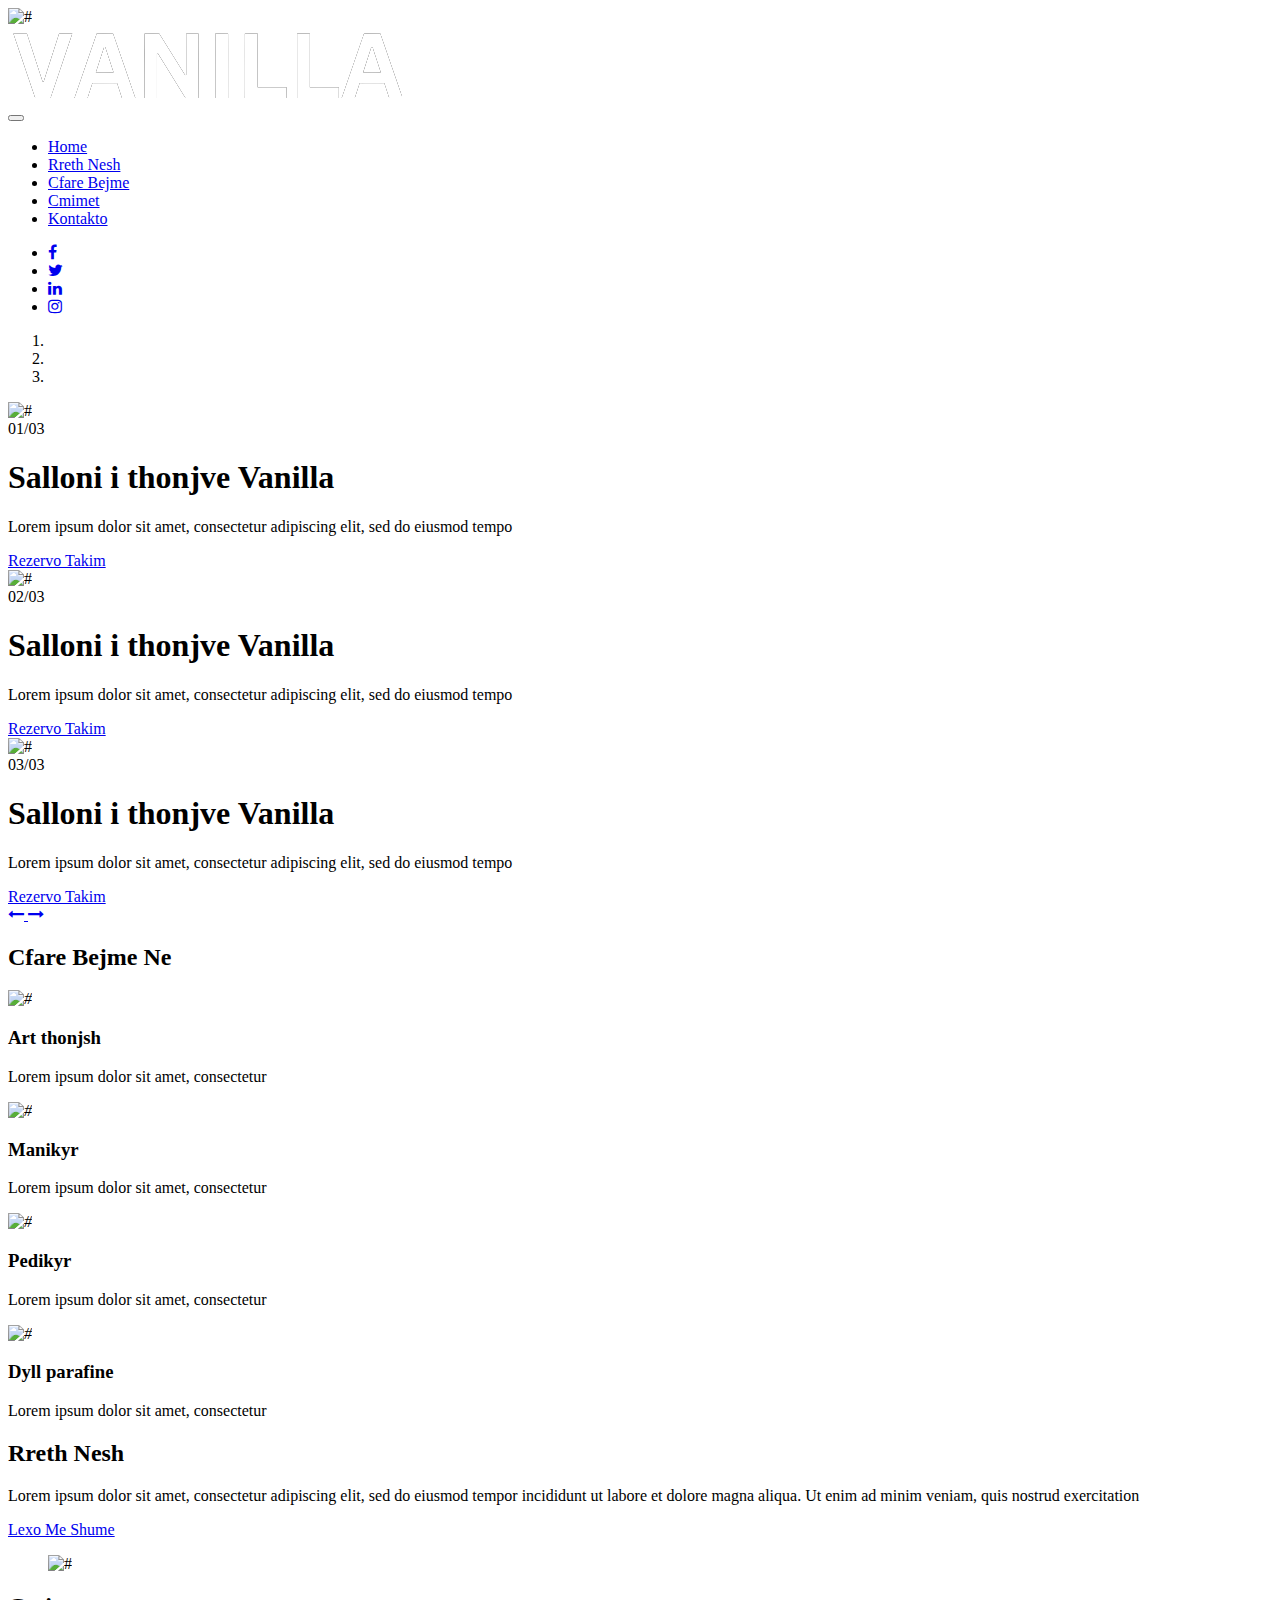
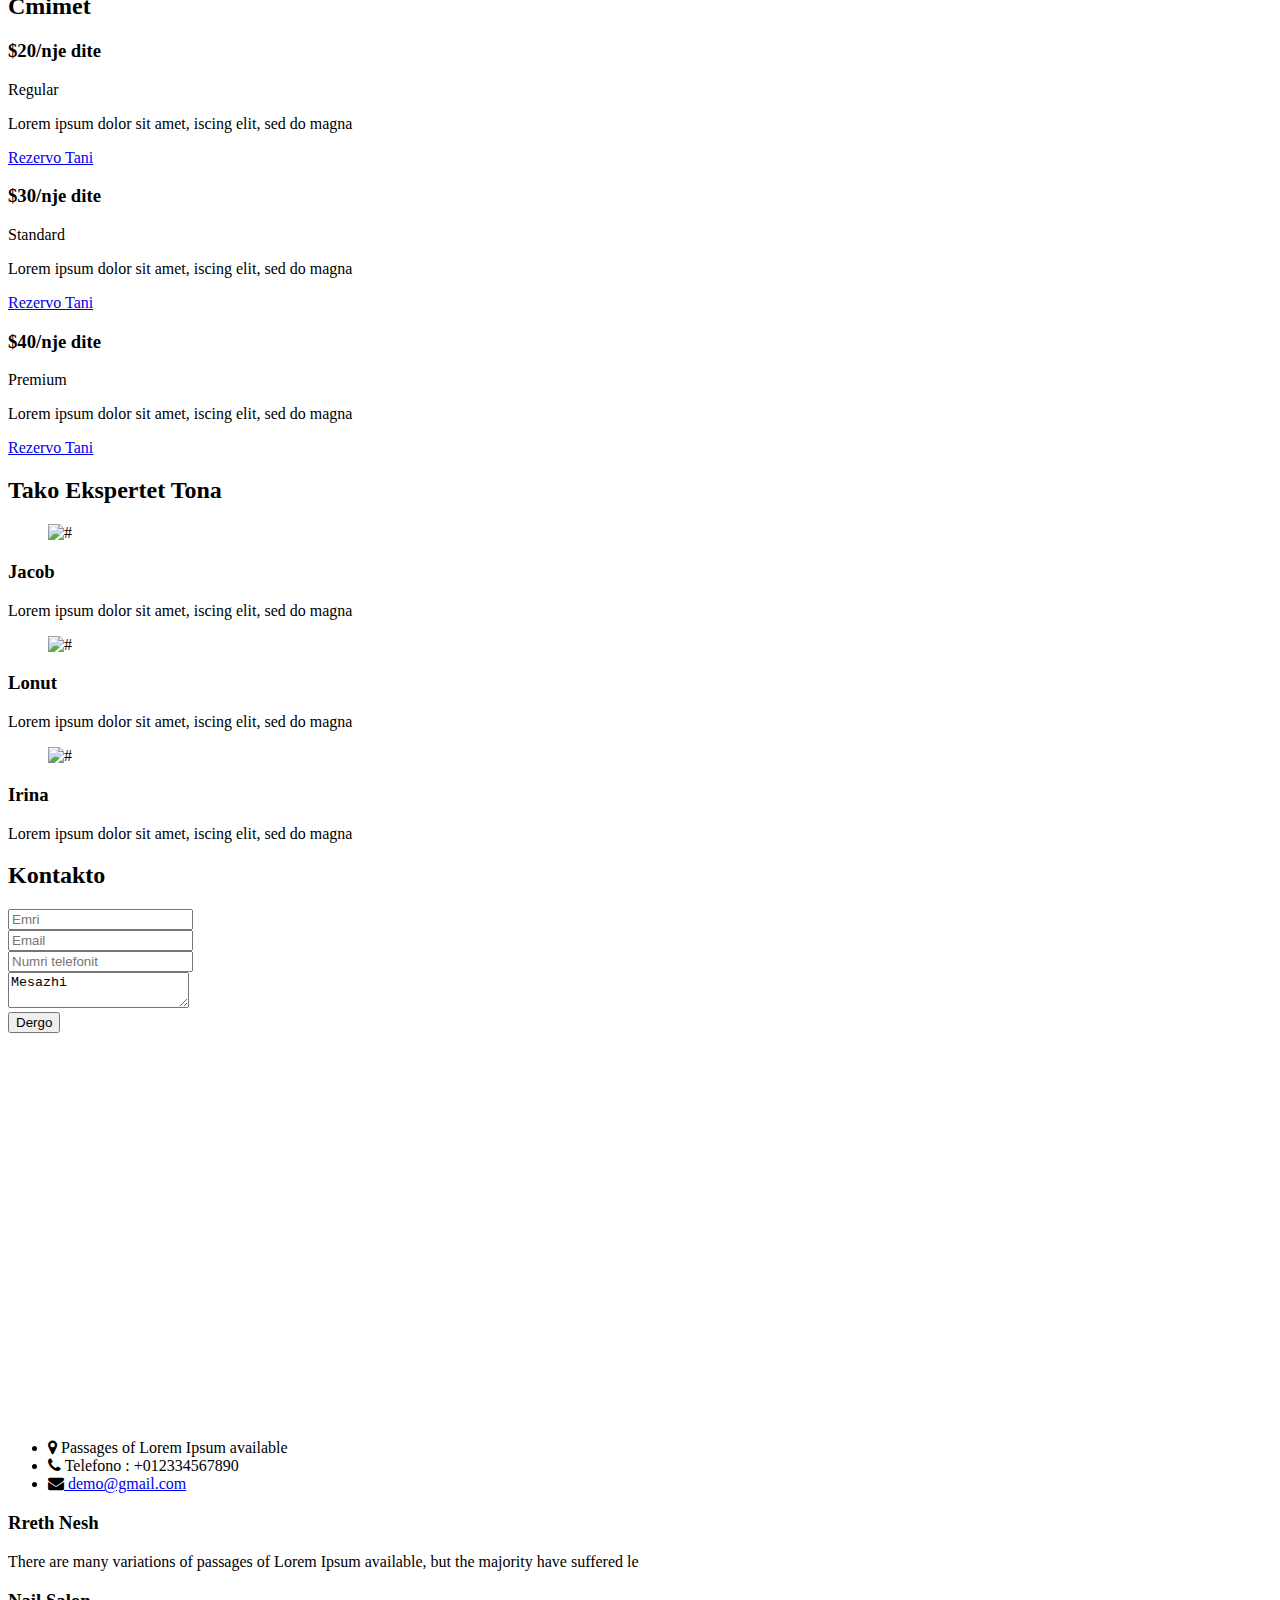
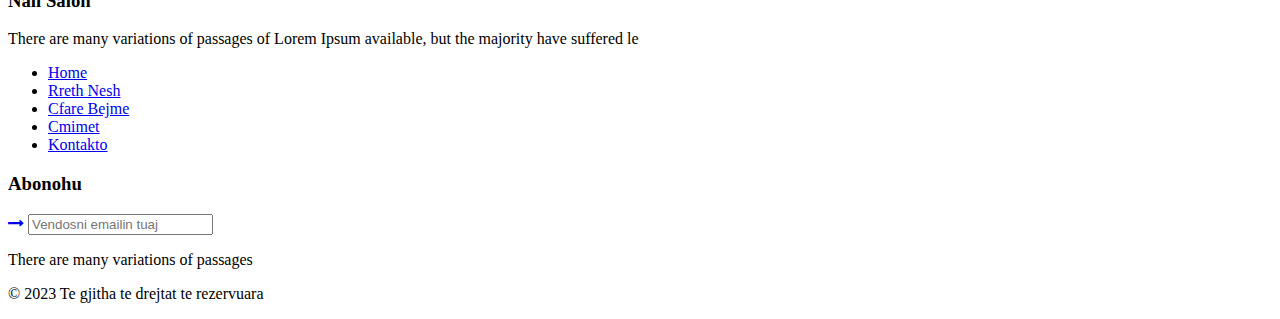
==== index.html @ 19b83c79 "2" ====
<!DOCTYPE html>
<html lang="en">
  <head>
    <!-- basic -->
    <meta charset="utf-8" />
    <meta http-equiv="X-UA-Compatible" content="IE=edge" />
    <!-- mobile metas -->
    <meta name="viewport" content="width=device-width, initial-scale=1" />
    <meta name="viewport" content="initial-scale=1, maximum-scale=1" />
    <!-- site metas -->
    <title>Vanilla</title>
    <meta name="keywords" content="" />
    <meta name="description" content="" />
    <meta name="author" content="" />
    <!-- bootstrap css -->
    <link rel="stylesheet" href="css/bootstrap.min.css" />
    <!-- style css -->
    <link rel="stylesheet" href="css/style.css" />
    <!-- Responsive-->
    <link rel="stylesheet" href="css/responsive.css" />
    <!-- fevicon -->
    <link rel="icon" href="images/fevicon.png" type="image/gif" />
    <!-- Scrollbar Custom CSS -->
    <link rel="stylesheet" href="css/jquery.mCustomScrollbar.min.css" />
    <!-- Tweaks for older IEs-->
    <link
      rel="stylesheet"
      href="https://netdna.bootstrapcdn.com/font-awesome/4.0.3/css/font-awesome.css"
    />
    <link
      rel="stylesheet"
      href="https://cdnjs.cloudflare.com/ajax/libs/fancybox/2.1.5/jquery.fancybox.min.css"
      media="screen"
    />
    <!--[if lt IE 9]>
      <script src="https://oss.maxcdn.com/html5shiv/3.7.3/html5shiv.min.js"></script>
      <script src="https://oss.maxcdn.com/respond/1.4.2/respond.min.js"></script
    ><![endif]-->
  </head>
  <!-- body -->
  <body class="main-layout">
    <!-- loader  -->
    <div class="loader_bg">
      <div class="loader"><img src="images/loading.gif" alt="#" /></div>
    </div>
    <!-- end loader -->
    <!-- header -->
    <header>
      <!-- header inner -->
      <div class="header">
        <div class="container-fluid">
          <div class="row">
            <div class="col-xl-3 col-lg-3 col-md-3 col-sm-3 col logo_section">
              <div class="full">
                <div class="center-desk">
                  <div class="logo">
                    <a href="index.html"
                      ><img src="images/VANILLA-removebg-preview.png" alt="#"
                    /></a>
                  </div>
                </div>
              </div>
            </div>
            <div class="col-xl-7 col-lg-7 col-md-9 col-sm-9">
              <nav class="navigation navbar navbar-expand-md navbar-dark">
                <button
                  class="navbar-toggler"
                  type="button"
                  data-toggle="collapse"
                  data-target="#navbarsExample04"
                  aria-controls="navbarsExample04"
                  aria-expanded="false"
                  aria-label="Toggle navigation"
                >
                  <span class="navbar-toggler-icon"></span>
                </button>
                <div class="collapse navbar-collapse" id="navbarsExample04">
                  <ul class="navbar-nav mr-auto">
                    <li class="nav-item active">
                      <a class="nav-link" href="index.html">Home</a>
                    </li>
                    <li class="nav-item">
                      <a class="nav-link" href="#about">Rreth Nesh</a>
                    </li>
                    <li class="nav-item">
                      <a class="nav-link" href="#we-do">Cfare Bejme</a>
                    </li>
                    <li class="nav-item">
                      <a class="nav-link" href="#pricing">Cmimet</a>
                    </li>
                    <li class="nav-item">
                      <a class="nav-link" href="#contact">Kontakto</a>
                    </li>
                  </ul>
                </div>
              </nav>
            </div>
            <div class="col-md-2">
              <ul class="social_icon">
                <li>
                  <a href="#"
                    ><i class="fa fa-facebook" aria-hidden="true"></i
                  ></a>
                </li>
                <li>
                  <a href="#"
                    ><i class="fa fa-twitter" aria-hidden="true"></i
                  ></a>
                </li>
                <li>
                  <a href="#"
                    ><i class="fa fa-linkedin" aria-hidden="true"></i
                  ></a>
                </li>
                <li>
                  <a href="#"
                    ><i class="fa fa-instagram" aria-hidden="true"></i
                  ></a>
                </li>
              </ul>
            </div>
          </div>
        </div>
      </div>
    </header>
    <!-- end header inner -->
    <!-- end header -->
    <!-- banner -->
    <section class="banner_main">
      <div id="myCarousel" class="carousel slide banner1" data-ride="carousel">
        <ol class="carousel-indicators">
          <li data-target="#myCarousel" data-slide-to="0" class="active"></li>
          <li data-target="#myCarousel" data-slide-to="1"></li>
          <li data-target="#myCarousel" data-slide-to="2"></li>
        </ol>
        <div class="carousel-inner">
          <div class="carousel-item active">
            <div class="container-fluid">
              <div class="carousel-caption relative">
                <div class="row d_flex">
                  <div class="col-md-6">
                    <img class="bann_img" src="images/banner_ing.jpg" alt="#" />
                  </div>
                  <div class="col-md-6">
                    <span>01/03</span>
                    <h1>Salloni i thonjve Vanilla</h1>
                    <p>
                      Lorem ipsum dolor sit amet, consectetur adipiscing elit,
                      sed do eiusmod tempo
                    </p>
                    <a class="get_btn" href="Javascript:void(0)" role="button"
                      >Rezervo Takim</a
                    >
                  </div>
                </div>
              </div>
            </div>
          </div>
          <div class="carousel-item">
            <div class="container-fluid">
              <div class="carousel-caption relative">
                <div class="row d_flex">
                  <div class="col-md-6">
                    <img class="bann_img" src="images/banner_ing.jpg" alt="#" />
                  </div>
                  <div class="col-md-6">
                    <span>02/03</span>
                    <h1>Salloni i thonjve Vanilla</h1>
                    <p>
                      Lorem ipsum dolor sit amet, consectetur adipiscing elit,
                      sed do eiusmod tempo
                    </p>
                    <a class="get_btn" href="Javascript:void(0)" role="button"
                      >Rezervo Takim</a
                    >
                  </div>
                </div>
              </div>
            </div>
          </div>
          <div class="carousel-item">
            <div class="container-fluid">
              <div class="carousel-caption relative">
                <div class="row d_flex">
                  <div class="col-md-6">
                    <img class="bann_img" src="images/banner_ing.jpg" alt="#" />
                  </div>
                  <div class="col-md-6">
                    <span>03/03</span>
                    <h1>Salloni i thonjve Vanilla</h1>
                    <p>
                      Lorem ipsum dolor sit amet, consectetur adipiscing elit,
                      sed do eiusmod tempo
                    </p>
                    <a class="get_btn" href="Javascript:void(0)" role="button"
                      >Rezervo Takim</a
                    >
                  </div>
                </div>
              </div>
            </div>
          </div>
          <a
            class="carousel-control-prev"
            href="#myCarousel"
            role="button"
            data-slide="prev"
          >
            <i class="fa fa-long-arrow-left" aria-hidden="true"></i>
            <span class="sr-only">Previous</span>
          </a>
          <a
            class="carousel-control-next"
            href="#myCarousel"
            role="button"
            data-slide="next"
          >
            <i class="fa fa-long-arrow-right" aria-hidden="true"></i>
            <span class="sr-only">Next</span>
          </a>
        </div>
      </div>
    </section>
    <!-- end banner -->
    <!-- what we do  -->
    <div class="we_do slin" id="we-do">
      <div class="container">
        <div class="row">
          <div class="col-md-12">
            <div class="titlepage">
              <h2>Cfare Bejme Ne</h2>
            </div>
          </div>
        </div>
        <div class="row">
          <div class="col-lg-10 offset-lg-1 col-md-12">
            <div class="row">
              <div class="col-md-3 col-sm-6">
                <div class="we_box">
                  <i><img src="images/weicon1.png" alt="#" /></i>
                  <h3>Art thonjsh</h3>
                  <p>Lorem ipsum dolor sit amet, consectetur</p>
                </div>
              </div>
              <div class="col-md-3 col-sm-6">
                <div class="we_box">
                  <i><img src="images/weicon2.png" alt="#" /></i>
                  <h3>Manikyr</h3>
                  <p>Lorem ipsum dolor sit amet, consectetur</p>
                </div>
              </div>
              <div class="col-md-3 col-sm-6">
                <div class="we_box">
                  <i><img src="images/weicon3.png" alt="#" /></i>
                  <h3>Pedikyr</h3>
                  <p>Lorem ipsum dolor sit amet, consectetur</p>
                </div>
              </div>
              <div class="col-md-3 col-sm-6">
                <div class="we_box">
                  <i><img src="images/weicon4.png" alt="#" /></i>
                  <h3>Dyll parafine</h3>
                  <p>Lorem ipsum dolor sit amet, consectetur</p>
                </div>
              </div>
            </div>
          </div>
        </div>
      </div>
    </div>
    <!-- end what we do  -->
    <!-- about -->
    <div class="about slin2">
      <div class="container">
        <div class="row d_flex">
          <div class="col-md-6">
            <div class="titlepage" id="about">
              <h2>Rreth Nesh</h2>
              <p>
                Lorem ipsum dolor sit amet, consectetur adipiscing elit, sed do
                eiusmod tempor incididunt ut labore et dolore magna aliqua. Ut
                enim ad minim veniam, quis nostrud exercitation
              </p>
              <a class="read_more" href="Javascript:void(0)"> Lexo Me Shume</a>
            </div>
          </div>
          <div class="col-md-6">
            <div class="about_img">
              <figure><img src="images/about.png" alt="#" /></figure>
            </div>
          </div>
        </div>
      </div>
    </div>
    <!-- end about -->
    <!-- our pricing -->
    <div class="pricing slin" id="pricing">
      <div class="container">
        <div class="row">
          <div class="col-md-12">
            <div class="titlepage">
              <h2>Cmimet</h2>
            </div>
          </div>
        </div>
        <div class="row">
          <div class="col-md-4">
            <div class="pricing_box">
              <div class="pricing_box_ti">
                <h3><span>$</span>20<strong>/nje dite</strong></h3>
              </div>
              <div class="our_pricing">
                <span>Regular</span>
                <p>Lorem ipsum dolor sit amet, iscing elit, sed do magna</p>
              </div>
            </div>
            <a class="read_more mar_top" href="Javascript:void(0)"
              >Rezervo Tani</a
            >
          </div>
          <div class="col-md-4">
            <div class="pricing_box">
              <div class="pricing_box_ti">
                <h3><span>$</span>30<strong>/nje dite</strong></h3>
              </div>
              <div class="our_pricing">
                <span>Standard</span>
                <p>Lorem ipsum dolor sit amet, iscing elit, sed do magna</p>
              </div>
            </div>
            <a class="read_more mar_top" href="Javascript:void(0)"
              >Rezervo Tani</a
            >
          </div>
          <div class="col-md-4">
            <div class="pricing_box">
              <div class="pricing_box_ti">
                <h3><span>$</span>40<strong>/nje dite</strong></h3>
              </div>
              <div class="our_pricing">
                <span>Premium</span>
                <p>Lorem ipsum dolor sit amet, iscing elit, sed do magna</p>
              </div>
            </div>
            <a class="read_more mar_top" href="Javascript:void(0)"
              >Rezervo Tani</a
            >
          </div>
        </div>
      </div>
    </div>
    <!-- end our pricing -->
    <!-- experts -->
    <div class="experts slin2">
      <div class="container">
        <div class="row">
          <div class="col-md-12">
            <div class="titlepage">
              <h2>Tako Ekspertet Tona</h2>
            </div>
          </div>
        </div>
        <div class="row">
          <div class="col-lg-8 offset-lg-2 col-md-12">
            <div class="row">
              <div class="col-md-4">
                <div id="exp" class="experts_box">
                  <div class="experts_img">
                    <figure><img src="images/blog1.jpg" alt="#" /></figure>
                  </div>
                  <div class="meet">
                    <h3>Jacob</h3>
                    <p>Lorem ipsum dolor sit amet, iscing elit, sed do magna</p>
                  </div>
                </div>
              </div>
              <div class="col-md-4">
                <div id="exp" class="experts_box">
                  <div class="experts_img">
                    <figure><img src="images/blog2.jpg" alt="#" /></figure>
                  </div>
                  <div class="meet">
                    <h3>Lonut</h3>
                    <p>Lorem ipsum dolor sit amet, iscing elit, sed do magna</p>
                  </div>
                </div>
              </div>
              <div class="col-md-4">
                <div id="exp" class="experts_box">
                  <div class="experts_img">
                    <figure><img src="images/blog3.jpg" alt="#" /></figure>
                  </div>
                  <div class="meet">
                    <h3>Irina</h3>
                    <p>Lorem ipsum dolor sit amet, iscing elit, sed do magna</p>
                  </div>
                </div>
              </div>
            </div>
          </div>
        </div>
      </div>
    </div>
    <!-- end experts -->
    <!--  contact -->
    <div class="contact" id="contact">
      <div class="container">
        <div class="row">
          <div class="col-md-12">
            <div class="titlepage">
              <h2>Kontakto</h2>
            </div>
          </div>
        </div>
        <div class="row">
          <div class="col-md-6 offset-md-3">
            <form id="request" class="main_form">
              <div class="row">
                <div class="col-md-12">
                  <input
                    class="contactus"
                    placeholder="Emri"
                    type="type"
                    name="Full Name"
                  />
                </div>
                <div class="col-md-12">
                  <input
                    class="contactus"
                    placeholder="Email "
                    type="type"
                    name="Email "
                  />
                </div>
                <div class="col-md-12">
                  <input
                    class="contactus"
                    placeholder="Numri telefonit"
                    type="type"
                    name="Phone Number"
                  />
                </div>
                <div class="col-md-12">
                  <textarea
                    class="textarea"
                    placeholder="Mesazhi"
                    type="type"
                    Message="Name"
                  >
Mesazhi</textarea
                  >
                </div>
                <div class="col-md-12">
                  <button class="send_btn">Dergo</button>
                </div>
              </div>
            </form>
          </div>
        </div>
      </div>
      <div class="container-fluid">
        <div class="row">
          <div class="col-md-12">
            <div class="map_main">
              <div class="map-responsive">
                <iframe
                  src="https://www.google.com/maps/embed/v1/place?key=AIzaSyA0s1a7phLN0iaD6-UE7m4qP-z21pH0eSc&amp;q=Eiffel+Tower+Paris+France"
                  width="600"
                  height="386"
                  frameborder="0"
                  style="border: 0; width: 100%"
                  allowfullscreen=""
                ></iframe>
              </div>
            </div>
          </div>
        </div>
      </div>
    </div>
    <!-- end contact -->
    <!--  footer -->
    <footer>
      <div class="footer">
        <div class="container">
          <div class="row">
            <div class="col-md-12">
              <ul class="conta">
                <li>
                  <i class="fa fa-map-marker" aria-hidden="true"></i> Passages
                  of Lorem Ipsum available
                </li>
                <li>
                  <i class="fa fa-phone" aria-hidden="true"></i> Telefono :
                  +012334567890
                </li>
                <li>
                  <i class="fa fa-envelope" aria-hidden="true"></i
                  ><a href="#"> demo@gmail.com</a>
                </li>
              </ul>
            </div>
            <div class="col-md-3 col-sm-6">
              <h3>Rreth Nesh</h3>
              <p class="variat">
                There are many variations of passages of Lorem Ipsum available,
                but the majority have suffered le
              </p>
            </div>
            <div class="col-md-3 col-sm-6">
              <h3>Nail Salon</h3>
              <p class="variat">
                There are many variations of passages of Lorem Ipsum available,
                but the majority have suffered le
              </p>
            </div>
            <div class="col-md-2 col-sm-6">
              <ul class="link_menu">
                <li class="active"><a href="index.html">Home</a></li>
                <li><a href="#about">Rreth Nesh</a></li>
                <li><a href="we-do.html">Cfare Bejme</a></li>
                <li><a href="pricing.html">Cmimet</a></li>
                <li><a href="contact.html">Kontakto</a></li>
              </ul>
            </div>
            <div class="col-md-4 col-sm-6">
              <h3>Abonohu</h3>
              <form class="bottom_form">
                <a class="right_btn" href="Javascript:void(0)">
                  <i class="fa fa-long-arrow-right" aria-hidden="true"></i
                ></a>
                <input
                  class="enter"
                  placeholder="Vendosni emailin tuaj"
                  type="text"
                  name="Enter your email"
                />
                <p>There are many variations of passages</p>
              </form>
            </div>
          </div>
        </div>
        <div class="copyright">
          <div class="container">
            <div class="row">
              <div class="col-md-10 offset-md-1">
                <p>© 2023 Te gjitha te drejtat te rezervuara</p>
              </div>
            </div>
          </div>
        </div>
      </div>
    </footer>
    <!-- end footer -->
    <!-- Javascript files-->
    <script src="js/jquery.min.js"></script>
    <script src="js/bootstrap.bundle.min.js"></script>
    <script src="js/jquery-3.0.0.min.js"></script>
    <!-- sidebar -->
    <script src="js/jquery.mCustomScrollbar.concat.min.js"></script>
    <script src="js/custom.js"></script>
  </body>
</html>
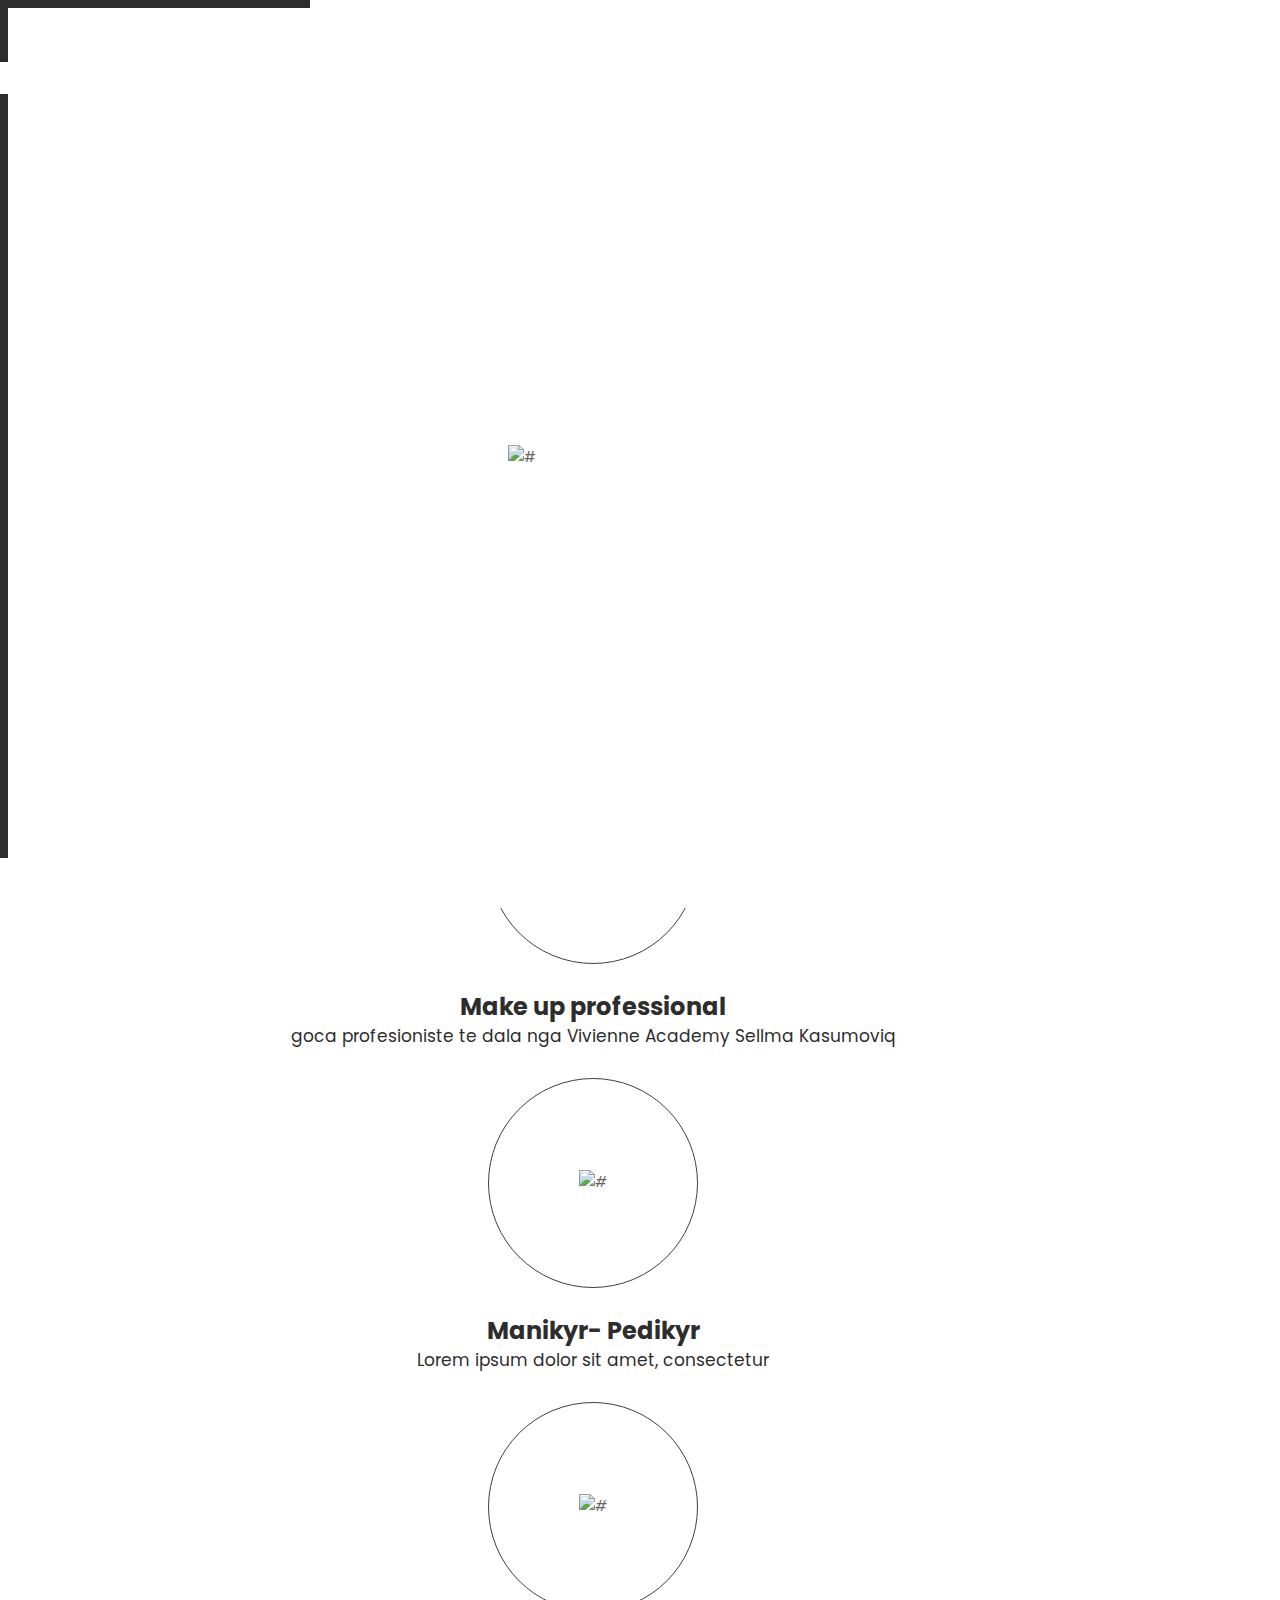
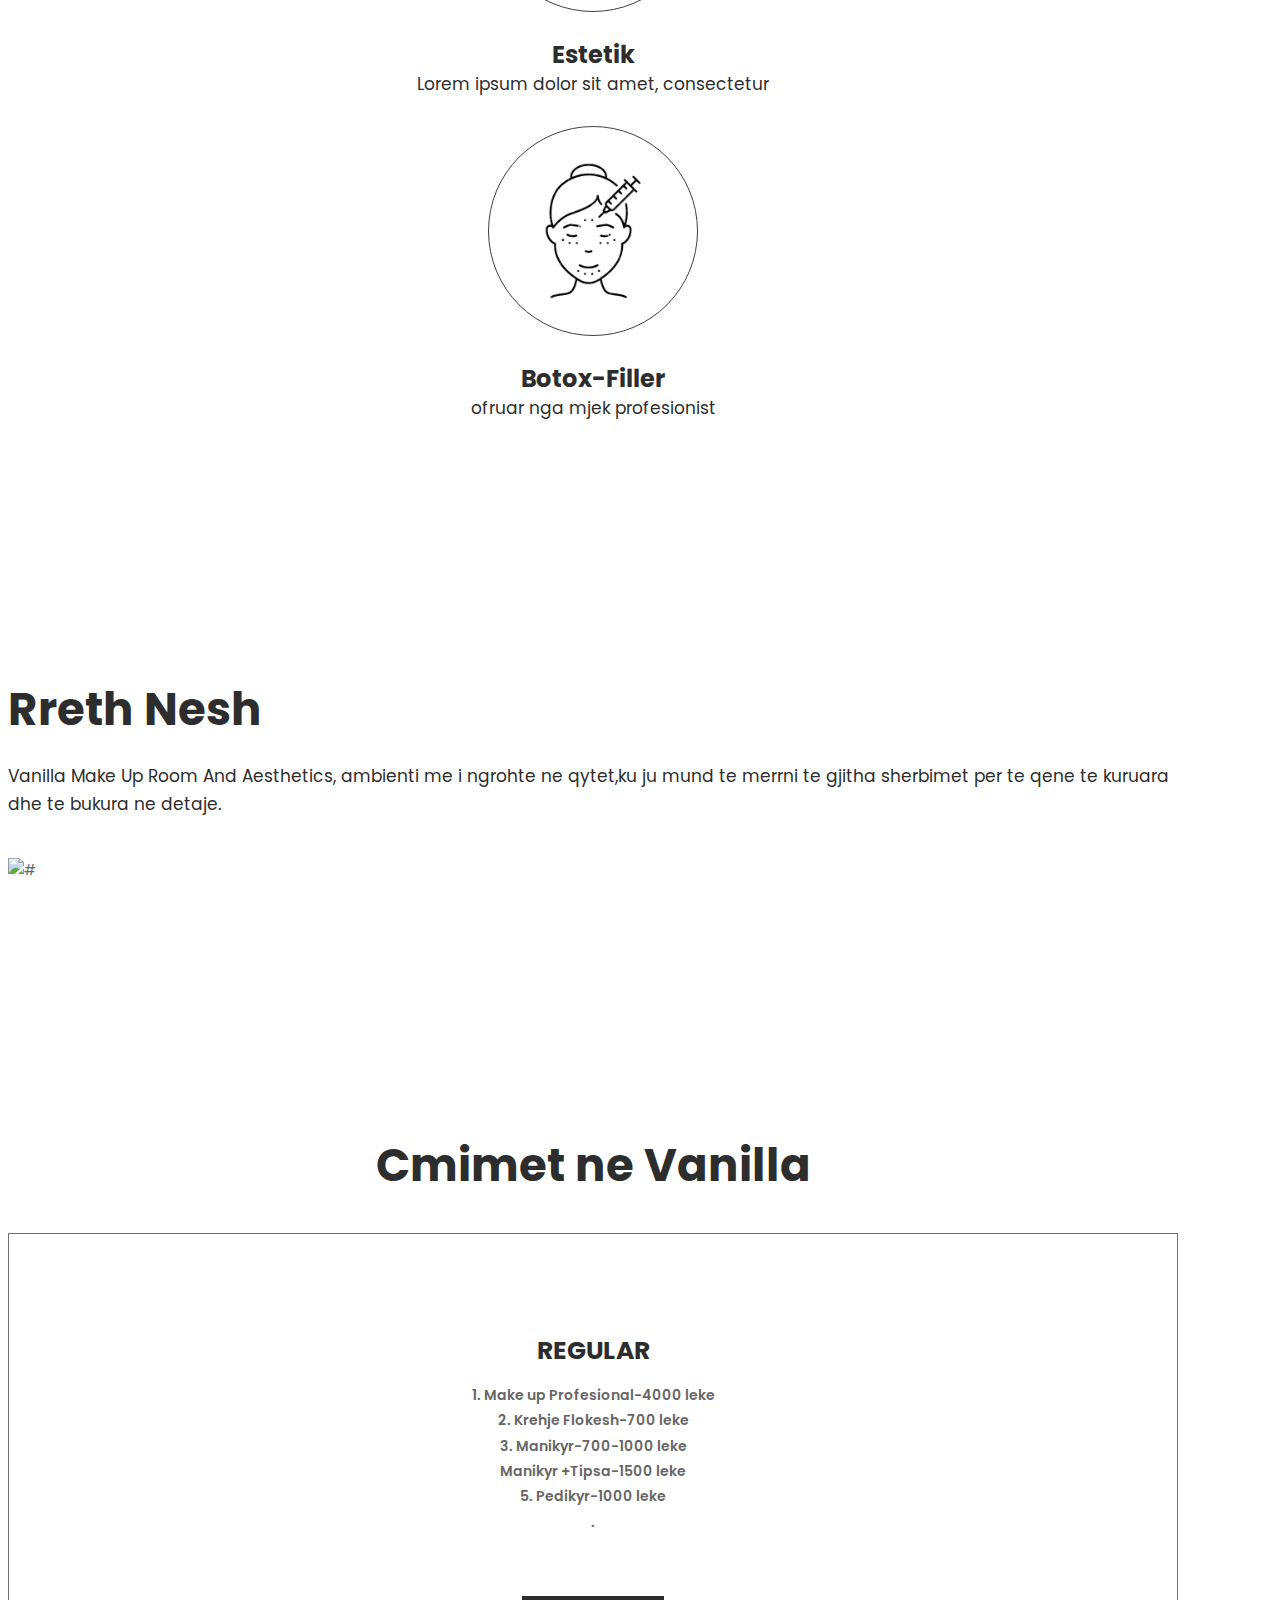
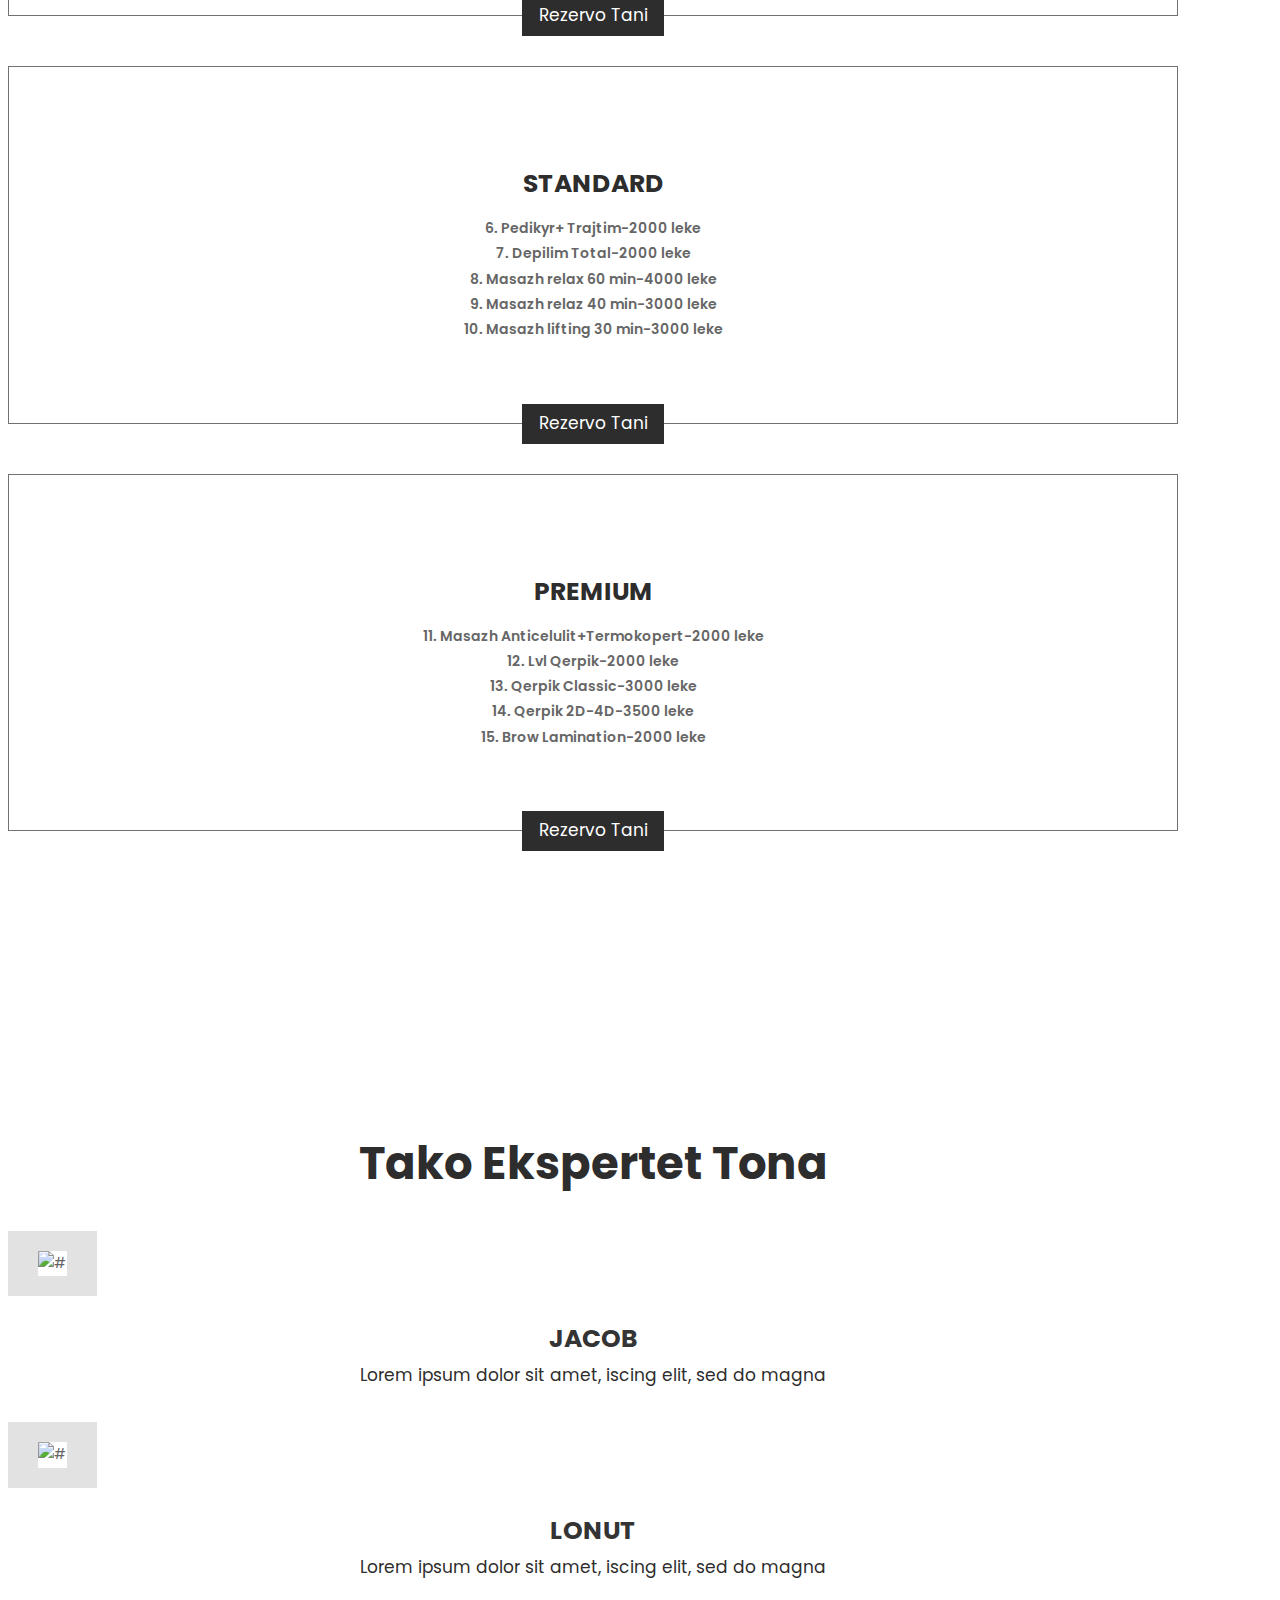
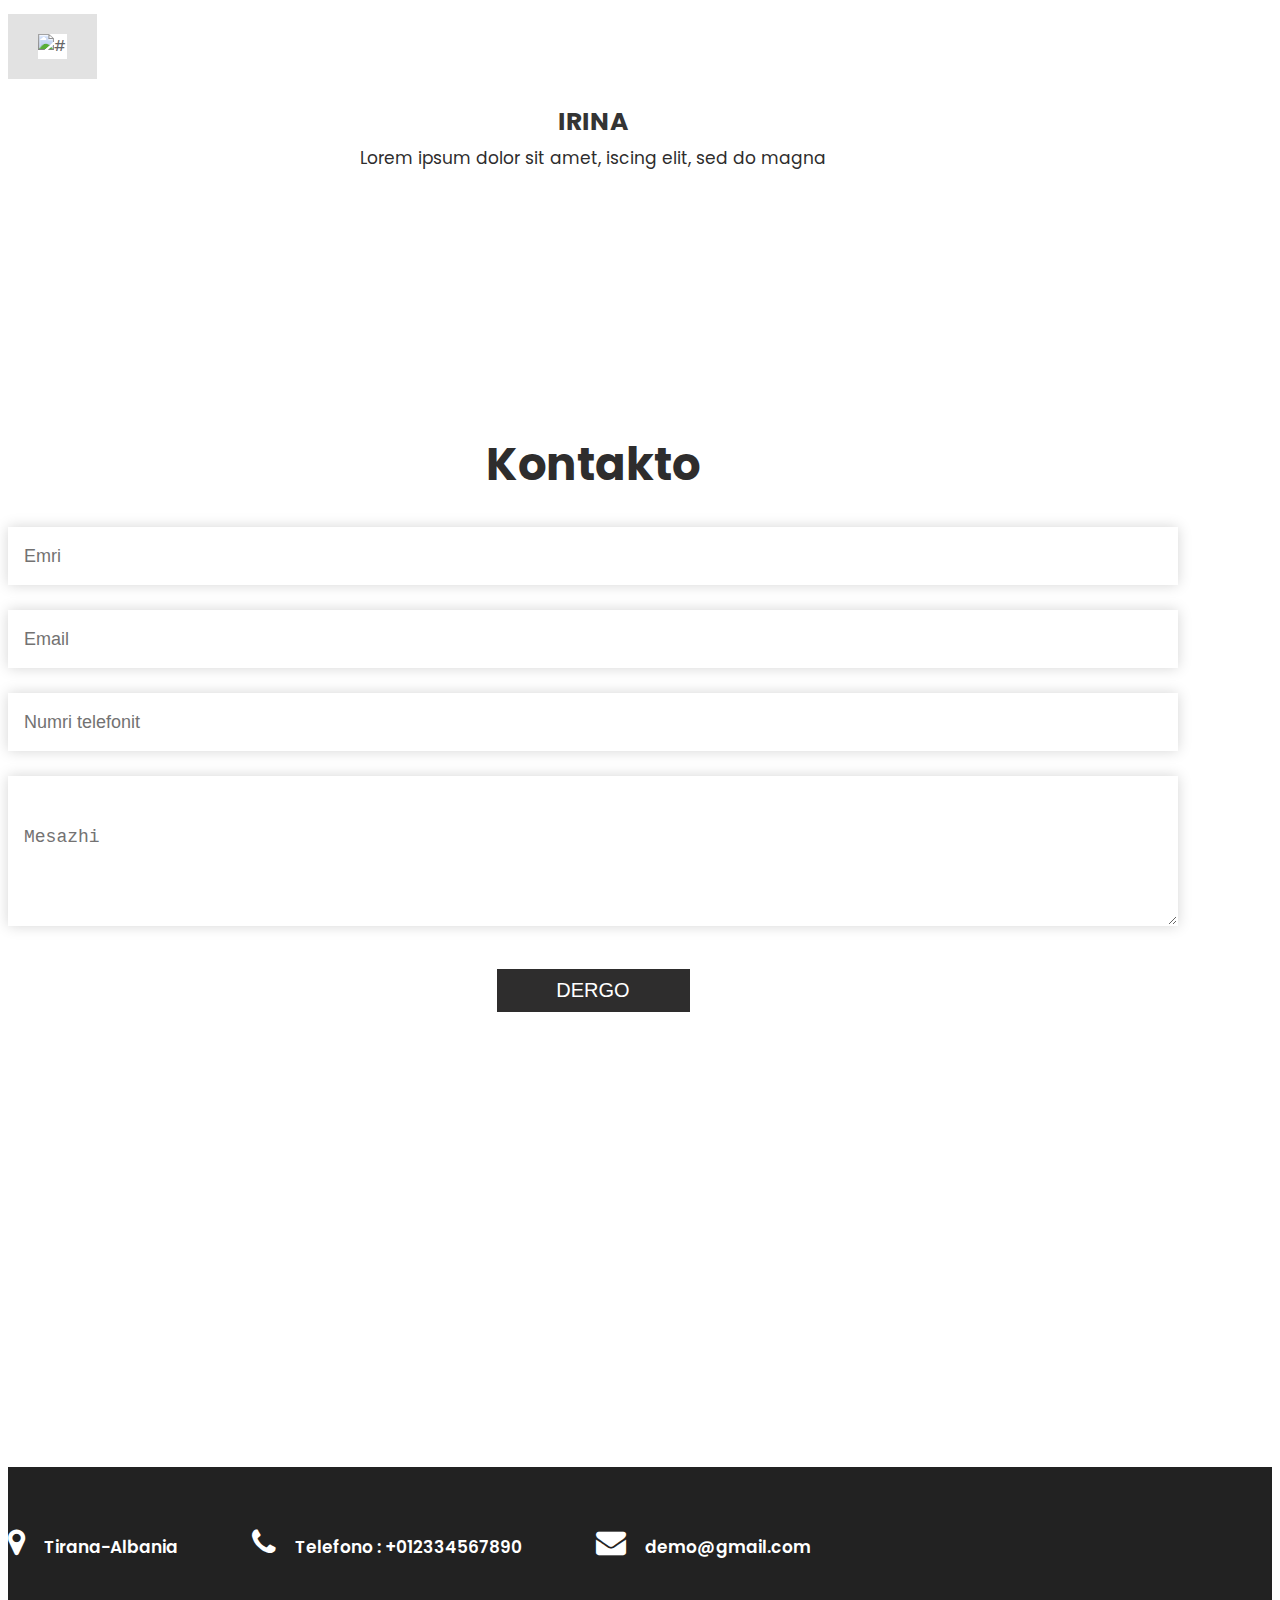
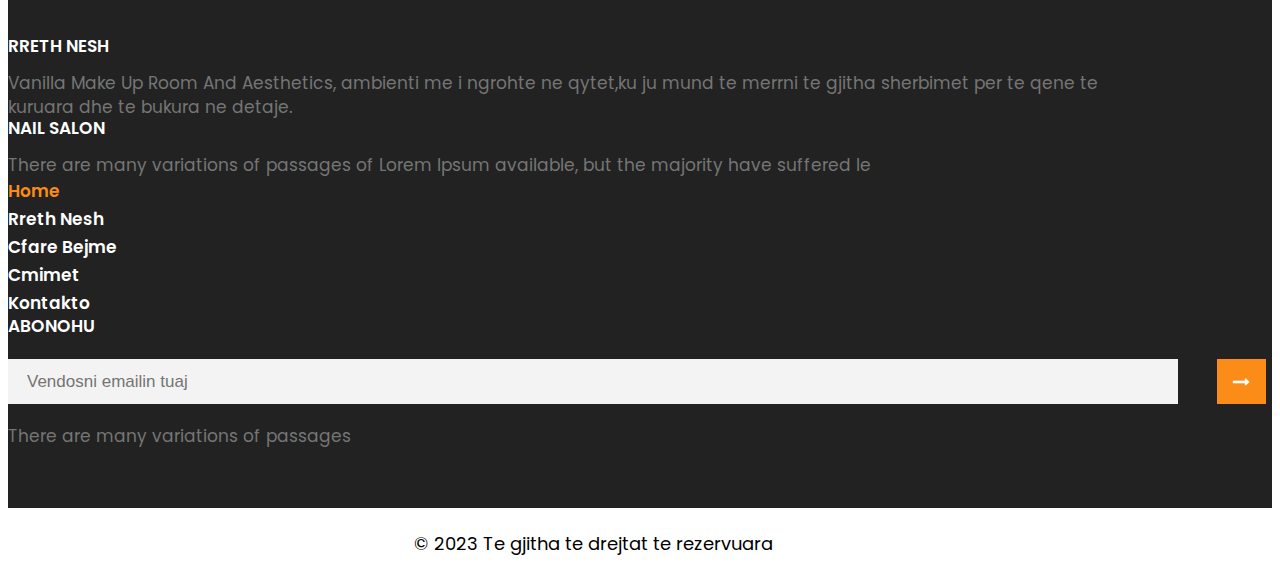
==== commit a4cea642: "11:09" ====
--- a/index.html
+++ b/index.html
@@ -55,7 +55,7 @@
                 <div class="center-desk">
                   <div class="logo">
                     <a href="index.html"
-                      ><img src="images/VANILLA-removebg-preview.png" alt="#"
+                      ><img src="images/Add a heading (3).png" alt="#"
                     /></a>
                   </div>
                 </div>
@@ -145,8 +145,9 @@
                     <span>01/03</span>
                     <h1>Salloni i thonjve Vanilla</h1>
                     <p>
-                      Lorem ipsum dolor sit amet, consectetur adipiscing elit,
-                      sed do eiusmod tempo
+                      Vanilla Make Up Room And Aesthetics, ambienti me i ngrohte
+                      ne qytet,ku ju mund te merrni te gjitha sherbimet per te
+                      qene te kuruara dhe te bukura ne detaje.
                     </p>
                     <a class="get_btn" href="Javascript:void(0)" role="button"
                       >Rezervo Takim</a
@@ -156,50 +157,7 @@
               </div>
             </div>
           </div>
-          <div class="carousel-item">
-            <div class="container-fluid">
-              <div class="carousel-caption relative">
-                <div class="row d_flex">
-                  <div class="col-md-6">
-                    <img class="bann_img" src="images/banner_ing.jpg" alt="#" />
-                  </div>
-                  <div class="col-md-6">
-                    <span>02/03</span>
-                    <h1>Salloni i thonjve Vanilla</h1>
-                    <p>
-                      Lorem ipsum dolor sit amet, consectetur adipiscing elit,
-                      sed do eiusmod tempo
-                    </p>
-                    <a class="get_btn" href="Javascript:void(0)" role="button"
-                      >Rezervo Takim</a
-                    >
-                  </div>
-                </div>
-              </div>
-            </div>
-          </div>
-          <div class="carousel-item">
-            <div class="container-fluid">
-              <div class="carousel-caption relative">
-                <div class="row d_flex">
-                  <div class="col-md-6">
-                    <img class="bann_img" src="images/banner_ing.jpg" alt="#" />
-                  </div>
-                  <div class="col-md-6">
-                    <span>03/03</span>
-                    <h1>Salloni i thonjve Vanilla</h1>
-                    <p>
-                      Lorem ipsum dolor sit amet, consectetur adipiscing elit,
-                      sed do eiusmod tempo
-                    </p>
-                    <a class="get_btn" href="Javascript:void(0)" role="button"
-                      >Rezervo Takim</a
-                    >
-                  </div>
-                </div>
-              </div>
-            </div>
-          </div>
+
           <a
             class="carousel-control-prev"
             href="#myCarousel"
@@ -237,30 +195,41 @@
             <div class="row">
               <div class="col-md-3 col-sm-6">
                 <div class="we_box">
-                  <i><img src="images/weicon1.png" alt="#" /></i>
-                  <h3>Art thonjsh</h3>
-                  <p>Lorem ipsum dolor sit amet, consectetur</p>
+                  <i
+                    ><img
+                      src="images/Untitled_design-removebg-preview.png"
+                      alt="#"
+                  /></i>
+                  <h3>Make up professional</h3>
+                  <p>
+                    goca profesioniste te dala nga Vivienne Academy Sellma
+                    Kasumoviq
+                  </p>
                 </div>
               </div>
               <div class="col-md-3 col-sm-6">
                 <div class="we_box">
                   <i><img src="images/weicon2.png" alt="#" /></i>
-                  <h3>Manikyr</h3>
+                  <h3>Manikyr- Pedikyr</h3>
                   <p>Lorem ipsum dolor sit amet, consectetur</p>
                 </div>
               </div>
               <div class="col-md-3 col-sm-6">
                 <div class="we_box">
                   <i><img src="images/weicon3.png" alt="#" /></i>
-                  <h3>Pedikyr</h3>
+                  <h3>Estetik</h3>
                   <p>Lorem ipsum dolor sit amet, consectetur</p>
                 </div>
               </div>
               <div class="col-md-3 col-sm-6">
                 <div class="we_box">
-                  <i><img src="images/weicon4.png" alt="#" /></i>
-                  <h3>Dyll parafine</h3>
-                  <p>Lorem ipsum dolor sit amet, consectetur</p>
+                  <i
+                    ><img
+                      src="images/Untitled_design__1_-removebg-preview.png"
+                      alt="#"
+                  /></i>
+                  <h3>Botox-Filler</h3>
+                  <p>ofruar nga mjek profesionist</p>
                 </div>
               </div>
             </div>
@@ -277,11 +246,10 @@
             <div class="titlepage" id="about">
               <h2>Rreth Nesh</h2>
               <p>
-                Lorem ipsum dolor sit amet, consectetur adipiscing elit, sed do
-                eiusmod tempor incididunt ut labore et dolore magna aliqua. Ut
-                enim ad minim veniam, quis nostrud exercitation
+                Vanilla Make Up Room And Aesthetics, ambienti me i ngrohte ne
+                qytet,ku ju mund te merrni te gjitha sherbimet per te qene te
+                kuruara dhe te bukura ne detaje.
               </p>
-              <a class="read_more" href="Javascript:void(0)"> Lexo Me Shume</a>
             </div>
           </div>
           <div class="col-md-6">
@@ -299,19 +267,23 @@
         <div class="row">
           <div class="col-md-12">
             <div class="titlepage">
-              <h2>Cmimet</h2>
+              <h2>Cmimet ne Vanilla</h2>
             </div>
           </div>
         </div>
         <div class="row">
           <div class="col-md-4">
             <div class="pricing_box">
-              <div class="pricing_box_ti">
-                <h3><span>$</span>20<strong>/nje dite</strong></h3>
-              </div>
               <div class="our_pricing">
                 <span>Regular</span>
-                <p>Lorem ipsum dolor sit amet, iscing elit, sed do magna</p>
+                <ul>
+                  <li>1. Make up Profesional-4000 leke</li>
+                  <li>2. Krehje Flokesh-700 leke</li>
+                  <li>3. Manikyr-700-1000 leke</li>
+                  <li>Manikyr +Tipsa-1500 leke</li>
+                  <li>5. Pedikyr-1000 leke</li>
+                  <li>.</li>
+                </ul>
               </div>
             </div>
             <a class="read_more mar_top" href="Javascript:void(0)"
@@ -320,12 +292,15 @@
           </div>
           <div class="col-md-4">
             <div class="pricing_box">
-              <div class="pricing_box_ti">
-                <h3><span>$</span>30<strong>/nje dite</strong></h3>
-              </div>
               <div class="our_pricing">
                 <span>Standard</span>
-                <p>Lorem ipsum dolor sit amet, iscing elit, sed do magna</p>
+                <ul>
+                  <li>6. Pedikyr+ Trajtim-2000 leke</li>
+                  <li>7. Depilim Total-2000 leke</li>
+                  <li>8. Masazh relax 60 min-4000 leke</li>
+                  <li>9. Masazh relaz 40 min-3000 leke</li>
+                  <li>10. Masazh lifting 30 min-3000 leke</li>
+                </ul>
               </div>
             </div>
             <a class="read_more mar_top" href="Javascript:void(0)"
@@ -334,12 +309,15 @@
           </div>
           <div class="col-md-4">
             <div class="pricing_box">
-              <div class="pricing_box_ti">
-                <h3><span>$</span>40<strong>/nje dite</strong></h3>
-              </div>
               <div class="our_pricing">
                 <span>Premium</span>
-                <p>Lorem ipsum dolor sit amet, iscing elit, sed do magna</p>
+                <ul>
+                  <li>11. Masazh Anticelulit+Termokopert-2000 leke</li>
+                  <li>12. Lvl Qerpik-2000 leke</li>
+                  <li>13. Qerpik Classic-3000 leke</li>
+                  <li>14. Qerpik 2D-4D-3500 leke</li>
+                  <li>15. Brow Lamination-2000 leke</li>
+                </ul>
               </div>
             </div>
             <a class="read_more mar_top" href="Javascript:void(0)"
@@ -486,8 +464,8 @@
             <div class="col-md-12">
               <ul class="conta">
                 <li>
-                  <i class="fa fa-map-marker" aria-hidden="true"></i> Passages
-                  of Lorem Ipsum available
+                  <i class="fa fa-map-marker" aria-hidden="true"></i>
+                  Tirana-Albania
                 </li>
                 <li>
                   <i class="fa fa-phone" aria-hidden="true"></i> Telefono :
@@ -502,8 +480,9 @@
             <div class="col-md-3 col-sm-6">
               <h3>Rreth Nesh</h3>
               <p class="variat">
-                There are many variations of passages of Lorem Ipsum available,
-                but the majority have suffered le
+                Vanilla Make Up Room And Aesthetics, ambienti me i ngrohte ne
+                qytet,ku ju mund te merrni te gjitha sherbimet per te qene te
+                kuruara dhe te bukura ne detaje.
               </p>
             </div>
             <div class="col-md-3 col-sm-6">
@@ -517,9 +496,9 @@
               <ul class="link_menu">
                 <li class="active"><a href="index.html">Home</a></li>
                 <li><a href="#about">Rreth Nesh</a></li>
-                <li><a href="we-do.html">Cfare Bejme</a></li>
-                <li><a href="pricing.html">Cmimet</a></li>
-                <li><a href="contact.html">Kontakto</a></li>
+                <li><a href="#we-do">Cfare Bejme</a></li>
+                <li><a href="#pricing">Cmimet</a></li>
+                <li><a href="#contact">Kontakto</a></li>
               </ul>
             </div>
             <div class="col-md-4 col-sm-6">
--- a/css/style.css
+++ b/css/style.css
@@ -0,0 +1,983 @@
+/*--------------------------------------------------------------------- File Name: style.css ---------------------------------------------------------------------*/
+
+/*--------------------------------------------------------------------- import Fonts ---------------------------------------------------------------------*/
+
+@import url("https://fonts.googleapis.com/css?family=Rajdhani:300,400,500,600,700");
+@import url("https://fonts.googleapis.com/css?family=Poppins:100,100i,200,200i,300,300i,400,400i,500,500i,600,600i,700,700i,800,800i,900,900i");
+@import url("https://fonts.googleapis.com/css?family=Raleway:100,400,600,700,900&display=swap");
+@import url("https://fonts.googleapis.com/css?family=Baloo+Chettan&display=swap");
+
+/*****---------------------------------------- 1) font-family: 'Rajdhani', sans-serif;
+ 2) font-family: 'Poppins', sans-serif;
+ ----------------------------------------*****/
+
+/*--------------------------------------------------------------------- import Files ---------------------------------------------------------------------*/
+
+@import url(animate.min.css);
+@import url(normalize.css);
+@import url(icomoon.css);
+@import url(font-awesome.min.css);
+@import url(meanmenu.css);
+@import url(owl.carousel.min.css);
+@import url(swiper.min.css);
+@import url(slick.css);
+@import url(jquery.fancybox.min.css);
+@import url(jquery-ui.css);
+@import url(nice-select.css);
+
+/*--------------------------------------------------------------------- skeleton ---------------------------------------------------------------------*/
+
+* {
+  box-sizing: border-box !important;
+}
+
+.container {
+  max-width: 1170px;
+}
+
+html {
+  scroll-behavior: smooth;
+}
+
+body {
+  color: #666666;
+  font-size: 14px;
+  font-family: "Poppins", sans-serif;
+  line-height: 1.80857;
+  font-weight: normal;
+}
+
+a {
+  color: #1f1f1f;
+  text-decoration: none !important;
+  outline: none !important;
+  -webkit-transition: all 0.3s ease-in-out;
+  -moz-transition: all 0.3s ease-in-out;
+  -ms-transition: all 0.3s ease-in-out;
+  -o-transition: all 0.3s ease-in-out;
+  transition: all 0.3s ease-in-out;
+}
+
+h1,
+h2,
+h3,
+h4,
+h5,
+h6 {
+  letter-spacing: 0;
+  font-weight: normal;
+  position: relative;
+  padding: 0 0 10px 0;
+  font-weight: normal;
+  line-height: normal;
+  color: #111111;
+  margin: 0;
+}
+
+h1 {
+  font-size: 24px;
+}
+
+h2 {
+  font-size: 22px;
+}
+
+h3 {
+  font-size: 18px;
+}
+
+h4 {
+  font-size: 16px;
+}
+
+h5 {
+  font-size: 14px;
+}
+
+h6 {
+  font-size: 13px;
+}
+
+*,
+*::after,
+*::before {
+  -webkit-box-sizing: border-box;
+  -moz-box-sizing: border-box;
+  box-sizing: border-box;
+}
+
+h1 a,
+h2 a,
+h3 a,
+h4 a,
+h5 a,
+h6 a {
+  color: #212121;
+  text-decoration: none !important;
+  opacity: 1;
+}
+
+button:focus {
+  outline: none;
+}
+
+ul,
+li,
+ol {
+  margin: 0px;
+  padding: 0px;
+  list-style: none;
+}
+
+p {
+  margin: 0px;
+  font-weight: 400;
+  color: #2e2d2d;
+  font-size: 17px;
+  line-height: 24px;
+}
+
+a {
+  color: #222222;
+  text-decoration: none;
+  outline: none !important;
+}
+
+a,
+.btn {
+  text-decoration: none !important;
+  outline: none !important;
+  -webkit-transition: all 0.3s ease-in-out;
+  -moz-transition: all 0.3s ease-in-out;
+  -ms-transition: all 0.3s ease-in-out;
+  -o-transition: all 0.3s ease-in-out;
+  transition: all 0.3s ease-in-out;
+}
+
+img {
+  max-width: 100%;
+  height: auto;
+}
+
+:focus {
+  outline: 0;
+}
+
+.btn-custom {
+  margin-top: 20px;
+  background-color: transparent !important;
+  border: 2px solid #ddd;
+  padding: 12px 40px;
+  font-size: 16px;
+}
+
+.lead {
+  font-size: 18px;
+  line-height: 30px;
+  color: #767676;
+  margin: 0;
+  padding: 0;
+}
+
+.form-control:focus {
+  border-color: #ffffff !important;
+  box-shadow: 0 0 0 0.2rem rgba(255, 255, 255, 0.25);
+}
+
+.navbar-form input {
+  border: none !important;
+}
+
+.badge {
+  font-weight: 500;
+}
+
+blockquote {
+  margin: 20px 0 20px;
+  padding: 30px;
+}
+
+button {
+  border: 0;
+  margin: 0;
+  padding: 0;
+  cursor: pointer;
+}
+
+.full {
+  float: left;
+  width: 100%;
+}
+
+.full {
+  width: 100%;
+  float: left;
+  margin: 0;
+  padding: 0;
+}
+
+/**-- heading section --**/
+
+/*---------------------------- preloader area ----------------------------*/
+
+.loader_bg {
+  position: fixed;
+  z-index: 9999999;
+  background: #fff;
+  width: 100%;
+  height: 100%;
+}
+
+.loader {
+  height: 100%;
+  width: 100%;
+  position: absolute;
+  left: 0;
+  top: 0;
+  display: flex;
+  justify-content: center;
+  align-items: center;
+}
+
+.loader img {
+  width: 280px;
+}
+
+/*-- header area --*/
+
+/*--------------------------------------------------------------------- top banner area ---------------------------------------------------------------------*/
+
+.header {
+  width: 100%;
+  height: 86px;
+  padding: 24px 60px;
+  background: #fff;
+}
+
+.logo a img {
+  z-index: 9999;
+  position: relative;
+}
+
+.logo::before {
+  position: absolute;
+  content: "";
+  background-color: #2e2d2d;
+  width: 385px;
+  height: 86px;
+  left: -75px;
+  top: -24px;
+}
+
+/*-- navigation--*/
+
+.navigation.navbar {
+  float: right;
+  padding: 0;
+}
+
+.navigation.navbar-dark .navbar-nav .nav-link {
+  padding: 8px 20px;
+  color: #2e2d2d;
+  font-size: 16px;
+  line-height: 20px;
+  font-weight: 500;
+}
+
+.navigation.navbar-dark .navbar-nav .nav-link:focus,
+.navigation.navbar-dark .navbar-nav .nav-link:hover {
+  color: #fff;
+  background-color: #2e2d2d;
+}
+
+.navigation.navbar-dark .navbar-nav .active > .nav-link,
+.navigation.navbar-dark .navbar-nav .nav-link.active,
+.navigation.navbar-dark .navbar-nav .nav-link.show,
+.navigation.navbar-dark .navbar-nav .show > .nav-link {
+  color: #fff;
+  background-color: #2e2d2d;
+}
+
+.navbar-expand-md .navbar-nav {
+  padding-right: 10px;
+}
+
+ul.social_icon {
+  padding-top: 3px;
+  float: right;
+}
+
+ul.social_icon li {
+  display: inline-block;
+}
+
+ul.social_icon li a {
+  display: flex;
+  align-items: center;
+  justify-content: center;
+  font-size: 17px;
+  border-radius: 30px;
+  margin: 0 3px;
+  color: #fff;
+  background-color: #000000;
+  width: 32px;
+  height: 32px;
+}
+
+ul.social_icon li a:hover {
+  color: #fff;
+  background-color: #fa8c17;
+}
+
+/** banner section **/
+
+.banner_main::before {
+  position: absolute;
+  content: "";
+  background-color: #2e2d2d;
+  width: 370px;
+  height: 764px;
+  left: 0;
+}
+
+.banner1 {
+  position: relative;
+  padding: 50px 0 100px 0;
+}
+
+.relative {
+  position: inherit;
+  padding: 0;
+  text-align: left;
+}
+
+.relative span {
+  color: #ddd;
+}
+
+.relative h1 {
+  font-size: 74px;
+  line-height: 80px;
+  font-weight: 500;
+  color: #2e2d2d;
+}
+
+.relative p {
+  color: #2e2d2d;
+  padding-bottom: 70px;
+}
+
+.get_btn {
+  background-color: #2e2d2d;
+  color: #fff;
+  text-align: center;
+  max-width: 216px;
+  width: 100%;
+  height: 40px;
+  font-size: 17px;
+  display: block;
+  padding: 4px 0;
+}
+
+.get_btn:hover {
+  color: #fa8c17;
+}
+
+.bann_img {
+  padding-left: 59px;
+  padding-right: 20px;
+}
+
+#myCarousel .carousel-control-prev,
+#myCarousel .carousel-control-next {
+  width: 55px;
+  height: 55px;
+  background: #2e2d2d;
+  opacity: 1;
+  font-size: 20px;
+  color: #ffffff;
+  top: 90%;
+}
+
+#myCarousel .carousel-control-prev:hover,
+#myCarousel .carousel-control-next:hover,
+#myCarousel .carousel-control-prev:focus,
+#myCarousel .carousel-control-next:focus {
+  background: #ececec;
+  color: #2e2d2d;
+}
+
+#myCarousel .carousel-control-prev {
+  left: inherit;
+  right: 100px;
+}
+
+#myCarousel .carousel-control-next {
+  right: 30px;
+}
+
+.banner .carousel-indicators li {
+  width: 20px;
+  height: 20px;
+  border-radius: 30px;
+  background: #000;
+}
+
+.carousel-indicators {
+  display: none;
+}
+
+/** end banner section **/
+
+.titlepage {
+  text-align: center;
+  padding-bottom: 40px;
+}
+
+.titlepage h2 {
+  font-size: 45px;
+  color: #2e2d2d;
+  line-height: 45px;
+  font-weight: bold;
+  padding: 0;
+  margin: 0;
+}
+
+.d_flex {
+  display: flex;
+  align-items: center;
+  flex-wrap: wrap;
+}
+
+.read_more {
+  font-size: 17px;
+  background-color: #2e2d2d;
+  color: #fff;
+  padding: 12px 0px;
+  width: 100%;
+  max-width: 210px;
+  text-align: center;
+  display: inline-block;
+  transition: ease-in all 0.5s;
+  font-weight: 500;
+  height: 56px;
+}
+
+.read_more:hover {
+  background: #fa8c17;
+  color: #fff;
+  transition: ease-in all 0.5s;
+}
+
+/** What We Do section **/
+
+.we_do {
+  padding-top: 90px;
+  padding-bottom: 147px;
+  background-color: #fff;
+  position: relative;
+}
+
+.slin::before {
+  position: absolute;
+  content: "";
+  bottom: 0%;
+  background: url(../images/slin.png);
+  background-repeat: no-repeat;
+  max-width: 820px;
+  height: 147px;
+  right: 15%;
+  width: 100%;
+}
+
+.we_box {
+  text-align: center;
+  margin-bottom: 30px;
+}
+
+.we_box i {
+  border-radius: 50%;
+  border: #404040 solid 1px;
+  width: 210px;
+  height: 210px;
+  display: flex;
+  justify-content: center;
+  align-items: center;
+  flex-wrap: wrap;
+  margin: 0 auto;
+}
+
+.we_box h3 {
+  font-size: 24px;
+  font-weight: bold;
+  line-height: 25px;
+  padding-bottom: 5px;
+  color: #2e2d2d;
+  padding-top: 30px;
+}
+
+/** end What We Do section **/
+
+/** end team section **/
+
+.about {
+  background-color: #fff;
+  padding-top: 90px;
+  position: relative;
+  padding-bottom: 170px;
+}
+
+.slin2::before {
+  position: absolute;
+  content: "";
+  bottom: 0%;
+  background: url(../images/slin2.png);
+  background-repeat: no-repeat;
+  max-width: 820px;
+  height: 147px;
+  left: 15%;
+  width: 100%;
+}
+
+.about .titlepage {
+  text-align: left;
+  padding-bottom: 0;
+}
+
+.about .titlepage h2 {
+  margin-bottom: 30px;
+}
+
+.about .titlepage p {
+  font-weight: 400;
+  font-size: 17px;
+  line-height: 28px;
+  padding-bottom: 40px;
+}
+
+.about_img {
+  overflow: hidden;
+}
+
+.about_img figure {
+  margin: 0;
+}
+
+.about_img figure img {
+  width: 100%;
+  transition: all 0.5s;
+}
+
+.about_img figure img:hover {
+  transform: scale(1.2);
+}
+
+/** our pricing section **/
+
+.pricing {
+  background-color: #fff;
+  padding: 90px 0 170px 0;
+  position: relative;
+}
+
+.pricing .titlepage {
+  text-align: center;
+  padding-bottom: 45px;
+}
+
+.pricing_box {
+  border: #727272 solid 1px;
+  padding: 74px 101px 80px 101px;
+}
+
+.pricing_box_ti {
+  text-align: center;
+}
+
+.pricing_box_ti h3 {
+  font-size: 40px;
+  font-weight: bold;
+  padding-bottom: 5px;
+}
+
+.pricing_box_ti h3::before {
+  position: absolute;
+  content: "";
+  background-color: #ddd;
+  width: 84px;
+  height: 4px;
+  border-radius: 5px;
+  bottom: 0;
+}
+
+.pricing_box_ti h3 span {
+  color: #7321cd;
+}
+
+.pricing_box_ti h3 strong {
+  font-size: 15px;
+  font-weight: normal;
+}
+
+.our_pricing {
+  text-align: center;
+}
+
+.our_pricing span {
+  text-transform: uppercase;
+  font-size: 25px;
+  font-weight: bold;
+  line-height: 25px;
+  padding-bottom: 20px;
+  color: #2e2d2d;
+  padding-top: 30px;
+  display: block;
+}
+
+.our_pricing p {
+  line-height: 39px;
+}
+
+.mar_top {
+  margin-top: -20px !important;
+  margin: 0 auto;
+  display: block;
+  max-width: 142px;
+  height: 40px;
+  padding: 4px 0;
+  font-weight: normal;
+  margin-bottom: 30px;
+}
+
+/** end our pricing section **/
+
+/** Experts section **/
+
+.experts {
+  background-color: #fff;
+  padding: 90px 0 147px 0;
+  position: relative;
+}
+
+.experts .titlepage {
+  text-align: center;
+  padding-bottom: 45px;
+}
+
+.experts .experts_box {
+  text-align: left;
+  background-color: #fff;
+  transition: ease-in all 0.5s;
+}
+
+.experts .experts_box .experts_img {
+  overflow: hidden;
+}
+
+.experts .experts_box .experts_img figure {
+  margin: 0;
+}
+
+.experts .experts_box .experts_img figure img {
+  width: 100%;
+  transition: all 0.5s;
+  border-top: #e2e2e2 solid 20px;
+  border-bottom: #e2e2e2 solid 20px;
+  border-left: #e2e2e2 solid 30px;
+  border-right: #e2e2e2 solid 30px;
+}
+
+#exp:hover .experts_img figure img {
+  border-top: #2e2e2e solid 20px;
+  border-bottom: #2e2e2e solid 20px;
+  border-left: #2e2e2e solid 30px;
+  border-right: #2e2e2e solid 30px;
+}
+
+.experts .experts_box .meet {
+  padding: 33px 30px;
+  text-align: center;
+}
+
+.experts .experts_box .meet h3 {
+  color: #343434;
+  font-size: 25px;
+  line-height: 20px;
+  padding-bottom: 12px;
+  transition: ease-in all 0.5s;
+  margin: auto;
+  text-transform: uppercase;
+  font-weight: bold;
+}
+
+.experts .experts_box .meet p {
+  font-size: 17px;
+  line-height: 28px;
+}
+
+.exper {
+  max-width: 171px;
+  height: 47px;
+  padding: 9px 0;
+  margin-top: 10px !important;
+  margin-bottom: 0;
+}
+
+/** end Experts section **/
+
+/** contact section **/
+
+.contact {
+  background: #fff;
+  margin-top: 90px;
+  position: relative;
+}
+
+.contact::before {
+  position: absolute;
+  content: "";
+  right: 0;
+  background: url(../images/co_right.png);
+  background-repeat: no-repeat;
+  width: 156px;
+  height: 283px;
+  top: 14%;
+}
+
+.main_form .contactus {
+  border: #fff solid 1px;
+  padding: 0 15px;
+  margin-bottom: 25px;
+  width: 100%;
+  height: 58px;
+  background: #fff;
+  color: #737272;
+  font-size: 18px;
+  font-weight: normal;
+  box-shadow: 0px 0px 13px rgba(14, 14, 13, 0.17);
+}
+
+.main_form .textarea {
+  border: #fff solid 1px;
+  margin-bottom: 25px;
+  width: 100%;
+  background: #fff;
+  color: #737272;
+  font-size: 18px;
+  font-weight: normal;
+  padding: 50px 15px 0 15px;
+  box-shadow: 0px 0px 13px rgba(14, 14, 13, 0.17);
+  height: 150px;
+}
+
+.main_form .send_btn {
+  font-size: 20px;
+  transition: ease-in all 0.5s;
+  background-color: #2e2d2d;
+  text-transform: uppercase;
+  color: #fff;
+  padding: 10px 0px;
+  max-width: 193px;
+  width: 100%;
+  display: block;
+  margin-top: 10px !important;
+  font-weight: 500;
+  margin-bottom: 60px !important;
+  margin: 0 auto;
+}
+
+.main_form .send_btn:hover {
+  background-color: #fa8c17;
+  transition: ease-in all 0.5s;
+  color: #fff;
+}
+
+#request *::placeholder {
+  color: #737272;
+  opacity: 1;
+}
+
+/** end contact section **/
+
+/** footer **/
+
+.footer {
+  background: #222222;
+  padding-top: 60px;
+  text-align: center;
+}
+
+.footer h3 {
+  font-weight: 600;
+  font-size: 17px;
+  line-height: 19px;
+  text-align: left;
+  color: #fff;
+  padding-bottom: 15px;
+  display: table;
+  text-transform: uppercase;
+}
+
+.variat {
+  color: #757575;
+  text-align: left;
+  padding-right: 40px;
+}
+
+ul.conta {
+  text-align: left;
+  margin-bottom: 55px;
+}
+
+ul.conta li {
+  color: #fff;
+  text-align: left;
+  padding-bottom: 20px;
+  font-size: 17px;
+  display: inline-block;
+  padding-right: 70px;
+}
+
+ul.conta li:last-child {
+  padding-right: 0;
+}
+
+ul.conta li i {
+  padding-right: 15px;
+  text-align: center;
+  font-size: 30px;
+}
+
+ul.conta li a {
+  color: #fff;
+}
+
+ul.link_menu li {
+  display: block;
+  text-align: left;
+}
+
+ul.link_menu li.active a {
+  color: #fa8c17;
+}
+
+ul.link_menu li a {
+  color: #fff;
+  font-size: 17px;
+  line-height: 28px;
+  display: block;
+  width: -moz-max-content;
+}
+
+ul.link_menu li a:hover {
+  color: #fa8c17;
+}
+
+.bottom_form {
+  display: flex;
+  flex-wrap: wrap;
+  margin-top: 8px;
+}
+
+.bottom_form h3 {
+  font-weight: 600;
+  font-size: 20px;
+  line-height: 25px;
+  text-align: left;
+  color: #fff;
+  padding-top: 12px;
+  margin-right: 93px;
+  text-transform: uppercase;
+  border: inherit;
+}
+
+.bottom_form .enter {
+  border: inherit;
+  padding: 0px 50px 0px 19px;
+  width: 100%;
+  height: 45px;
+  background: #fffffff2;
+  color: #ccc8c8;
+  font-size: 17px;
+  font-weight: 300;
+  float: left;
+  margin-bottom: 20px;
+}
+
+.right_btn {
+  font-size: 17px;
+  transition: ease-in all 0.5s;
+  background-color: #fa8c17;
+  color: #fff;
+  padding: 8px 16px;
+  font-weight: 500;
+  text-transform: uppercase;
+  height: 45px;
+  position: absolute;
+  right: 14px;
+}
+
+.right_btn:hover {
+  background-color: #ddd;
+  transition: ease-in all 0.5s;
+  color: #fa8c17;
+}
+
+.bottom_form p {
+  color: #757575;
+  text-align: left;
+}
+
+.copyright {
+  margin-top: 60px;
+  padding-bottom: 20px;
+  background-color: #fff;
+  border-right: inherit;
+  border-left: inherit;
+}
+
+.copyright p {
+  color: #000;
+  font-size: 18px;
+  line-height: 22px;
+  text-align: center;
+  padding-top: 25px;
+  font-weight: normal;
+}
+
+.copyright a {
+  color: #000;
+}
+
+.copyright a:hover {
+  color: #fa8c17;
+}
+
+/** end footer **/
+
+/** endinner page css **/
+
+.back_re {
+  background-color: #2e2d2d;
+}
+
+.back_re .title {
+  text-align: center;
+}
+
+.back_re .title h2 {
+  color: #fff;
+  font-size: 40px;
+  padding: 40px 0;
+  font-weight: 600;
+  text-transform: uppercase;
+  line-height: 35px;
+}
+
+.margin_0 {
+  margin: 0 !important;
+}
+
+li {
+  font-weight: 599;
+}
--- a/css/responsive.css
+++ b/css/responsive.css
@@ -0,0 +1,303 @@
+/*--------------------------------------------------------------------- File Name: responsive.css ---------------------------------------------------------------------*/
+
+/*------------------------------------------------------------------- 991px x 768px ---------------------------------------------------------------------*/
+
+@media (min-width: 1200px) and (max-width: 1342px) {
+  ul.social_icon li a {
+    margin: 0 1px;
+  }
+}
+
+@media (min-width: 992px) and (max-width: 1199px) {
+  .header {
+    padding: 24px 29px;
+  }
+  .logo::before {
+    width: 323px;
+    left: -44px;
+  }
+  .navigation.navbar-dark .navbar-nav .nav-link {
+    padding: 8px 10px;
+  }
+  ul.social_icon li a {
+    font-size: 14px;
+    width: 25px;
+    height: 25px;
+    margin: 1px;
+  }
+  .relative h1 {
+    font-size: 53px;
+    line-height: 60px;
+  }
+  .bann_img {
+    padding-left: 15px;
+  }
+  .banner_main::before {
+    width: 308px;
+  }
+  .we_box i {
+    width: 170px;
+    height: 170px;
+  }
+  .slin::before {
+    right: 8%;
+  }
+  .slin2::before {
+    left: 4%;
+  }
+  .pricing_box {
+    padding: 74px 71px 80px 71px;
+  }
+}
+
+@media (min-width: 768px) and (max-width: 991px) {
+  .header {
+    padding: 24px 0px;
+  }
+  .logo::before {
+    width: 323px;
+    left: -44px;
+  }
+  .navigation.navbar-dark .navbar-nav .nav-link {
+    padding: 8px 10px;
+  }
+  ul.social_icon {
+    display: none;
+  }
+  .relative h1 {
+    font-size: 43px;
+    line-height: 46px;
+  }
+  .bann_img {
+    padding-left: 0px;
+  }
+  .banner_main::before {
+    width: 279px;
+  }
+  #myCarousel .carousel-control-prev {
+    right: 93px;
+  }
+  #myCarousel .carousel-control-prev,
+  #myCarousel .carousel-control-next {
+    top: 84%;
+  }
+  .we_box i {
+    width: 159px;
+    height: 159px;
+  }
+  .slin::before {
+    right: 8%;
+  }
+  .slin2::before {
+    left: 4%;
+    max-width: 690px;
+  }
+  .pricing_box {
+    padding: 74px 40px 80px 40px;
+  }
+  .variat {
+    padding-right: 20px;
+  }
+  ul.conta li {
+    display: block;
+  }
+  .pricing_box_ti h3 {
+    font-size: 39px;
+  }
+  .footer h3 {
+    font-size: 16px;
+  }
+}
+
+@media (min-width: 576px) and (max-width: 767px) {
+  .header {
+    padding: 29px 0px;
+  }
+  ul.social_icon {
+    display: none;
+  }
+  .banner_main::before {
+    width: 310px;
+    height: 651px;
+  }
+  .relative span {
+    padding-top: 126px;
+    display: block;
+  }
+  .relative h1 {
+    font-size: 64px;
+    line-height: 73px;
+  }
+  #myCarousel .carousel-control-prev,
+  #myCarousel .carousel-control-next {
+    top: 94%;
+  }
+  .about_img {
+    margin-top: 30px;
+  }
+  ul.link_menu {
+    margin-bottom: 20px;
+  }
+  .variat {
+    padding-bottom: 20px;
+  }
+  ul.conta li {
+    display: block;
+  }
+  .slin2::before {
+    left: 2%;
+    max-width: 544px;
+  }
+  .navigation.navbar {
+    float: right;
+    display: inherit !important;
+    padding: 0;
+    width: 100%;
+  }
+  .navigation .navbar-collapse {
+    background: #393939;
+    padding: 20px;
+    margin-top: 56px;
+    position: absolute;
+    width: 100%;
+    margin-right: 20px;
+    z-index: 999;
+  }
+  .navigation.navbar-dark .navbar-nav .nav-link {
+    padding: 10px 0;
+    color: #fff;
+  }
+  .navigation.navbar-dark .navbar-nav .nav-link:focus,
+  .navigation.navbar-dark .navbar-nav .nav-link:hover {
+    background-color: transparent;
+    color: #fa8c17;
+  }
+  .navigation.navbar-dark .navbar-nav .active > .nav-link,
+  .navigation.navbar-dark .navbar-nav .nav-link.active,
+  .navigation.navbar-dark .navbar-nav .nav-link.show,
+  .navigation.navbar-dark .navbar-nav .show > .nav-link {
+    background-color: transparent;
+    color: #fa8c17;
+  }
+  .navigation.navbar-dark .navbar-toggler {
+    border: inherit;
+    float: right;
+  }
+  .navigation.navbar-dark .navbar-toggler-icon {
+    background: url(../images/menu_icon.png);
+    background-repeat: no-repeat;
+  }
+  .d_none {
+    display: none;
+  }
+}
+
+@media (max-width: 575px) {
+  .logo {
+    text-align: center !important;
+    padding-bottom: 6px;
+    float: left;
+  }
+  .logo::before {
+    width: 292px;
+  }
+  .header {
+    padding: 24px 0px;
+  }
+  ul.social_icon li a {
+    display: none;
+  }
+  .bann_img {
+    padding-left: 0;
+  }
+  .banner_main::before {
+    width: 217px;
+    height: 417px;
+  }
+  .relative span {
+    padding-top: 126px;
+    display: block;
+  }
+  .relative h1 {
+    font-size: 34px;
+    line-height: 38px;
+  }
+  .relative p {
+    padding-bottom: 18px;
+  }
+  .relative {
+    padding-bottom: 90px;
+  }
+  .banner1 {
+    padding: 50px 0 0px 0;
+  }
+  .about .titlepage {
+    max-width: inherit;
+  }
+  .titlepage h2 {
+    font-size: 32px;
+  }
+  .pricing_box {
+    padding: 74px 40px 80px 40px;
+  }
+  .about_img {
+    margin-right: 0px;
+    margin-top: 30px;
+  }
+  .main_form .send_btn {
+    margin-bottom: 30px;
+  }
+  ul.link_menu {
+    margin-bottom: 20px;
+  }
+  .slin2::before {
+    left: 0%;
+    max-width: 305px;
+  }
+  .variat {
+    padding-bottom: 20px;
+  }
+  .navigation.navbar {
+    float: right;
+    display: inherit !important;
+    padding: 0;
+    width: 100%;
+  }
+  .navigation .navbar-collapse {
+    background: #393939;
+    padding: 20px;
+    margin-top: 24px;
+    position: absolute;
+    width: 100%;
+    margin-right: 20px;
+    z-index: 999;
+  }
+  .navigation.navbar-dark .navbar-nav .nav-link {
+    padding: 10px 0;
+    color: #fff;
+  }
+  .navigation.navbar-dark .navbar-toggler {
+    float: right;
+    border: inherit;
+    margin-top: -42px;
+  }
+  .navigation.navbar-dark .navbar-nav .nav-link:focus,
+  .navigation.navbar-dark .navbar-nav .nav-link:hover {
+    background-color: transparent;
+    color: #fa8c17;
+  }
+  .navigation.navbar-dark .navbar-nav .active > .nav-link,
+  .navigation.navbar-dark .navbar-nav .nav-link.active,
+  .navigation.navbar-dark .navbar-nav .nav-link.show,
+  .navigation.navbar-dark .navbar-nav .show > .nav-link {
+    background-color: transparent;
+    color: #fa8c17;
+  }
+  .navigation.navbar-dark .navbar-toggler-icon {
+    background: url(../images/menu_icon.png);
+    background-repeat: no-repeat;
+  }
+  .d_none {
+    display: none;
+  }
+}
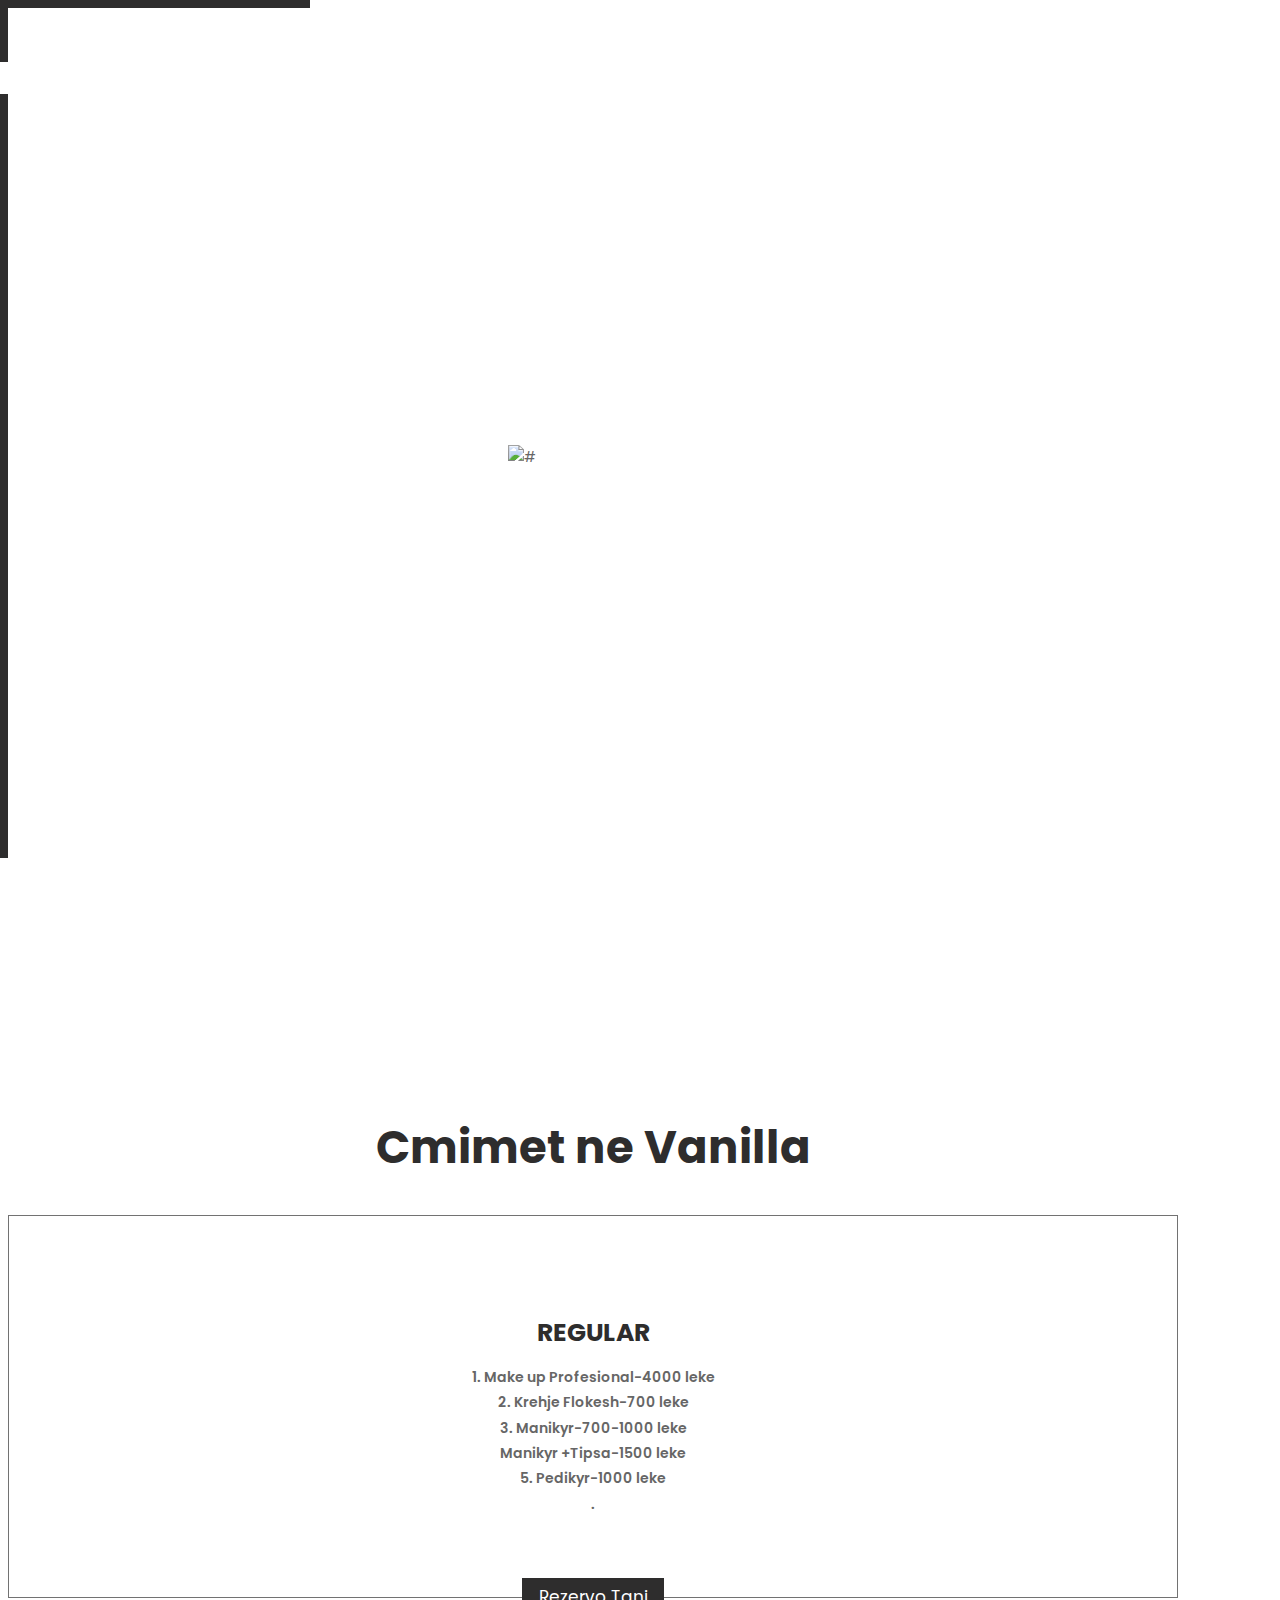
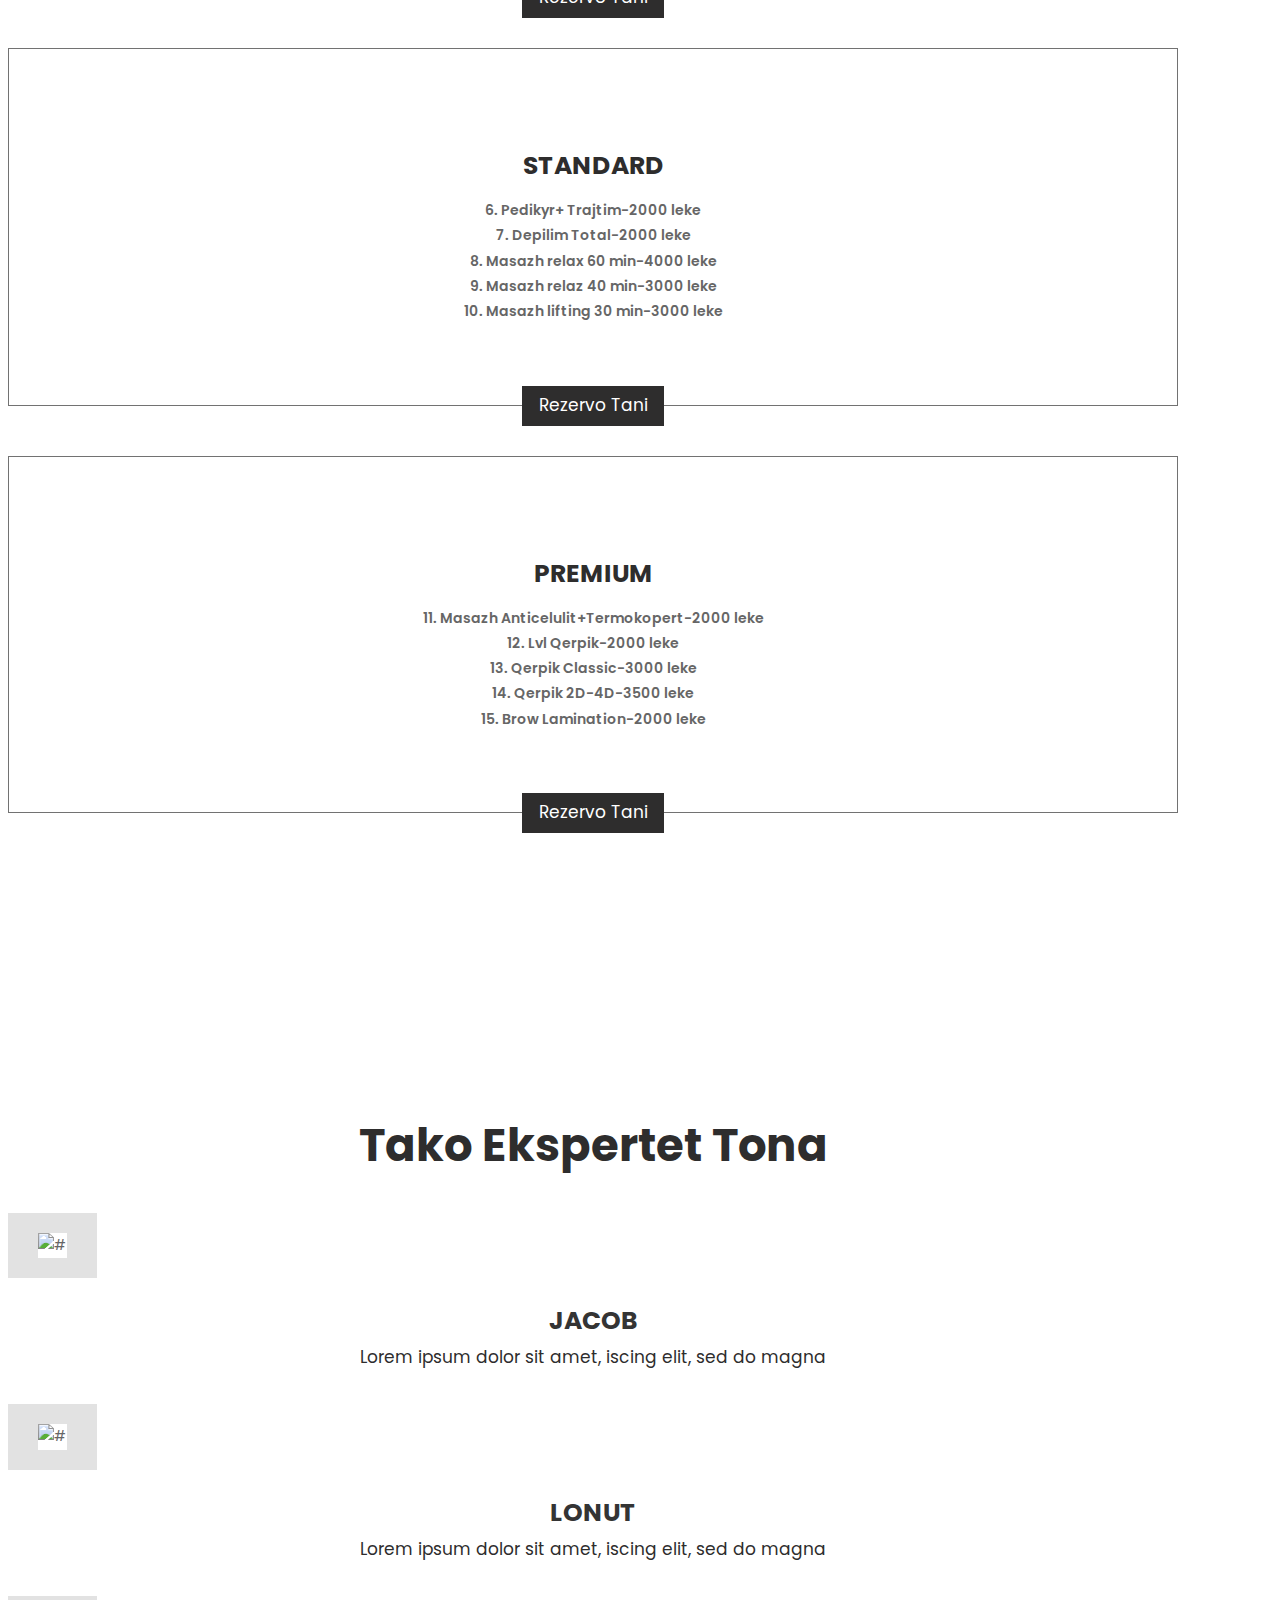
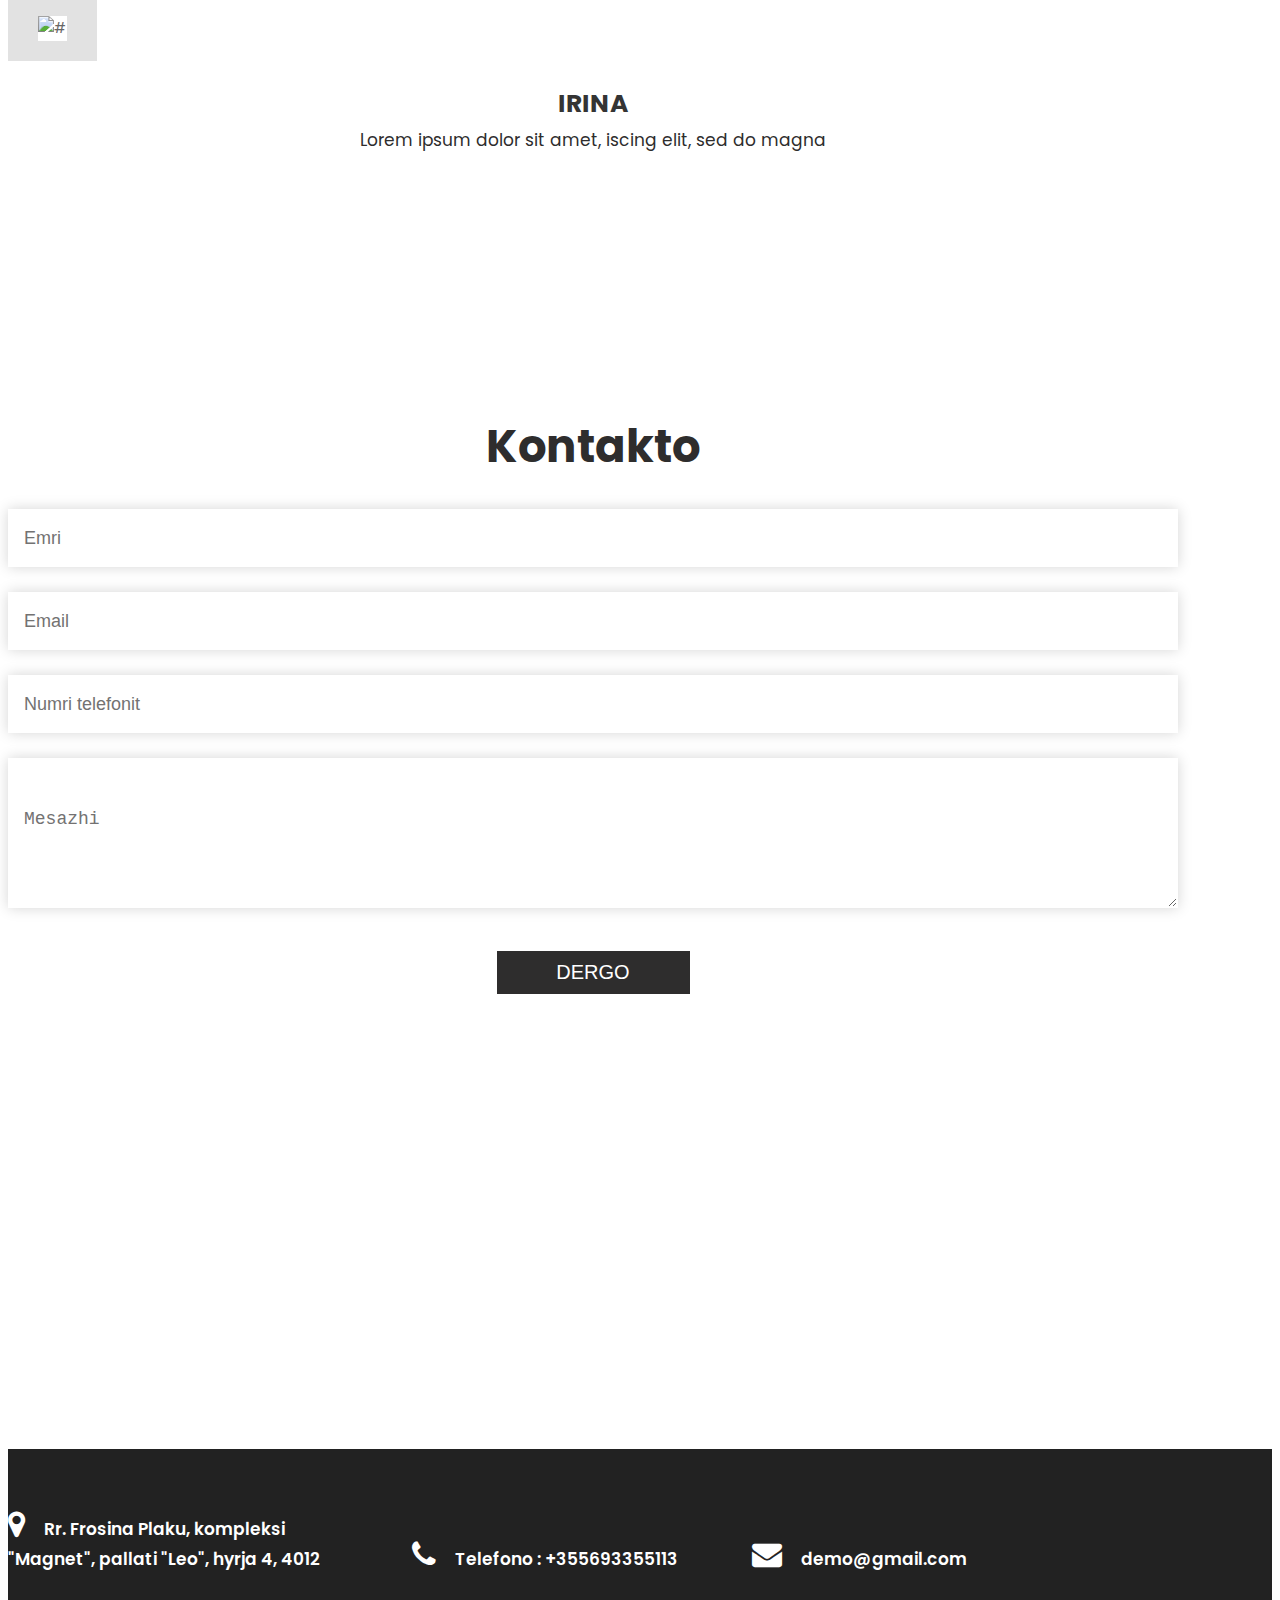
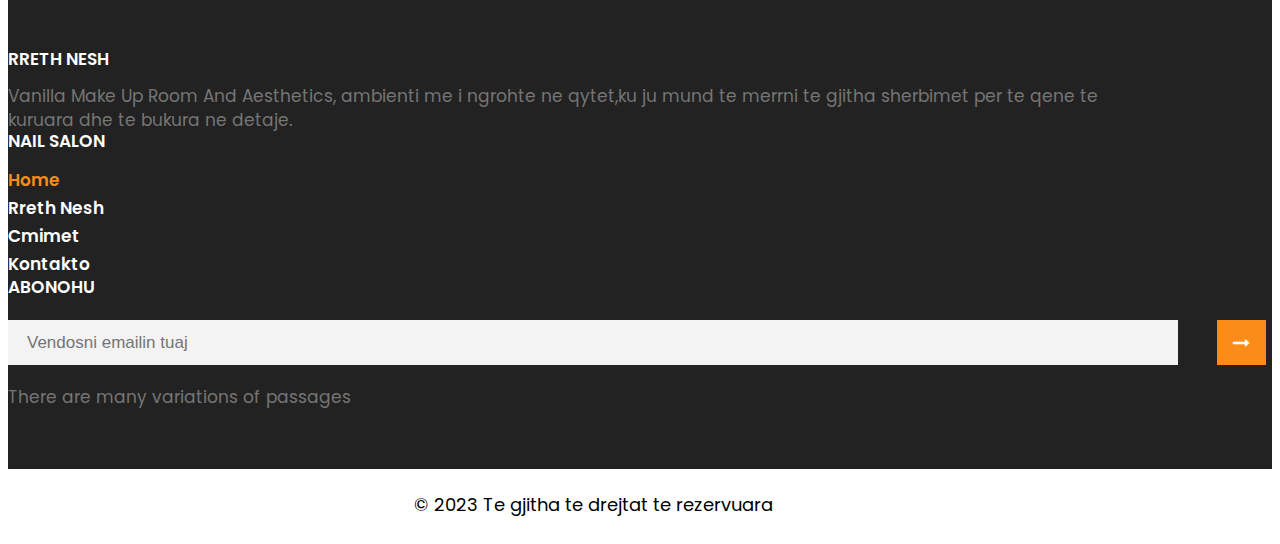
==== commit 8ebd0c9f: "2:01" ====
--- a/index.html
+++ b/index.html
@@ -83,9 +83,6 @@
                       <a class="nav-link" href="#about">Rreth Nesh</a>
                     </li>
                     <li class="nav-item">
-                      <a class="nav-link" href="#we-do">Cfare Bejme</a>
-                    </li>
-                    <li class="nav-item">
                       <a class="nav-link" href="#pricing">Cmimet</a>
                     </li>
                     <li class="nav-item">
@@ -102,18 +99,9 @@
                     ><i class="fa fa-facebook" aria-hidden="true"></i
                   ></a>
                 </li>
+
                 <li>
-                  <a href="#"
-                    ><i class="fa fa-twitter" aria-hidden="true"></i
-                  ></a>
-                </li>
-                <li>
-                  <a href="#"
-                    ><i class="fa fa-linkedin" aria-hidden="true"></i
-                  ></a>
-                </li>
-                <li>
-                  <a href="#"
+                  <a href="https://www.instagram.com/vanilla_makeup_room/"
                     ><i class="fa fa-instagram" aria-hidden="true"></i
                   ></a>
                 </li>
@@ -181,62 +169,7 @@
     </section>
     <!-- end banner -->
     <!-- what we do  -->
-    <div class="we_do slin" id="we-do">
-      <div class="container">
-        <div class="row">
-          <div class="col-md-12">
-            <div class="titlepage">
-              <h2>Cfare Bejme Ne</h2>
-            </div>
-          </div>
-        </div>
-        <div class="row">
-          <div class="col-lg-10 offset-lg-1 col-md-12">
-            <div class="row">
-              <div class="col-md-3 col-sm-6">
-                <div class="we_box">
-                  <i
-                    ><img
-                      src="images/Untitled_design-removebg-preview.png"
-                      alt="#"
-                  /></i>
-                  <h3>Make up professional</h3>
-                  <p>
-                    goca profesioniste te dala nga Vivienne Academy Sellma
-                    Kasumoviq
-                  </p>
-                </div>
-              </div>
-              <div class="col-md-3 col-sm-6">
-                <div class="we_box">
-                  <i><img src="images/weicon2.png" alt="#" /></i>
-                  <h3>Manikyr- Pedikyr</h3>
-                  <p>Lorem ipsum dolor sit amet, consectetur</p>
-                </div>
-              </div>
-              <div class="col-md-3 col-sm-6">
-                <div class="we_box">
-                  <i><img src="images/weicon3.png" alt="#" /></i>
-                  <h3>Estetik</h3>
-                  <p>Lorem ipsum dolor sit amet, consectetur</p>
-                </div>
-              </div>
-              <div class="col-md-3 col-sm-6">
-                <div class="we_box">
-                  <i
-                    ><img
-                      src="images/Untitled_design__1_-removebg-preview.png"
-                      alt="#"
-                  /></i>
-                  <h3>Botox-Filler</h3>
-                  <p>ofruar nga mjek profesionist</p>
-                </div>
-              </div>
-            </div>
-          </div>
-        </div>
-      </div>
-    </div>
+
     <!-- end what we do  -->
     <!-- about -->
     <div class="about slin2">
@@ -442,7 +375,7 @@
             <div class="map_main">
               <div class="map-responsive">
                 <iframe
-                  src="https://www.google.com/maps/embed/v1/place?key=AIzaSyA0s1a7phLN0iaD6-UE7m4qP-z21pH0eSc&amp;q=Eiffel+Tower+Paris+France"
+                  src="https://www.google.com/maps/embed?pb=!1m18!1m12!1m3!1d2996.1318773072135!2d19.796920999999998!3d41.3277456!2m3!1f0!2f0!3f0!3m2!1i1024!2i768!4f13.1!3m3!1m2!1s0x135031f417a71b2d%3A0x755eb7d3b118211!2sVanilla%20Makeup%20Room!5e0!3m2!1sen!2s!4v1674728755722!5m2!1sen!2s"
                   width="600"
                   height="386"
                   frameborder="0"
@@ -465,11 +398,12 @@
               <ul class="conta">
                 <li>
                   <i class="fa fa-map-marker" aria-hidden="true"></i>
-                  Tirana-Albania
+                  Rr. Frosina Plaku, kompleksi "Magnet", pallati "Leo", hyrja 4,
+                  4012
                 </li>
                 <li>
                   <i class="fa fa-phone" aria-hidden="true"></i> Telefono :
-                  +012334567890
+                  +355693355113
                 </li>
                 <li>
                   <i class="fa fa-envelope" aria-hidden="true"></i
@@ -487,16 +421,11 @@
             </div>
             <div class="col-md-3 col-sm-6">
               <h3>Nail Salon</h3>
-              <p class="variat">
-                There are many variations of passages of Lorem Ipsum available,
-                but the majority have suffered le
-              </p>
             </div>
             <div class="col-md-2 col-sm-6">
               <ul class="link_menu">
                 <li class="active"><a href="index.html">Home</a></li>
                 <li><a href="#about">Rreth Nesh</a></li>
-                <li><a href="#we-do">Cfare Bejme</a></li>
                 <li><a href="#pricing">Cmimet</a></li>
                 <li><a href="#contact">Kontakto</a></li>
               </ul>
--- a/css/style.css
+++ b/css/style.css
@@ -836,6 +836,7 @@
   font-size: 17px;
   display: inline-block;
   padding-right: 70px;
+  max-width: 400px;
 }
 
 ul.conta li:last-child {
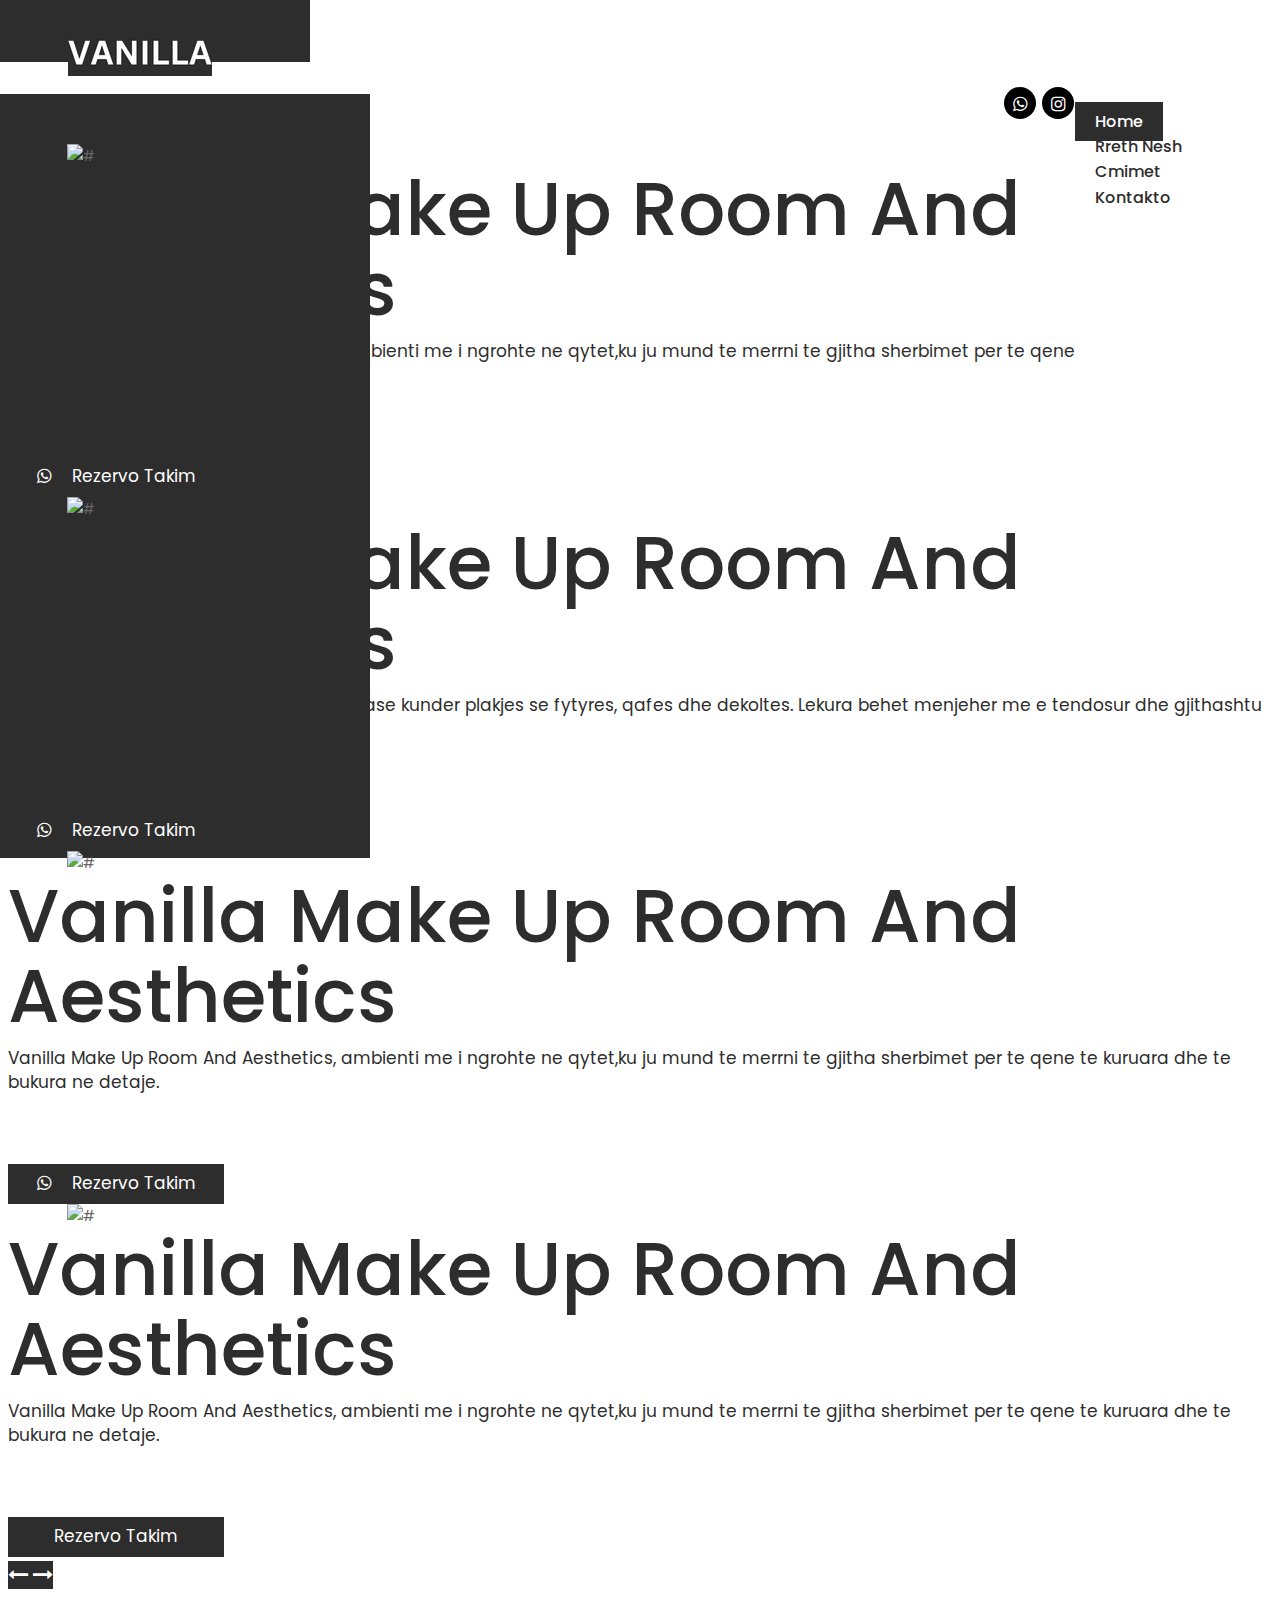
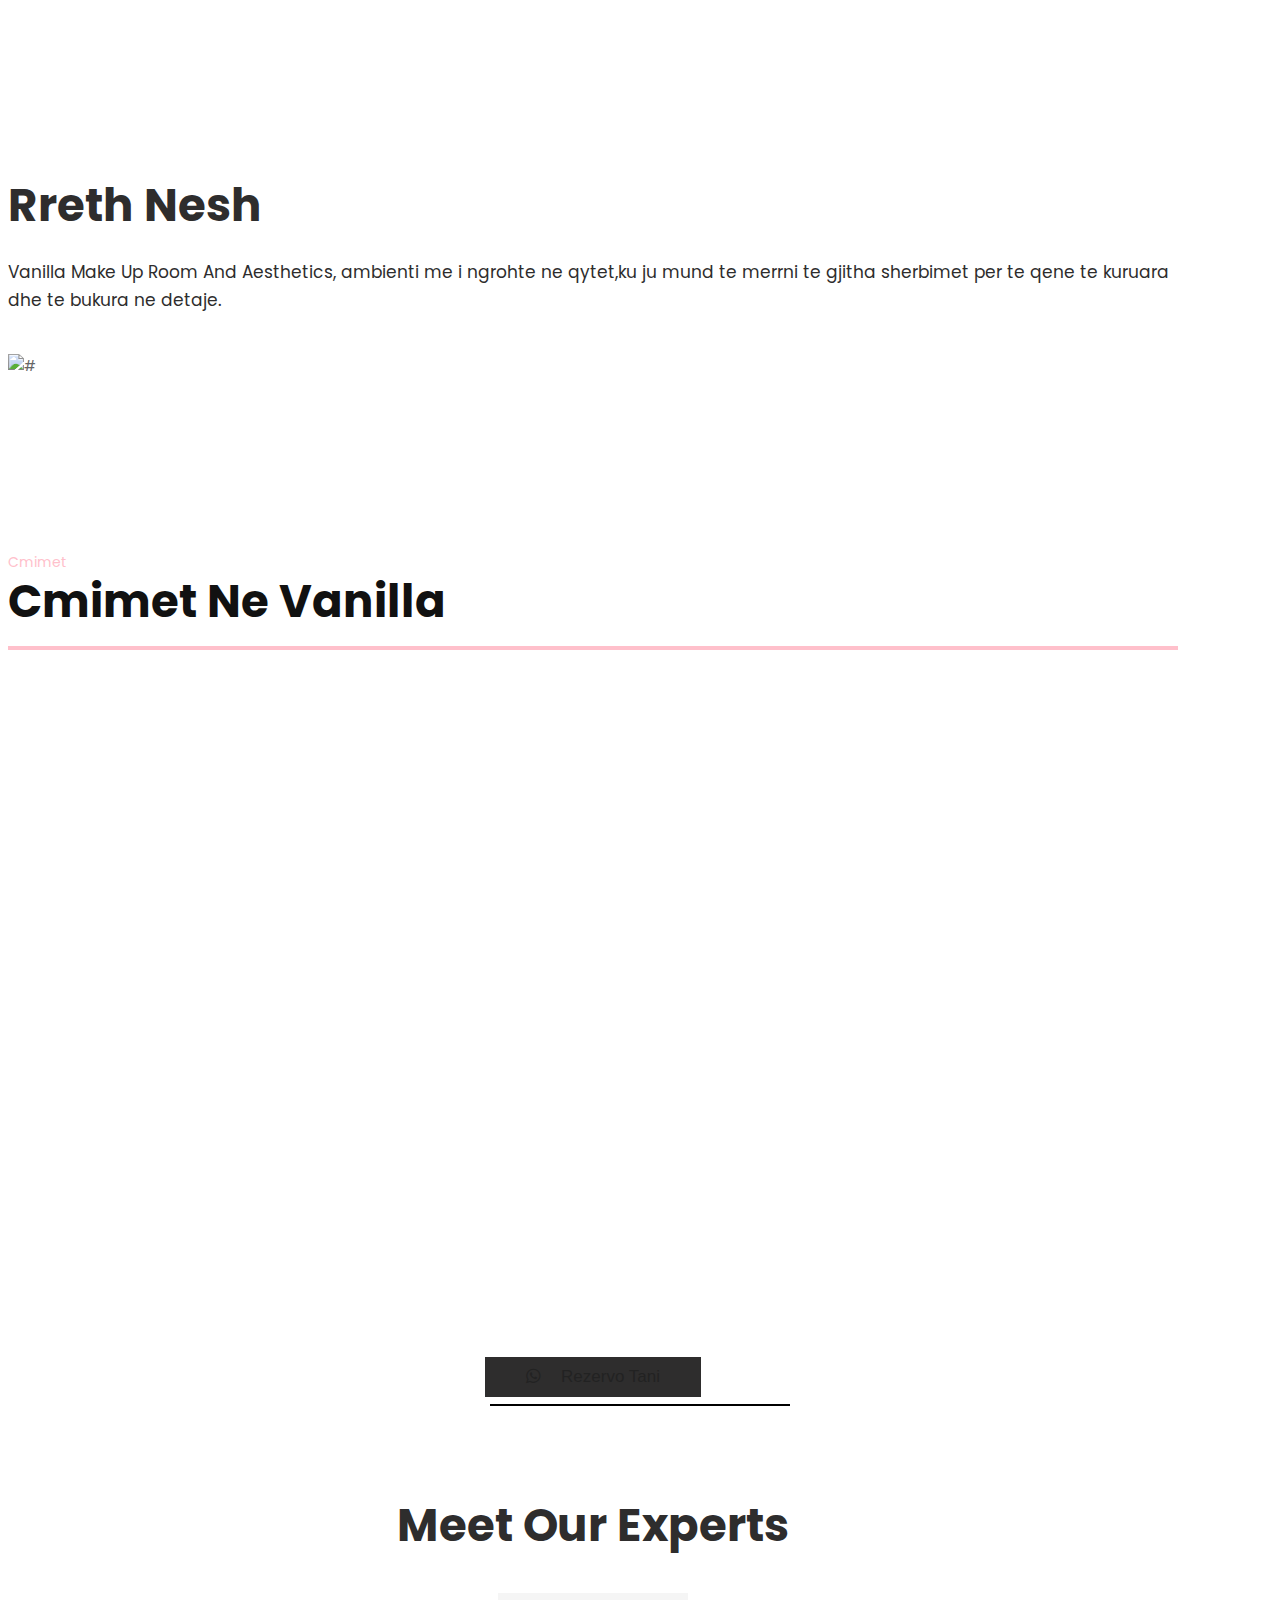
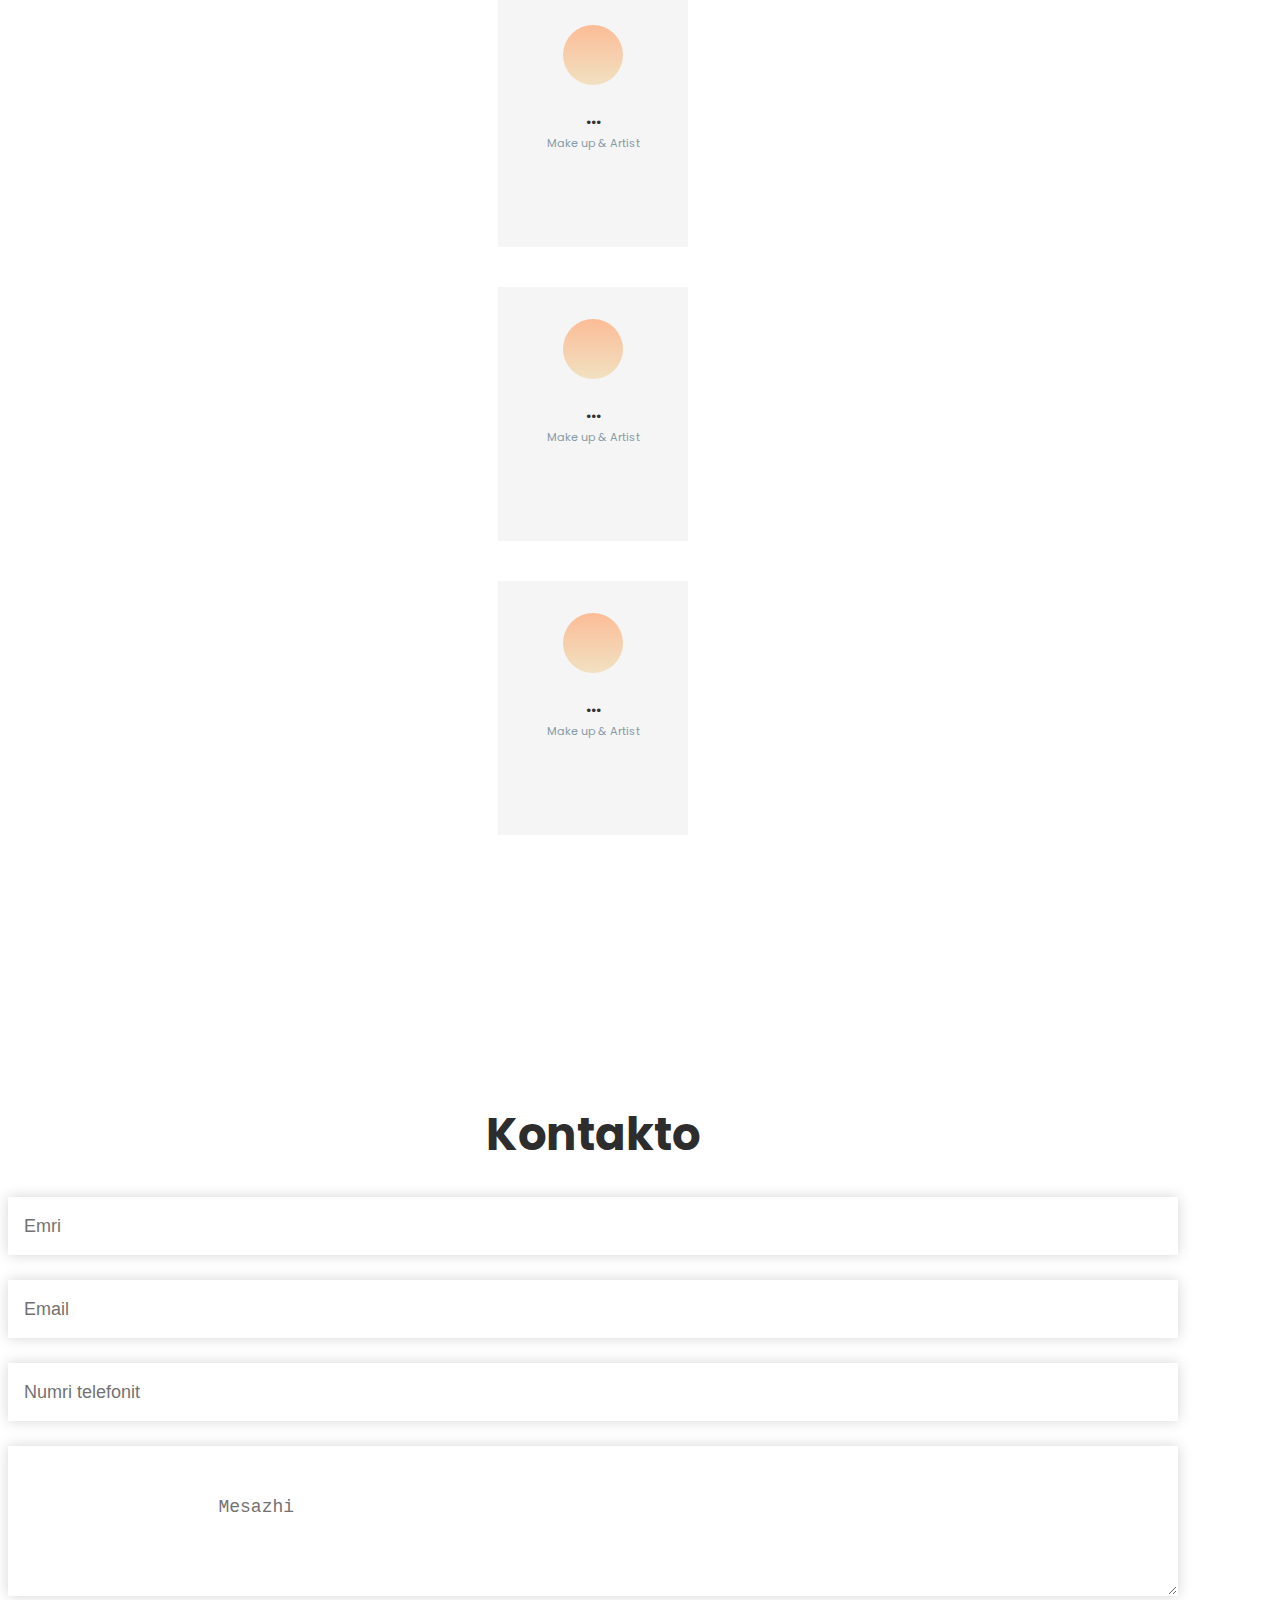
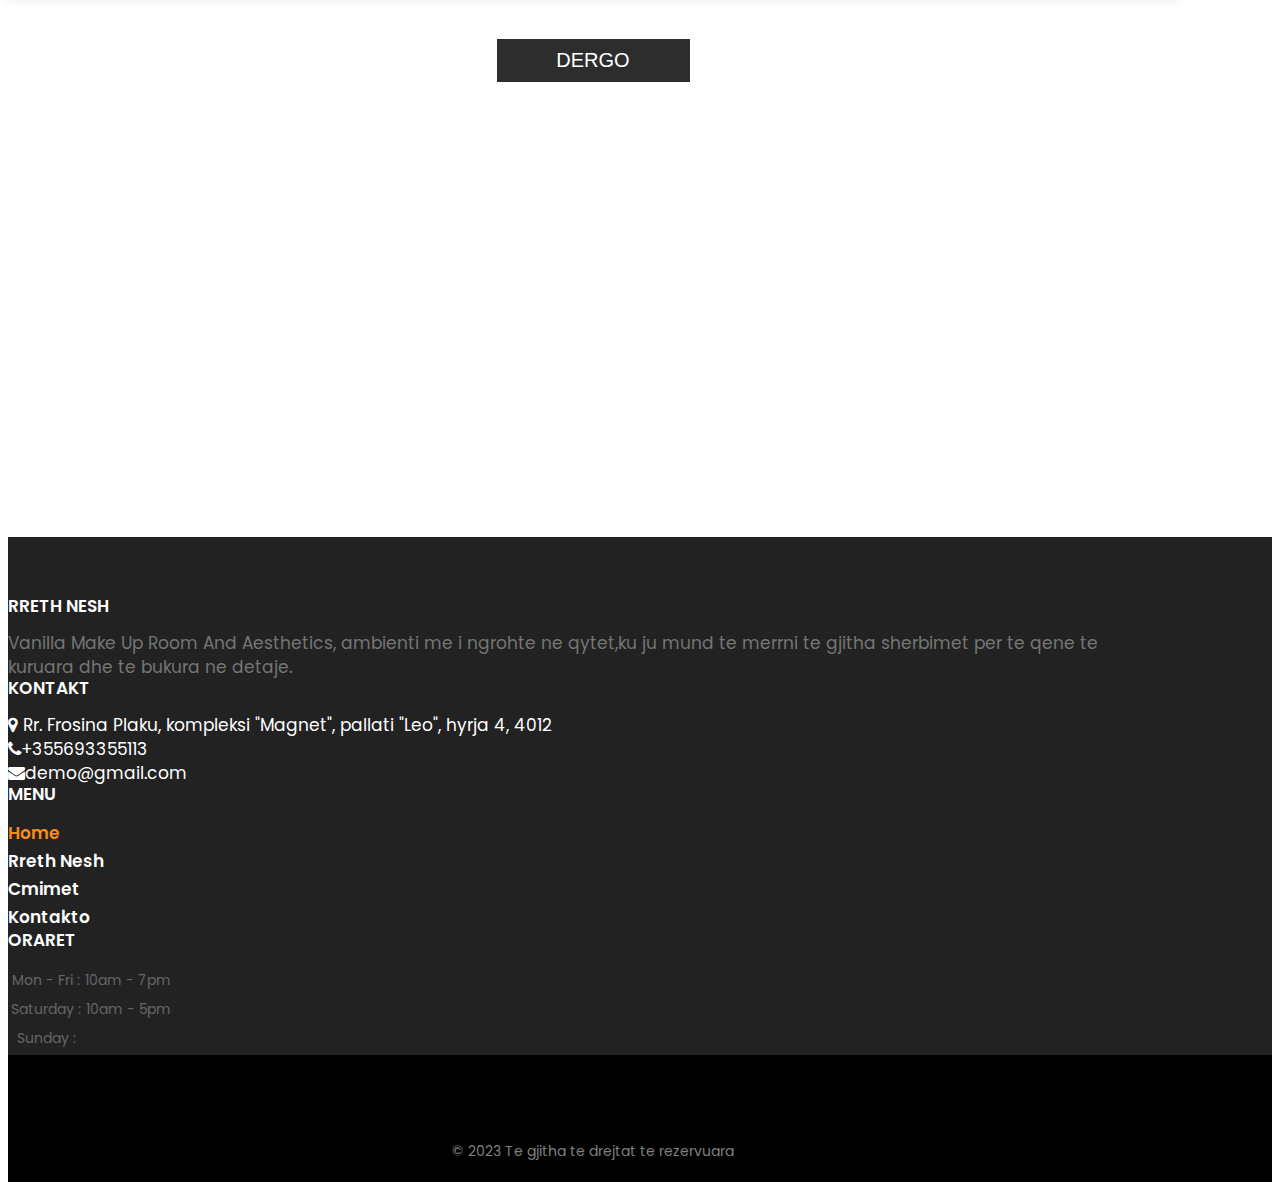
==== commit 82c59278: "11 00" ====
--- a/index.html
+++ b/index.html
@@ -20,6 +20,7 @@
     <link rel="stylesheet" href="css/responsive.css" />
     <!-- fevicon -->
     <link rel="icon" href="images/fevicon.png" type="image/gif" />
+    <link rel="stylesheet" href="path/to/font-awesome/css/font-awesome.min.css">
     <!-- Scrollbar Custom CSS -->
     <link rel="stylesheet" href="css/jquery.mCustomScrollbar.min.css" />
     <!-- Tweaks for older IEs-->
@@ -27,22 +28,25 @@
       rel="stylesheet"
       href="https://netdna.bootstrapcdn.com/font-awesome/4.0.3/css/font-awesome.css"
     />
+    <link rel="stylesheet" href="css/mystyles.css" />
     <link
       rel="stylesheet"
       href="https://cdnjs.cloudflare.com/ajax/libs/fancybox/2.1.5/jquery.fancybox.min.css"
       media="screen"
     />
+    <link rel="stylesheet" href="https://cdnjs.cloudflare.com/ajax/libs/font-awesome/4.7.0/css/font-awesome.min.css">
     <!--[if lt IE 9]>
       <script src="https://oss.maxcdn.com/html5shiv/3.7.3/html5shiv.min.js"></script>
       <script src="https://oss.maxcdn.com/respond/1.4.2/respond.min.js"></script
     ><![endif]-->
+    
   </head>
   <!-- body -->
   <body class="main-layout">
-    <!-- loader  -->
+    <!-- loader  
     <div class="loader_bg">
       <div class="loader"><img src="images/loading.gif" alt="#" /></div>
-    </div>
+    </div>-->
     <!-- end loader -->
     <!-- header -->
     <header>
@@ -95,9 +99,9 @@
             <div class="col-md-2">
               <ul class="social_icon">
                 <li>
-                  <a href="#"
-                    ><i class="fa fa-facebook" aria-hidden="true"></i
-                  ></a>
+                  <a href="https://wa.me/+355693355113"
+                    ><i class="fa fa-whatsapp" aria-hidden="true"></i>
+                  </a>
                 </li>
 
                 <li>
@@ -110,7 +114,11 @@
           </div>
         </div>
       </div>
+      <div class="shape">
+        <p id="corner"></p>
+      </div>
     </header>
+
     <!-- end header inner -->
     <!-- end header -->
     <!-- banner -->
@@ -127,17 +135,94 @@
               <div class="carousel-caption relative">
                 <div class="row d_flex">
                   <div class="col-md-6">
-                    <img class="bann_img" src="images/banner_ing.jpg" alt="#" />
-                  </div>
-                  <div class="col-md-6">
-                    <span>01/03</span>
-                    <h1>Salloni i thonjve Vanilla</h1>
+                    <img
+                      class="bann_img"
+                      src="images/317568984_864364961421622_4722773541161088886_n.webp"
+                      alt="#"
+                    />
+                  </div>
+                  <div class="col-md-6">
+                    <h1>Vanilla Make Up Room And Aesthetics</h1>
                     <p>
                       Vanilla Make Up Room And Aesthetics, ambienti me i ngrohte
                       ne qytet,ku ju mund te merrni te gjitha sherbimet per te
                       qene te kuruara dhe te bukura ne detaje.
                     </p>
-                    <a class="get_btn" href="Javascript:void(0)" role="button"
+                    <a class="get_btn" href="https://wa.me/+355693355113" role="button"
+                      ><i class="fa fa-whatsapp" aria-hidden="true" style="margin-right: 20px;"></i>Rezervo Takim</a
+                    >
+                  </div>
+                </div>
+              </div>
+            </div>
+          </div>
+          <div class="carousel-item">
+            <div class="container-fluid">
+              <div class="carousel-caption relative">
+                <div class="row d_flex">
+                  <div class="col-md-6">
+                    <img class="bann_img" src="images/vanilla2.webp" alt="#" />
+                  </div>
+                  <div class="col-md-6">
+                    <h1>Vanilla Make Up Room And Aesthetics</h1>
+                    <p>
+                      Lifting masazh eshte metode shume efikase kunder plakjes
+                      se fytyres, qafes dhe dekoltes. Lekura behet menjeher me e
+                      tendosur dhe gjithashtu me e tonifikuar.
+                    </p>
+                    <a class="get_btn" href="https://wa.me/+355693355113" role="button"
+                      ><i class="fa fa-whatsapp" aria-hidden="true" style="margin-right: 20px;"></i>Rezervo Takim</a
+                    >
+                  </div>
+                </div>
+              </div>
+            </div>
+          </div>
+          <div class="carousel-item">
+            <div class="container-fluid">
+              <div class="carousel-caption relative">
+                <div class="row d_flex">
+                  <div class="col-md-6">
+                    <img
+                      class="bann_img"
+                      src="images/326255168_742275340344833_512126603482675794_n.webp"
+                      alt="#"
+                    />
+                  </div>
+                  <div class="col-md-6">
+                    <h1>Vanilla Make Up Room And Aesthetics</h1>
+                    <p>
+                      Vanilla Make Up Room And Aesthetics, ambienti me i ngrohte
+                      ne qytet,ku ju mund te merrni te gjitha sherbimet per te
+                      qene te kuruara dhe te bukura ne detaje.
+                    </p>
+                    <a class="get_btn" href="https://wa.me/+355693355113" role="button"
+                      ><i class="fa fa-whatsapp" aria-hidden="true" style="margin-right: 20px;"></i>Rezervo Takim</a
+                    >
+                  </div>
+                </div>
+              </div>
+            </div>
+          </div>
+          <div class="carousel-item">
+            <div class="container-fluid">
+              <div class="carousel-caption relative">
+                <div class="row d_flex">
+                  <div class="col-md-6">
+                    <img
+                      class="bann_img"
+                      src="images/324061865_174957688505514_5014185247056279216_n.webp"
+                      alt="#"
+                    />
+                  </div>
+                  <div class="col-md-6">
+                    <h1>Vanilla Make Up Room And Aesthetics</h1>
+                    <p>
+                      Vanilla Make Up Room And Aesthetics, ambienti me i ngrohte
+                      ne qytet,ku ju mund te merrni te gjitha sherbimet per te
+                      qene te kuruara dhe te bukura ne detaje.
+                    </p>
+                    <a class="get_btn" href="https://wa.me/+355693355113" role="button"
                       >Rezervo Takim</a
                     >
                   </div>
@@ -145,7 +230,6 @@
               </div>
             </div>
           </div>
-
           <a
             class="carousel-control-prev"
             href="#myCarousel"
@@ -187,7 +271,7 @@
           </div>
           <div class="col-md-6">
             <div class="about_img">
-              <figure><img src="images/about.png" alt="#" /></figure>
+              <figure><img src="images/vanilla2.webp" alt="#" /></figure>
             </div>
           </div>
         </div>
@@ -195,123 +279,154 @@
     </div>
     <!-- end about -->
     <!-- our pricing -->
-    <div class="pricing slin" id="pricing">
-      <div class="container">
-        <div class="row">
+    <div class="container">
+      <div class="row">
           <div class="col-md-12">
-            <div class="titlepage">
-              <h2>Cmimet ne Vanilla</h2>
-            </div>
-          </div>
-        </div>
-        <div class="row">
-          <div class="col-md-4">
-            <div class="pricing_box">
-              <div class="our_pricing">
-                <span>Regular</span>
-                <ul>
-                  <li>1. Make up Profesional-4000 leke</li>
-                  <li>2. Krehje Flokesh-700 leke</li>
-                  <li>3. Manikyr-700-1000 leke</li>
-                  <li>Manikyr +Tipsa-1500 leke</li>
-                  <li>5. Pedikyr-1000 leke</li>
-                  <li>.</li>
-                </ul>
-              </div>
-            </div>
-            <a class="read_more mar_top" href="Javascript:void(0)"
-              >Rezervo Tani</a
-            >
-          </div>
-          <div class="col-md-4">
-            <div class="pricing_box">
-              <div class="our_pricing">
-                <span>Standard</span>
-                <ul>
-                  <li>6. Pedikyr+ Trajtim-2000 leke</li>
-                  <li>7. Depilim Total-2000 leke</li>
-                  <li>8. Masazh relax 60 min-4000 leke</li>
-                  <li>9. Masazh relaz 40 min-3000 leke</li>
-                  <li>10. Masazh lifting 30 min-3000 leke</li>
-                </ul>
-              </div>
-            </div>
-            <a class="read_more mar_top" href="Javascript:void(0)"
-              >Rezervo Tani</a
-            >
-          </div>
-          <div class="col-md-4">
-            <div class="pricing_box">
-              <div class="our_pricing">
-                <span>Premium</span>
-                <ul>
-                  <li>11. Masazh Anticelulit+Termokopert-2000 leke</li>
-                  <li>12. Lvl Qerpik-2000 leke</li>
-                  <li>13. Qerpik Classic-3000 leke</li>
-                  <li>14. Qerpik 2D-4D-3500 leke</li>
-                  <li>15. Brow Lamination-2000 leke</li>
-                </ul>
-              </div>
-            </div>
-            <a class="read_more mar_top" href="Javascript:void(0)"
-              >Rezervo Tani</a
-            >
-          </div>
-        </div>
-      </div>
-    </div>
+              <div class="title mb-30"> 
+                  <span>Cmimet</span>
+                  <h2>Cmimet Ne Vanilla</h2>
+                  <hr class="line">
+              </div>
+          </div>
+      </div>
+      <div class="row">
+          <div class="col-md-6">
+              <div class="price-list">
+                  <div class="price-box-inner" style="background-image: url(/images/pexels-pixabay-247287.jpg) ">
+                        
+                        <ul class="list-price">
+                          <li class="general-li">•	Make up Profesional-4000 leke</li>
+                          <li class="general-li">•	Krehje Flokesh-700 leke</li>
+                          <li class="general-li">•	Manikyr-700-1000 leke</li>
+                          <li class="general-li">•	Manikyr +Tipsa-1500 leke</li>
+                          <li class="general-li">•	Pedikyr-1000 leke</li>
+                          <li class="general-li">•	Pedikyr+ Trajtim-2000 leke</li>
+                          <li class="general-li">•	Depilim Total-2000 leke</li>
+                          <li class="general-li">•	Masazh relax 60 min-4000 leke</li>
+                         
+             
+                        </ul>
+                  </div>
+              </div>
+          </div>
+          <div class="col-md-6">
+              <div class="price-list">
+                  <div class="price-box-inner" style="background-image: url(images/pexels-pixabay-247287.jpg)">
+                        
+                          <ul class="list-price">
+                            <li class="general-li">•	Masazh relaz 40 min-3000 leke</li>
+                            <li class="general-li">•	Masazh lifting 30 min-3000 leke</li>
+                            <li class="general-li">•	Masazh Anticelulit+Termokopert-2000 leke</li>
+                            <li class="general-li">•	Lvl Qerpik-2000 leke</li>
+                            <li class="general-li">•	Qerpik Classic-3000 leke</li>
+                            <li class="general-li">•	Qerpik 2D-4D- 3500 leke</li>
+                            <li class="general-li">•	Brow Lamination-2000 leke</li>
+                          </ul>
+                  </div>
+              </div>
+          </div>
+      </div>
+      <button style="text-align: center; margin: 0 auto; margin-top: 100px;" class="get_btn"><a href="https://wa.me/+355693355113"><i class="fa fa-whatsapp" aria-hidden="true" style="margin-right: 20px;"></i>Rezervo Tani</a></button>
+  </div>
+  <hr style="border: solid 1px black;width: 300PX;">
     <!-- end our pricing -->
     <!-- experts -->
-    <div class="experts slin2">
-      <div class="container">
-        <div class="row">
-          <div class="col-md-12">
-            <div class="titlepage">
-              <h2>Tako Ekspertet Tona</h2>
-            </div>
-          </div>
-        </div>
-        <div class="row">
-          <div class="col-lg-8 offset-lg-2 col-md-12">
+   <div class="experts slin2">
+         <div class="container">
             <div class="row">
-              <div class="col-md-4">
-                <div id="exp" class="experts_box">
-                  <div class="experts_img">
-                    <figure><img src="images/blog1.jpg" alt="#" /></figure>
-                  </div>
-                  <div class="meet">
-                    <h3>Jacob</h3>
-                    <p>Lorem ipsum dolor sit amet, iscing elit, sed do magna</p>
-                  </div>
-                </div>
-              </div>
-              <div class="col-md-4">
-                <div id="exp" class="experts_box">
-                  <div class="experts_img">
-                    <figure><img src="images/blog2.jpg" alt="#" /></figure>
-                  </div>
-                  <div class="meet">
-                    <h3>Lonut</h3>
-                    <p>Lorem ipsum dolor sit amet, iscing elit, sed do magna</p>
-                  </div>
-                </div>
-              </div>
-              <div class="col-md-4">
-                <div id="exp" class="experts_box">
-                  <div class="experts_img">
-                    <figure><img src="images/blog3.jpg" alt="#" /></figure>
-                  </div>
-                  <div class="meet">
-                    <h3>Irina</h3>
-                    <p>Lorem ipsum dolor sit amet, iscing elit, sed do magna</p>
-                  </div>
-                </div>
-              </div>
-            </div>
-          </div>
-        </div>
-      </div>
-    </div>
+               <div class="col-md-12">
+                  <div class="titlepage">
+                     <h2>Meet Our Experts</h2>
+                  </div>
+               </div>
+            </div>
+            <div class="row">
+               <div class="col-lg-8 offset-lg-2 col-md-12">
+                  <div class="row">
+                     <div class="col-md-4">
+                        <div id="exp" class="experts_box">
+                          <div class="card">
+                            <div class="card-info">
+                            <div class="card-avatar"></div>
+                            <div class="card-title">...</div>
+                            <div class="card-subtitle">Make up &amp; Artist</div>
+                            </div>
+                            <ul class="card-social">
+                            <li class="card-social__item">
+                            <svg viewBox="0 0 24 24" xmlns="http://www.w3.org/2000/svg">
+                            <path d="M14 9h3l-.375 3H14v9h-3.89v-9H8V9h2.11V6.984c0-1.312.327-2.304.984-2.976C11.75 3.336 12.844 3 14.375 3H17v3h-1.594c-.594 0-.976.094-1.148.281-.172.188-.258.5-.258.938V9z"></path>
+                          </svg></li>
+                          <li class="card-social__item">
+                          <svg viewBox="0 0 24 24" xmlns="http://www.w3.org/2000/svg">
+                          <path d="M20.875 7.5v.563c0 3.28-1.18 6.257-3.54 8.93C14.978 19.663 11.845 21 7.938 21c-2.5 0-4.812-.687-6.937-2.063.5.063.86.094 1.078.094 2.094 0 3.969-.656 5.625-1.968a4.563 4.563 0 0 1-2.625-.915 4.294 4.294 0 0 1-1.594-2.226c.375.062.657.094.844.094.313 0 .719-.063 1.219-.188-1.031-.219-1.899-.742-2.602-1.57a4.32 4.32 0 0 1-1.054-2.883c.687.328 1.375.516 2.062.516C2.61 9.016 1.938 7.75 1.938 6.094c0-.782.203-1.531.609-2.25 2.406 2.969 5.515 4.547 9.328 4.734-.063-.219-.094-.562-.094-1.031 0-1.281.438-2.36 1.313-3.234C13.969 3.437 15.047 3 16.328 3s2.375.484 3.281 1.453c.938-.156 1.907-.531 2.907-1.125-.313 1.094-.985 1.938-2.016 2.531.969-.093 1.844-.328 2.625-.703-.563.875-1.312 1.656-2.25 2.344z"></path>
+                        </svg></li>
+                        <li class="card-social__item">
+                          <svg viewBox="0 0 24 24" xmlns="http://www.w3.org/2000/svg">
+                            <path d="M19.547 3c.406 0 .75.133 1.031.398.281.266.422.602.422 1.008v15.047c0 .406-.14.766-.422 1.078a1.335 1.335 0 0 1-1.031.469h-15c-.406 0-.766-.156-1.078-.469C3.156 20.22 3 19.86 3 19.453V4.406c0-.406.148-.742.445-1.008C3.742 3.133 4.11 3 4.547 3h15zM8.578 18V9.984H6V18h2.578zM7.36 8.766c.407 0 .743-.133 1.008-.399a1.31 1.31 0 0 0 .399-.96c0-.407-.125-.743-.375-1.009C8.14 6.133 7.813 6 7.406 6c-.406 0-.742.133-1.008.398C6.133 6.664 6 7 6 7.406c0 .375.125.696.375.961.25.266.578.399.984.399zM18 18v-4.688c0-1.156-.273-2.03-.82-2.624-.547-.594-1.258-.891-2.133-.891-.938 0-1.719.437-2.344 1.312V9.984h-2.578V18h2.578v-4.547c0-.312.031-.531.094-.656.25-.625.687-.938 1.312-.938.875 0 1.313.578 1.313 1.735V18H18z"></path>
+                          </svg>
+                        </li>
+                      </ul>
+                    </div>
+                        </div>
+                     </div>
+                     <div class="col-md-4">
+                        <div id="exp" class="experts_box">
+                          <div class="card">
+                            <div class="card-info">
+                            <div class="card-avatar"></div>
+                            <div class="card-title">...</div>
+                            <div class="card-subtitle">Make up &amp; Artist</div>
+                            </div>
+                            <ul class="card-social">
+                            <li class="card-social__item">
+                            <svg viewBox="0 0 24 24" xmlns="http://www.w3.org/2000/svg">
+                            <path d="M14 9h3l-.375 3H14v9h-3.89v-9H8V9h2.11V6.984c0-1.312.327-2.304.984-2.976C11.75 3.336 12.844 3 14.375 3H17v3h-1.594c-.594 0-.976.094-1.148.281-.172.188-.258.5-.258.938V9z"></path>
+                          </svg></li>
+                          <li class="card-social__item">
+                          <svg viewBox="0 0 24 24" xmlns="http://www.w3.org/2000/svg">
+                          <path d="M20.875 7.5v.563c0 3.28-1.18 6.257-3.54 8.93C14.978 19.663 11.845 21 7.938 21c-2.5 0-4.812-.687-6.937-2.063.5.063.86.094 1.078.094 2.094 0 3.969-.656 5.625-1.968a4.563 4.563 0 0 1-2.625-.915 4.294 4.294 0 0 1-1.594-2.226c.375.062.657.094.844.094.313 0 .719-.063 1.219-.188-1.031-.219-1.899-.742-2.602-1.57a4.32 4.32 0 0 1-1.054-2.883c.687.328 1.375.516 2.062.516C2.61 9.016 1.938 7.75 1.938 6.094c0-.782.203-1.531.609-2.25 2.406 2.969 5.515 4.547 9.328 4.734-.063-.219-.094-.562-.094-1.031 0-1.281.438-2.36 1.313-3.234C13.969 3.437 15.047 3 16.328 3s2.375.484 3.281 1.453c.938-.156 1.907-.531 2.907-1.125-.313 1.094-.985 1.938-2.016 2.531.969-.093 1.844-.328 2.625-.703-.563.875-1.312 1.656-2.25 2.344z"></path>
+                        </svg></li>
+                        <li class="card-social__item">
+                          <svg viewBox="0 0 24 24" xmlns="http://www.w3.org/2000/svg">
+                            <path d="M19.547 3c.406 0 .75.133 1.031.398.281.266.422.602.422 1.008v15.047c0 .406-.14.766-.422 1.078a1.335 1.335 0 0 1-1.031.469h-15c-.406 0-.766-.156-1.078-.469C3.156 20.22 3 19.86 3 19.453V4.406c0-.406.148-.742.445-1.008C3.742 3.133 4.11 3 4.547 3h15zM8.578 18V9.984H6V18h2.578zM7.36 8.766c.407 0 .743-.133 1.008-.399a1.31 1.31 0 0 0 .399-.96c0-.407-.125-.743-.375-1.009C8.14 6.133 7.813 6 7.406 6c-.406 0-.742.133-1.008.398C6.133 6.664 6 7 6 7.406c0 .375.125.696.375.961.25.266.578.399.984.399zM18 18v-4.688c0-1.156-.273-2.03-.82-2.624-.547-.594-1.258-.891-2.133-.891-.938 0-1.719.437-2.344 1.312V9.984h-2.578V18h2.578v-4.547c0-.312.031-.531.094-.656.25-.625.687-.938 1.312-.938.875 0 1.313.578 1.313 1.735V18H18z"></path>
+                          </svg>
+                        </li>
+                      </ul>
+                    </div>
+                        </div>
+                     </div>
+                     <div class="col-md-4">
+                        <div id="exp" class="experts_box">
+                          <div class="card">
+                            <div class="card-info">
+                            <div class="card-avatar"></div>
+                            <div class="card-title">...</div>
+                            <div class="card-subtitle">Make up &amp; Artist</div>
+                            </div>
+                            <ul class="card-social">
+                            <li class="card-social__item">
+                            <svg viewBox="0 0 24 24" xmlns="http://www.w3.org/2000/svg">
+                            <path d="M14 9h3l-.375 3H14v9h-3.89v-9H8V9h2.11V6.984c0-1.312.327-2.304.984-2.976C11.75 3.336 12.844 3 14.375 3H17v3h-1.594c-.594 0-.976.094-1.148.281-.172.188-.258.5-.258.938V9z"></path>
+                          </svg></li>
+                          <li class="card-social__item">
+                          <svg viewBox="0 0 24 24" xmlns="http://www.w3.org/2000/svg">
+                          <path d="M20.875 7.5v.563c0 3.28-1.18 6.257-3.54 8.93C14.978 19.663 11.845 21 7.938 21c-2.5 0-4.812-.687-6.937-2.063.5.063.86.094 1.078.094 2.094 0 3.969-.656 5.625-1.968a4.563 4.563 0 0 1-2.625-.915 4.294 4.294 0 0 1-1.594-2.226c.375.062.657.094.844.094.313 0 .719-.063 1.219-.188-1.031-.219-1.899-.742-2.602-1.57a4.32 4.32 0 0 1-1.054-2.883c.687.328 1.375.516 2.062.516C2.61 9.016 1.938 7.75 1.938 6.094c0-.782.203-1.531.609-2.25 2.406 2.969 5.515 4.547 9.328 4.734-.063-.219-.094-.562-.094-1.031 0-1.281.438-2.36 1.313-3.234C13.969 3.437 15.047 3 16.328 3s2.375.484 3.281 1.453c.938-.156 1.907-.531 2.907-1.125-.313 1.094-.985 1.938-2.016 2.531.969-.093 1.844-.328 2.625-.703-.563.875-1.312 1.656-2.25 2.344z"></path>
+                        </svg></li>
+                        <li class="card-social__item">
+                          <svg viewBox="0 0 24 24" xmlns="http://www.w3.org/2000/svg">
+                            <path d="M19.547 3c.406 0 .75.133 1.031.398.281.266.422.602.422 1.008v15.047c0 .406-.14.766-.422 1.078a1.335 1.335 0 0 1-1.031.469h-15c-.406 0-.766-.156-1.078-.469C3.156 20.22 3 19.86 3 19.453V4.406c0-.406.148-.742.445-1.008C3.742 3.133 4.11 3 4.547 3h15zM8.578 18V9.984H6V18h2.578zM7.36 8.766c.407 0 .743-.133 1.008-.399a1.31 1.31 0 0 0 .399-.96c0-.407-.125-.743-.375-1.009C8.14 6.133 7.813 6 7.406 6c-.406 0-.742.133-1.008.398C6.133 6.664 6 7 6 7.406c0 .375.125.696.375.961.25.266.578.399.984.399zM18 18v-4.688c0-1.156-.273-2.03-.82-2.624-.547-.594-1.258-.891-2.133-.891-.938 0-1.719.437-2.344 1.312V9.984h-2.578V18h2.578v-4.547c0-.312.031-.531.094-.656.25-.625.687-.938 1.312-.938.875 0 1.313.578 1.313 1.735V18H18z"></path>
+                          </svg>
+                        </li>
+                      </ul>
+                    </div>
+                        </div>
+                     </div>
+                     
+                  </div>
+               </div>
+            </div>
+         </div>
+      </div>
     <!-- end experts -->
     <!--  contact -->
     <div class="contact" id="contact">
@@ -358,7 +473,7 @@
                     type="type"
                     Message="Name"
                   >
-Mesazhi</textarea
+                  Mesazhi</textarea
                   >
                 </div>
                 <div class="col-md-12">
@@ -394,23 +509,7 @@
       <div class="footer">
         <div class="container">
           <div class="row">
-            <div class="col-md-12">
-              <ul class="conta">
-                <li>
-                  <i class="fa fa-map-marker" aria-hidden="true"></i>
-                  Rr. Frosina Plaku, kompleksi "Magnet", pallati "Leo", hyrja 4,
-                  4012
-                </li>
-                <li>
-                  <i class="fa fa-phone" aria-hidden="true"></i> Telefono :
-                  +355693355113
-                </li>
-                <li>
-                  <i class="fa fa-envelope" aria-hidden="true"></i
-                  ><a href="#"> demo@gmail.com</a>
-                </li>
-              </ul>
-            </div>
+            
             <div class="col-md-3 col-sm-6">
               <h3>Rreth Nesh</h3>
               <p class="variat">
@@ -419,10 +518,21 @@
                 kuruara dhe te bukura ne detaje.
               </p>
             </div>
-            <div class="col-md-3 col-sm-6">
-              <h3>Nail Salon</h3>
-            </div>
+            <div class=" col-md-3 col-sm-6">
+              <h3>Kontakt</h3>
+            <p style="color: white;" class="variat">
+              
+                <i class="fa fa-map-marker" aria-hidden="true"></i> Rr. Frosina Plaku, kompleksi "Magnet", pallati "Leo", hyrja 4, 4012<br>
+            
+              
+                <i class="fa fa-phone" aria-hidden="true"></i>+355693355113<br>
+              
+                <i class="fa fa-envelope" aria-hidden="true"></i>demo@gmail.com
+              
+              </p>
+           </div>
             <div class="col-md-2 col-sm-6">
+              <h3>Menu</h3>
               <ul class="link_menu">
                 <li class="active"><a href="index.html">Home</a></li>
                 <li><a href="#about">Rreth Nesh</a></li>
@@ -431,22 +541,33 @@
               </ul>
             </div>
             <div class="col-md-4 col-sm-6">
-              <h3>Abonohu</h3>
-              <form class="bottom_form">
-                <a class="right_btn" href="Javascript:void(0)">
-                  <i class="fa fa-long-arrow-right" aria-hidden="true"></i
-                ></a>
-                <input
-                  class="enter"
-                  placeholder="Vendosni emailin tuaj"
-                  type="text"
-                  name="Enter your email"
-                />
-                <p>There are many variations of passages</p>
-              </form>
-            </div>
-          </div>
-        </div>
+              <h3>Oraret</h3>
+              
+                <div class="textwidget custom-html-widget">
+                  <div class="footer-table">
+                    <table>
+                      <tbody>
+                        <tr>
+                          <td>Mon - Fri :</td>
+                          <td>10am - 7pm</td>
+                        </tr>
+                        <tr>
+                          <td>Saturday :</td>
+                          <td>10am - 5pm</td>
+                        </tr>
+                        <tr>
+                          <td>Sunday :</td>
+                          <td><a href="tel:+1-650-444-0000">By Call</a></td>
+                        </tr>
+                      </tbody>
+                    </table>
+                  </div>
+                </div>
+              </div>
+            </div>
+          </div>
+        </div>
+       
         <div class="copyright">
           <div class="container">
             <div class="row">
--- a/css/mystyles.css
+++ b/css/mystyles.css
@@ -0,0 +1,131 @@
+.prices {
+  color: white;
+}
+
+.general-li {
+  color: white;
+}
+
+.title h2 {
+  font-size: 45px;
+  line-height: 1.2em;
+  font-weight: bold;
+}
+
+.title span {
+  color: pink;
+}
+.line {
+  font-weight: bold;
+  color: pink;
+  border: 2px solid pink;
+}
+
+.price-box-inner {
+  height: 300px;
+}
+
+.list-price {
+  padding-top: 50px;
+  margin-left: 50px;
+}
+
+footer {
+  background-color: black;
+}
+.copyright {
+  background-color: black;
+}
+.copyright p {
+  font-size: 14px !important;
+  color: gray;
+}
+
+.card {
+  text-align: center;
+  margin: 0 auto;
+  width: 190px;
+  height: 254px;
+  background: #f5f5f5;
+  padding: 2rem 1.5rem;
+  margin-bottom: 40px;
+  transition: box-shadow 0.3s ease, transform 0.2s ease;
+}
+
+.card-info {
+  display: flex;
+  flex-direction: column;
+  justify-content: center;
+  align-items: center;
+  transition: transform 0.2s ease, opacity 0.2s ease;
+}
+
+/*Image*/
+.card-avatar {
+  --size: 60px;
+  background: linear-gradient(to top, #f1e1c1 0%, #fcbc97 100%);
+  width: var(--size);
+  height: var(--size);
+  border-radius: 50%;
+  transition: transform 0.2s ease;
+  margin-bottom: 1rem;
+}
+
+/*Card footer*/
+.card-social {
+  transform: translateY(200%);
+  display: flex;
+  justify-content: space-around;
+  width: 100%;
+  opacity: 0;
+  transition: transform 0.2s ease, opacity 0.2s ease;
+}
+
+.card-social__item {
+  list-style: none;
+}
+
+.card-social__item svg {
+  display: block;
+  height: 18px;
+  width: 18px;
+  fill: #515f65;
+  cursor: pointer;
+  transition: fill 0.2s ease, transform 0.2s ease;
+}
+
+/*Text*/
+.card-title {
+  color: #333;
+  font-size: 1.5em;
+  font-weight: 600;
+  line-height: 2rem;
+}
+
+.card-subtitle {
+  color: #859ba8;
+  font-size: 0.8em;
+}
+
+/*Hover*/
+.card:hover {
+  box-shadow: 0 8px 50px #23232333;
+}
+
+.card:hover .card-info {
+  transform: translateY(-5%);
+}
+
+.card:hover .card-social {
+  transform: translateY(100%);
+  opacity: 1;
+}
+
+.card-social__item svg:hover {
+  fill: #232323;
+  transform: scale(1.1);
+}
+
+.card-avatar:hover {
+  transform: scale(1.1);
+}
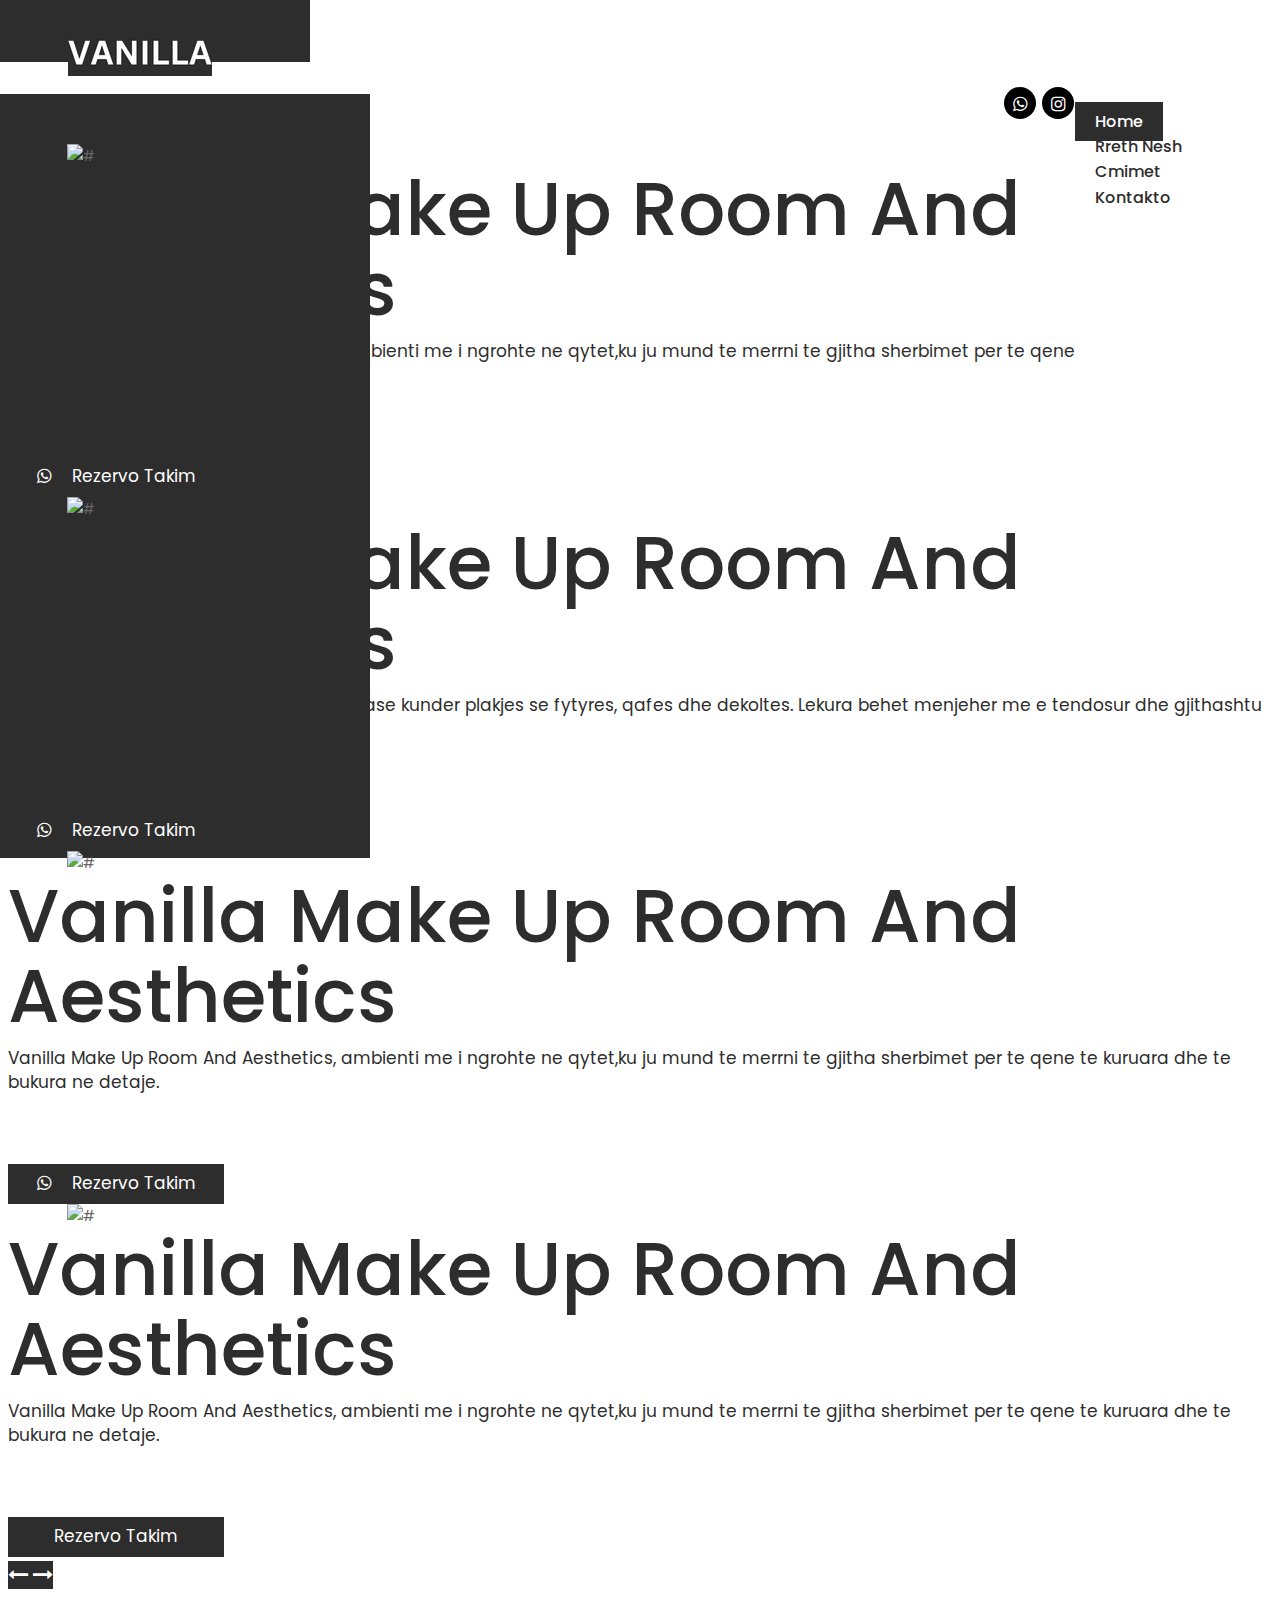
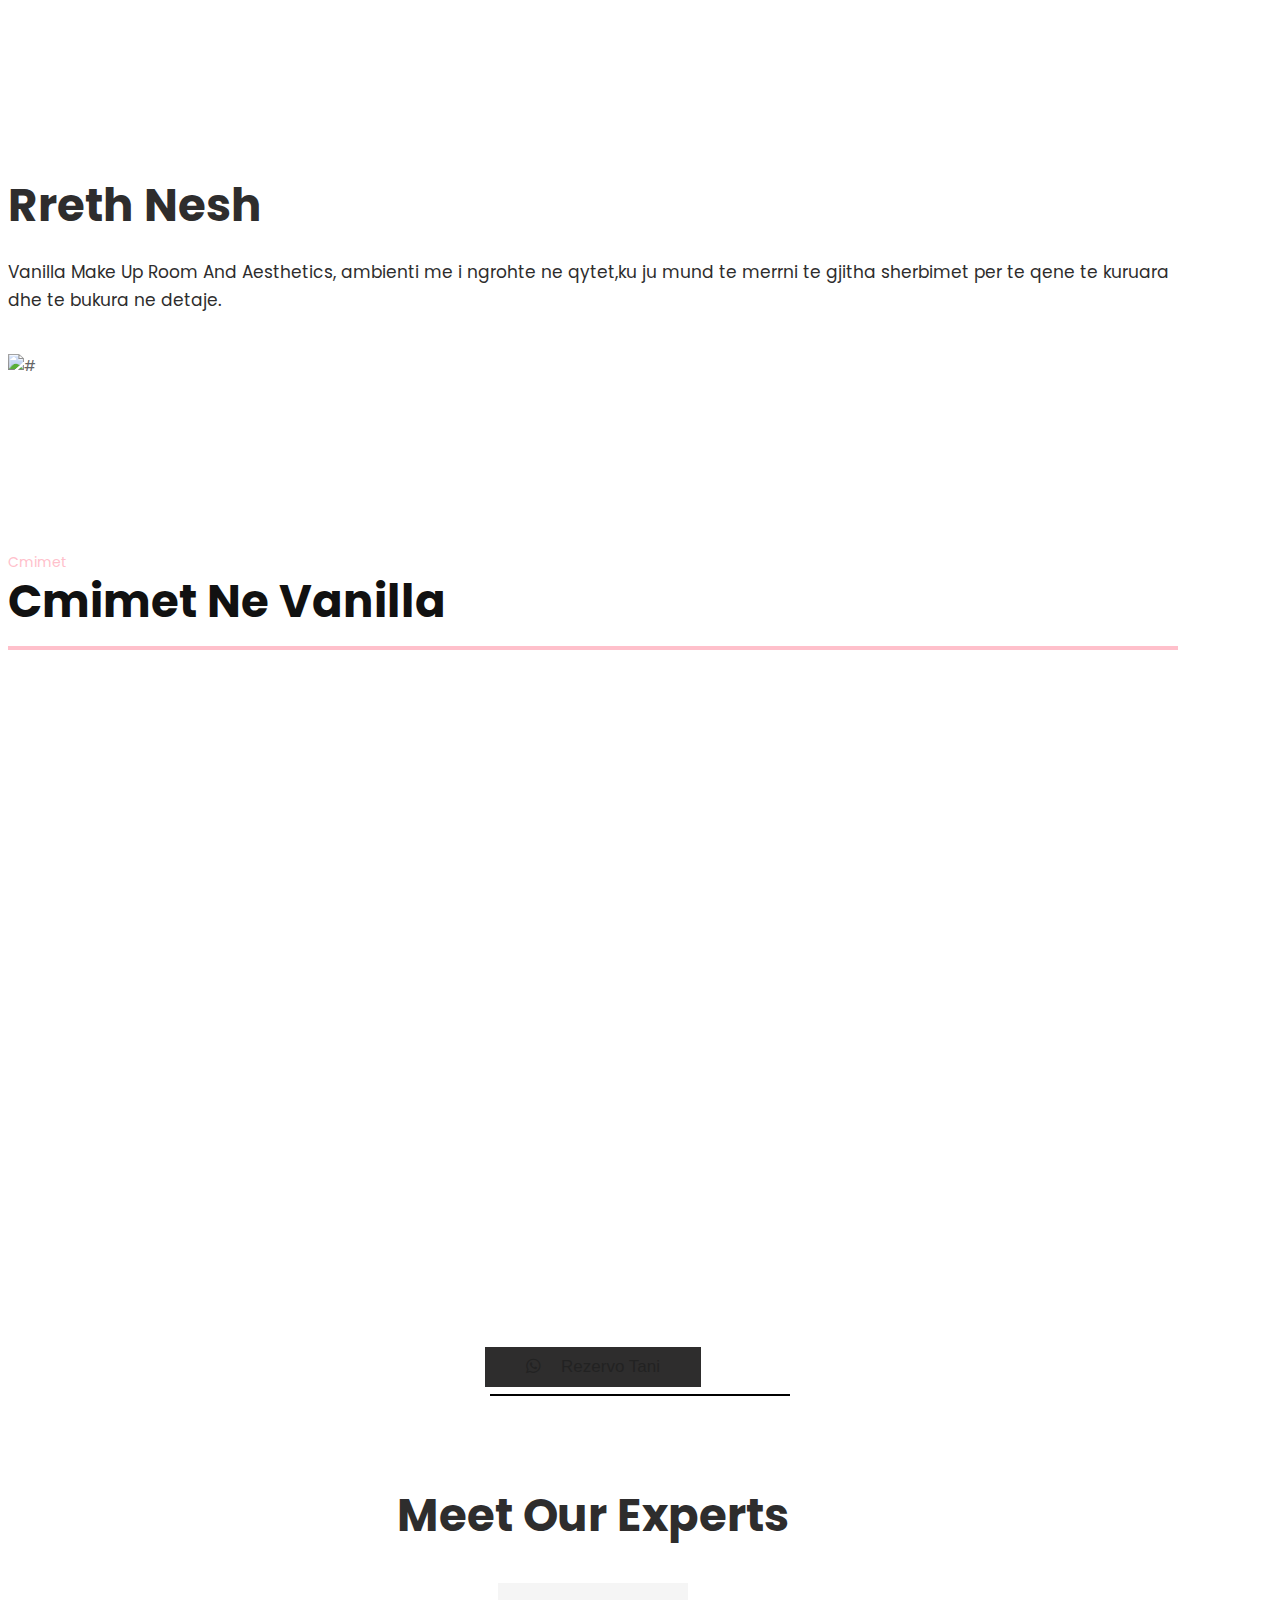
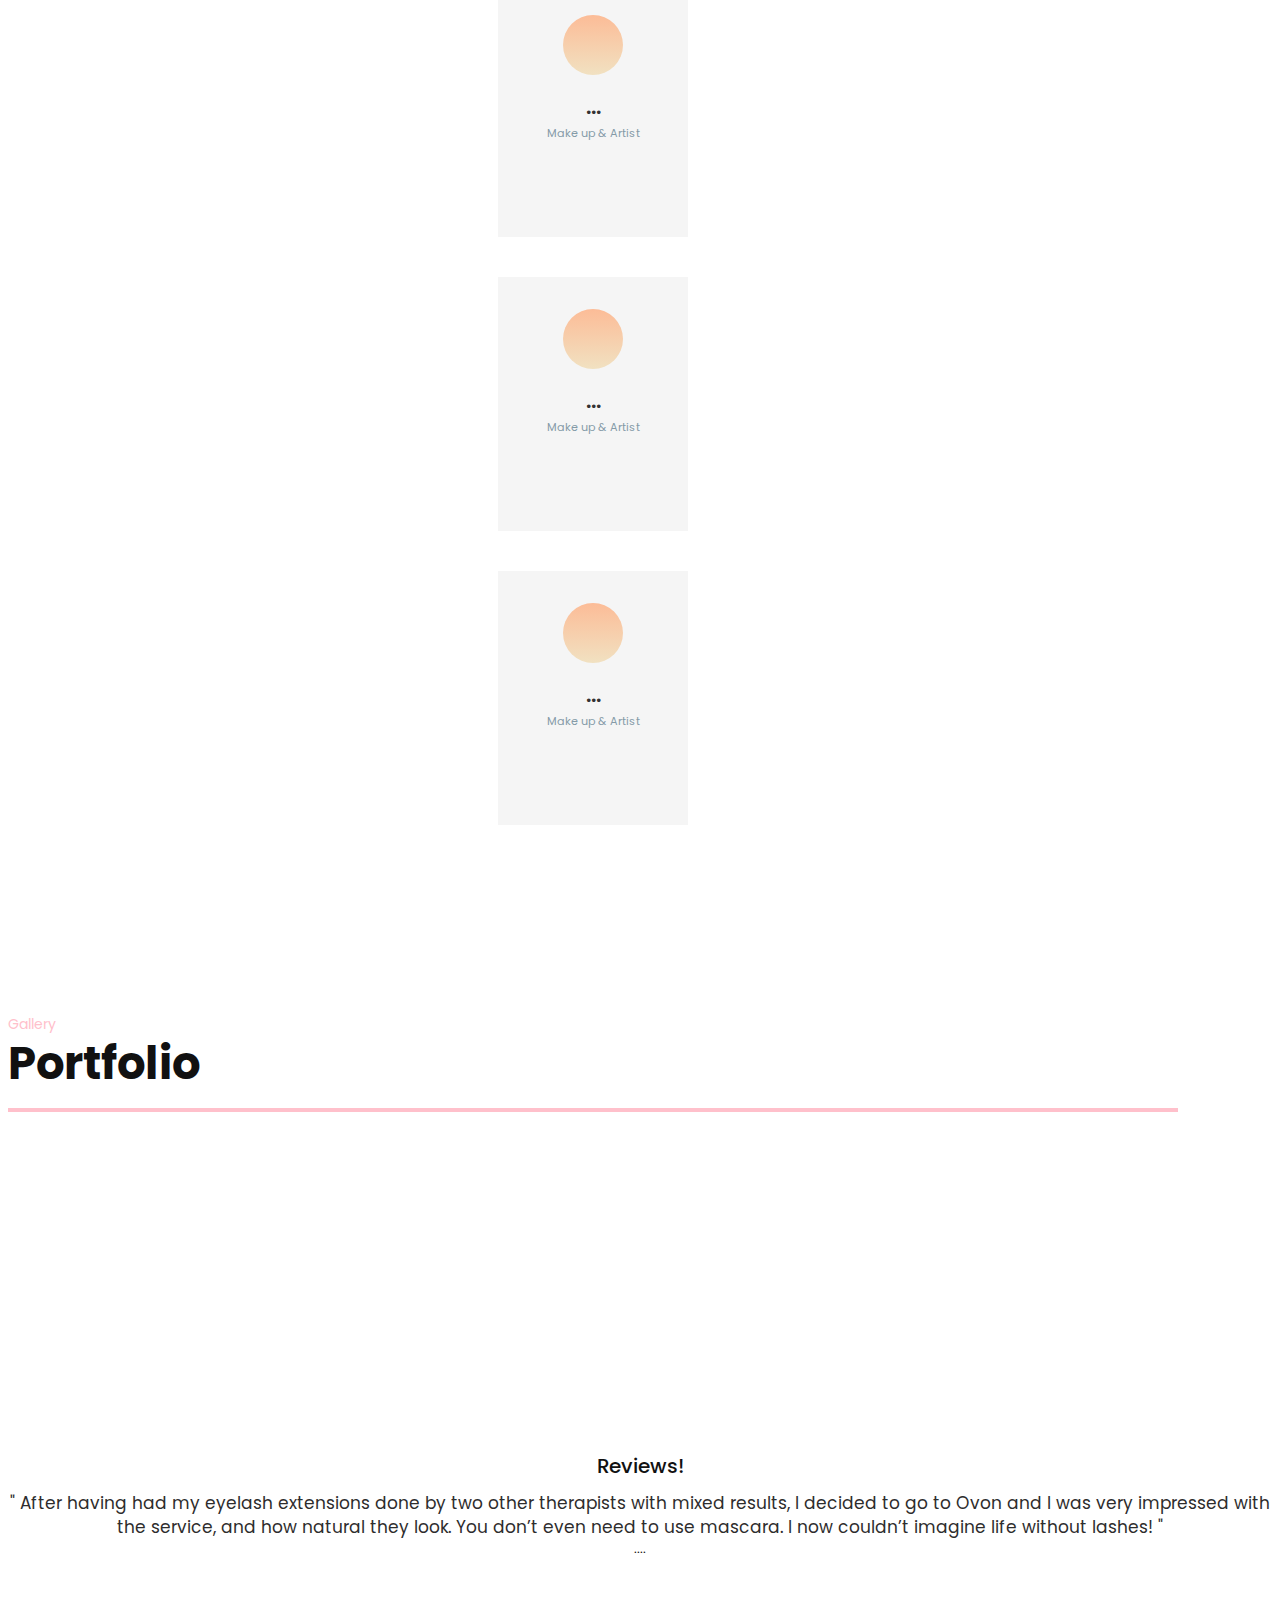
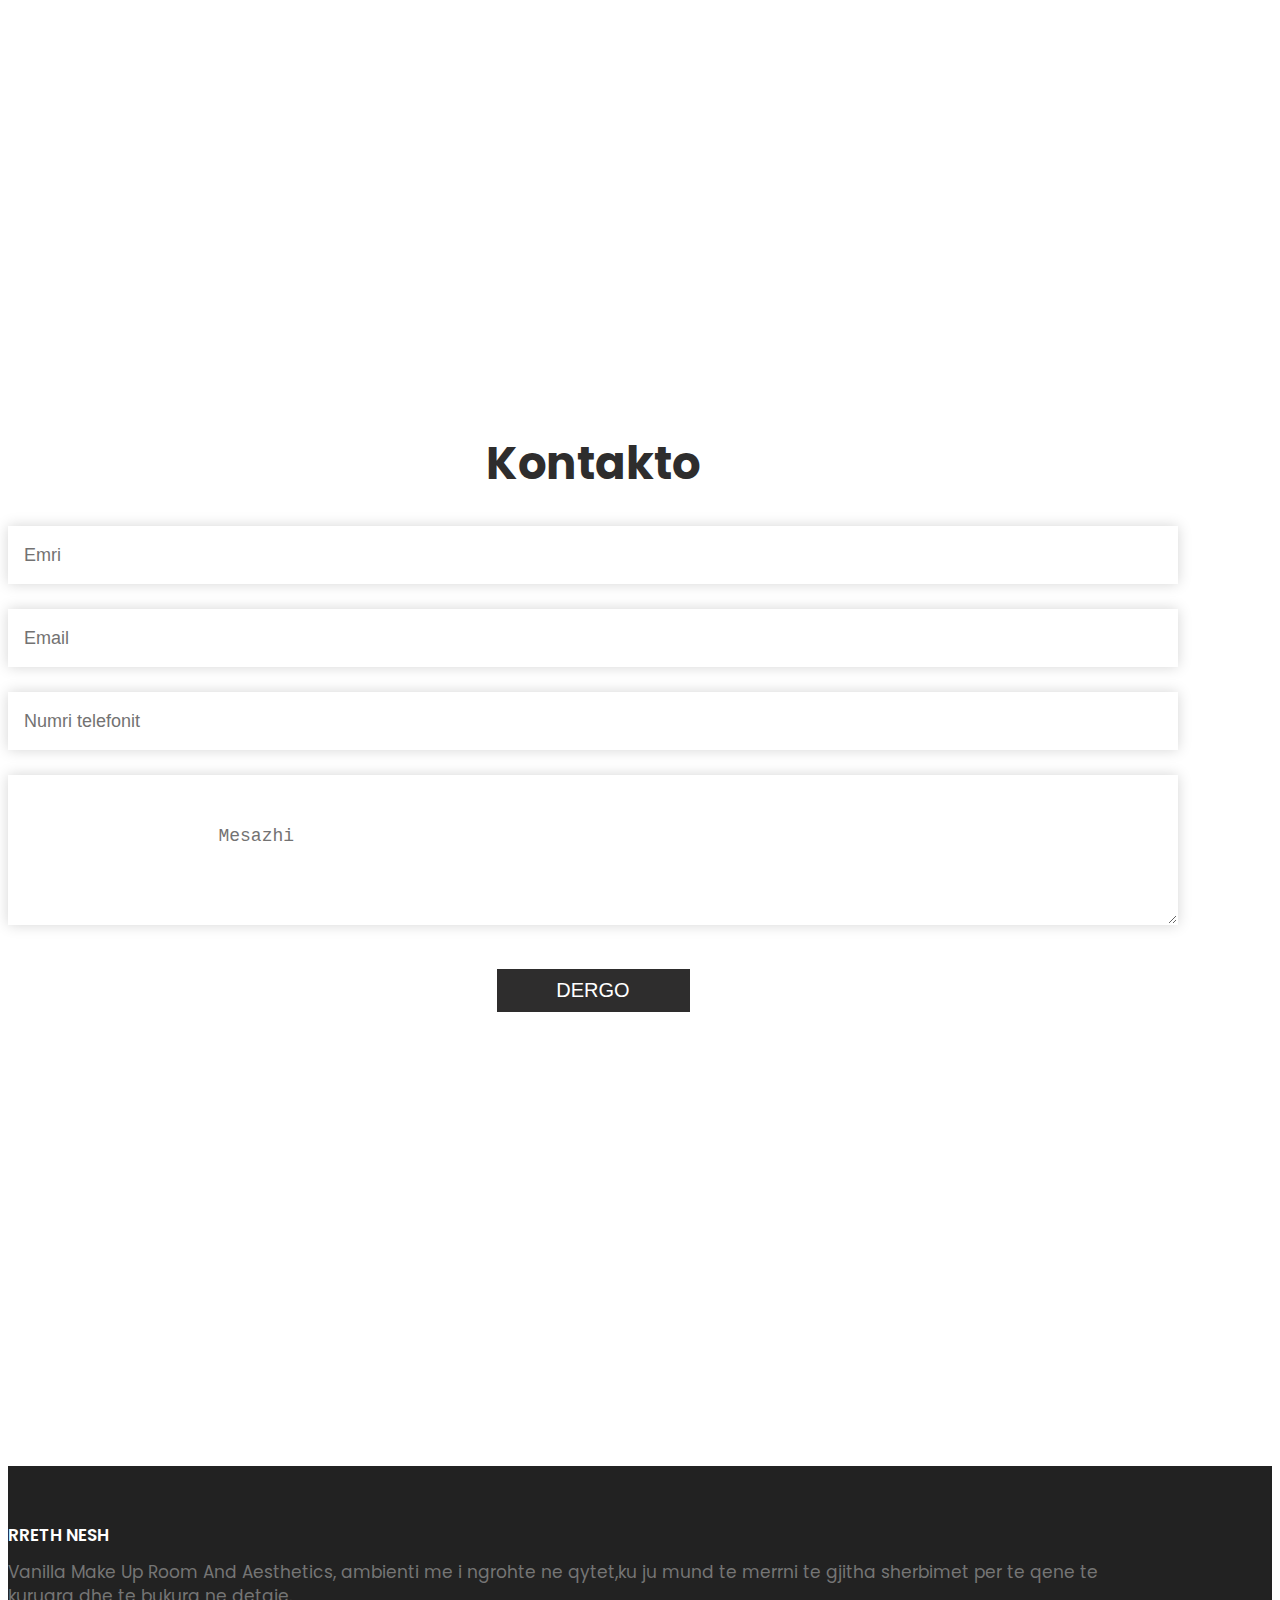
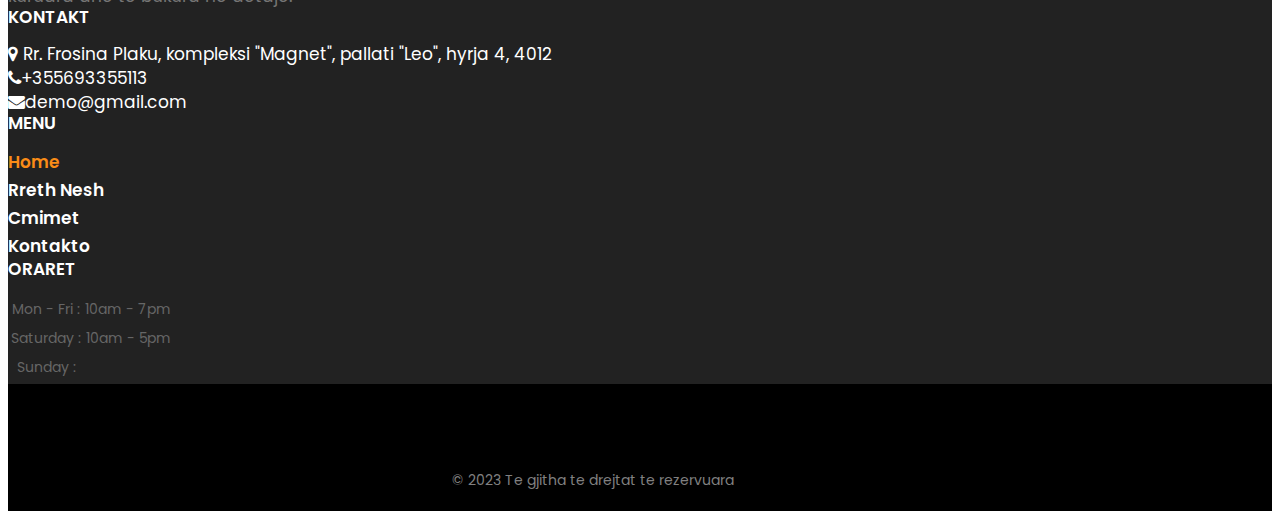
==== commit ce9285d0: "4 55" ====
--- a/index.html
+++ b/index.html
@@ -326,7 +326,7 @@
               </div>
           </div>
       </div>
-      <button style="text-align: center; margin: 0 auto; margin-top: 100px;" class="get_btn"><a href="https://wa.me/+355693355113"><i class="fa fa-whatsapp" aria-hidden="true" style="margin-right: 20px;"></i>Rezervo Tani</a></button>
+      <button style="text-align: center; margin: 0 auto; margin-top: 50px;" class="get_btn"><a href="https://wa.me/+355693355113"><i class="fa fa-whatsapp" aria-hidden="true" style="margin-right: 20px;"></i>Rezervo Tani</a></button>
   </div>
   <hr style="border: solid 1px black;width: 300PX;">
     <!-- end our pricing -->
@@ -428,6 +428,90 @@
          </div>
       </div>
     <!-- end experts -->
+     <!-- start gallery -->
+     <section id="portfolio" class="section-padding" data-scroll-index="5">
+      <div class="container">
+          <div class="row">
+              <div class="col-md-12">
+                  <div class="title mb-30"> 
+                      <span>Gallery</span>
+                      <h2>Portfolio</h2>
+                      <hr class="line line-hr-secondary">
+                  </div>
+              </div>
+          </div>
+          <div class="row mb-30">
+                              <div class="col-md-4 gallery-item">
+                  <a href="https://shtheme.com/demosd/ovon/wp-content/uploads/2022/03/p1.png" title="Fashion Makeup" class="img-zoom">
+                      <div class="gallery-box">
+                          <div class="gallery-img"> <img src="328821768_574588944532751_7032021526544784937_n.webp" class="img-fluid mx-auto d-block" alt=""> </div>
+                          <div class="gallery-detail text-center"> <i class="ti-plus"></i> </div>
+                      </div>
+                  </a>
+              </div>
+                              <div class="col-md-4 gallery-item">
+                  <a href="https://shtheme.com/demosd/ovon/wp-content/uploads/2022/03/p2.png" title="Eye Makeup" class="img-zoom">
+                      <div class="gallery-box">
+                          <div class="gallery-img"> <img src="https://shtheme.com/demosd/ovon/wp-content/uploads/2022/03/p2.png" class="img-fluid mx-auto d-block" alt=""> </div>
+                          <div class="gallery-detail text-center"> <i class="ti-plus"></i> </div>
+                      </div>
+                  </a>
+              </div>
+                              <div class="col-md-4 gallery-item">
+                  <a href="https://shtheme.com/demosd/ovon/wp-content/uploads/2022/03/p3.jpg" title="Painting Makeup" class="img-zoom">
+                      <div class="gallery-box">
+                          <div class="gallery-img"> <img src="https://shtheme.com/demosd/ovon/wp-content/uploads/2022/03/p3.jpg" class="img-fluid mx-auto d-block" alt=""> </div>
+                          <div class="gallery-detail text-center"> <i class="ti-plus"></i> </div>
+                      </div>
+                  </a>
+              </div>
+                              <div class="col-md-4 gallery-item">
+                  <a href="https://shtheme.com/demosd/ovon/wp-content/uploads/2022/03/p4.jpg" title="Bridal Makeup" class="img-zoom">
+                      <div class="gallery-box">
+                          <div class="gallery-img"> <img src="https://shtheme.com/demosd/ovon/wp-content/uploads/2022/03/p4.jpg" class="img-fluid mx-auto d-block" alt=""> </div>
+                          <div class="gallery-detail text-center"> <i class="ti-plus"></i> </div>
+                      </div>
+                  </a>
+              </div>
+                              <div class="col-md-4 gallery-item">
+                  <a href="https://shtheme.com/demosd/ovon/wp-content/uploads/2022/03/p5.jpg" title="Effect Makeup" class="img-zoom">
+                      <div class="gallery-box">
+                          <div class="gallery-img"> <img src="https://shtheme.com/demosd/ovon/wp-content/uploads/2022/03/p5.jpg" class="img-fluid mx-auto d-block" alt=""> </div>
+                          <div class="gallery-detail text-center"> <i class="ti-plus"></i> </div>
+                      </div>
+                  </a>
+              </div>
+                              <div class="col-md-4 gallery-item">
+                  <a href="https://shtheme.com/demosd/ovon/wp-content/uploads/2022/03/p6.jpg" title="Fashion Makeup" class="img-zoom">
+                      <div class="gallery-box">
+                          <div class="gallery-img"> <img src="https://shtheme.com/demosd/ovon/wp-content/uploads/2022/03/p6.jpg" class="img-fluid mx-auto d-block" alt=""> </div>
+                          <div class="gallery-detail text-center"> <i class="ti-plus"></i> </div>
+                      </div>
+                  </a>
+              </div>
+                              
+            </div>
+      </div>
+  </section>
+        <!-- reviews -->
+
+        <div class="main-review">
+          <div class="content-review">
+            <div class="review-title">
+              <h3 class="h3review=title">Reviews!</h3>
+            </div>
+            <div class="review-paragraph">
+              <p>" After having had my eyelash extensions done by two other therapists with mixed results, I 
+                decided to go to Ovon and I was very impressed with the service, and how natural
+                 they look. You don’t even need to use mascara. I now couldn’t imagine life without lashes! "
+              </p>
+            </div>
+            <div class="review-name">
+              <h6>....</h6>
+            </div>
+
+          </div>
+        </div>
     <!--  contact -->
     <div class="contact" id="contact">
       <div class="container">
--- a/css/mystyles.css
+++ b/css/mystyles.css
@@ -129,3 +129,23 @@
 .card-avatar:hover {
   transform: scale(1.1);
 }
+
+.price-box-inner {
+  margin-bottom: 40px;
+}
+
+.main-review {
+  width: 100%;
+  height: 500px;
+  text-align: center;
+}
+
+.review-title h3 {
+  font-size: 20px;
+  font-weight: 500;
+  font-family: "Poppins", sans-serif;
+}
+
+.gallery-box {
+  margin-bottom: 30px;
+}
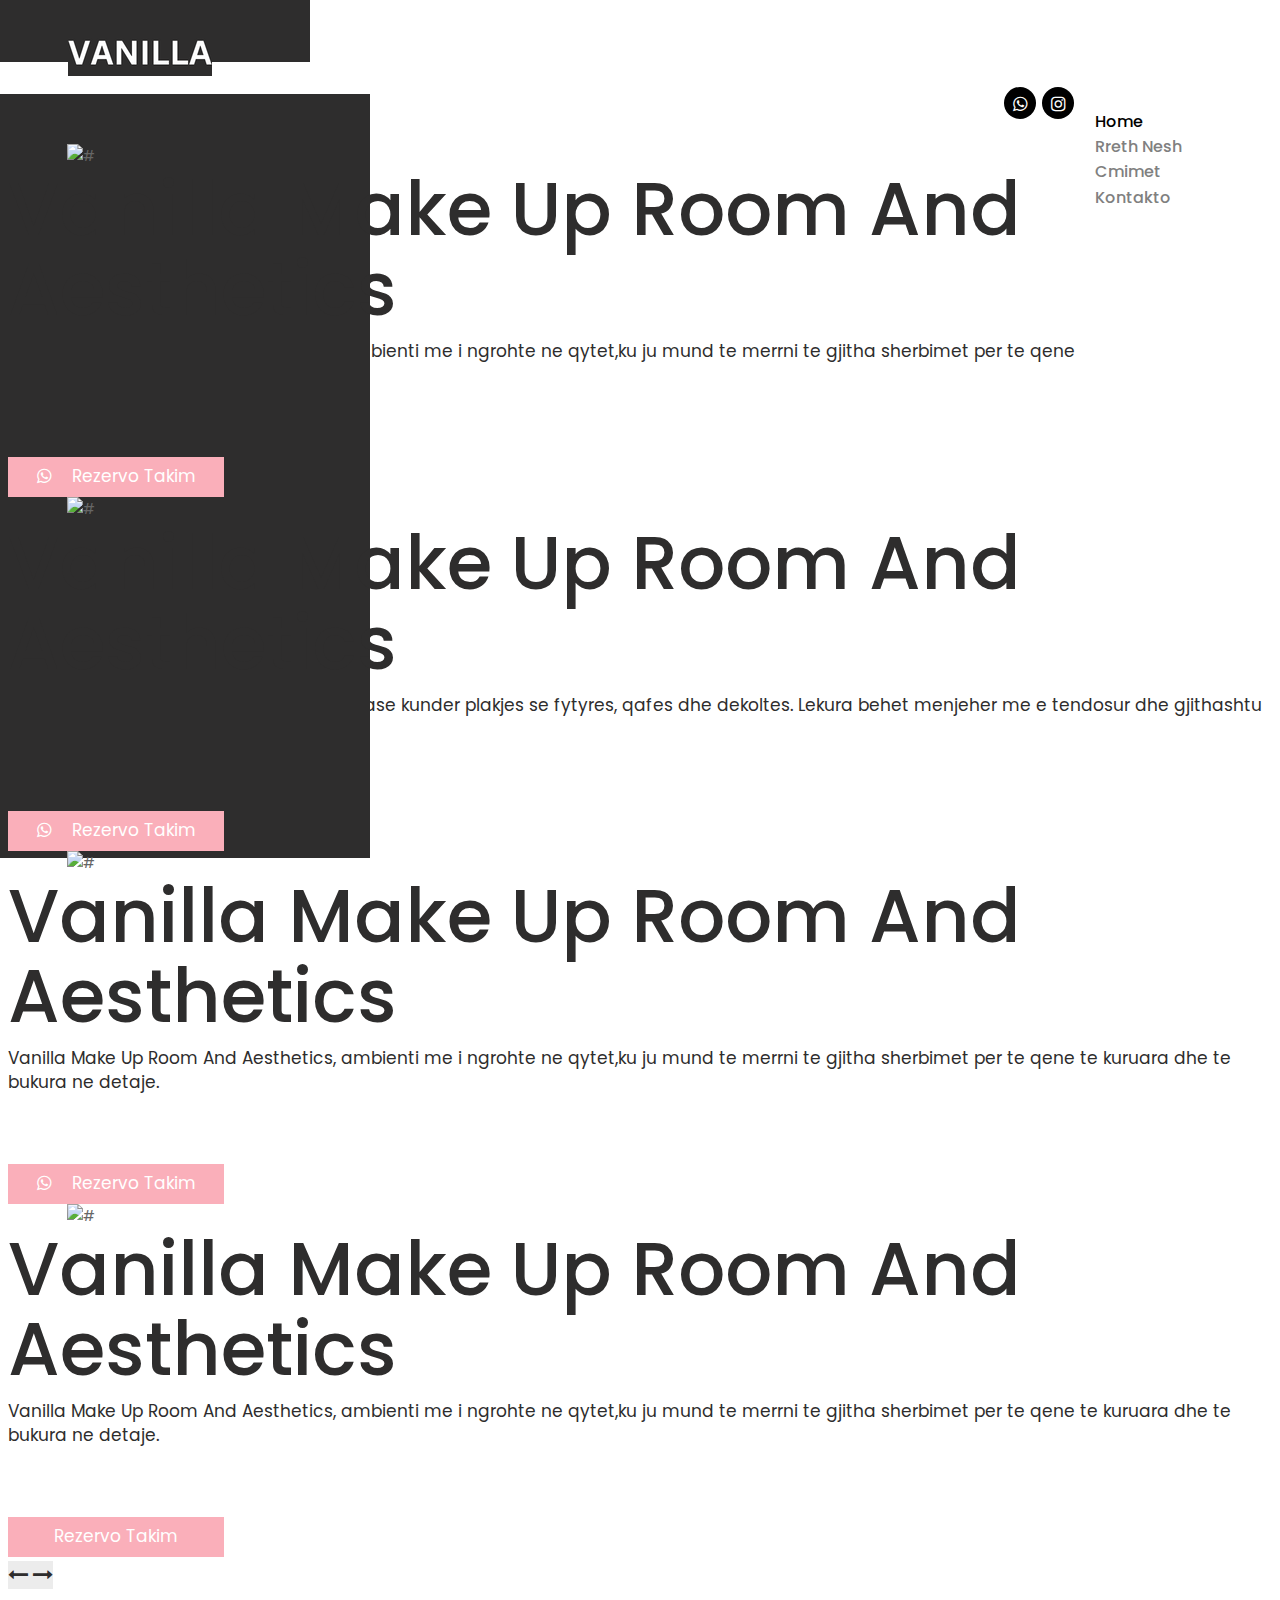
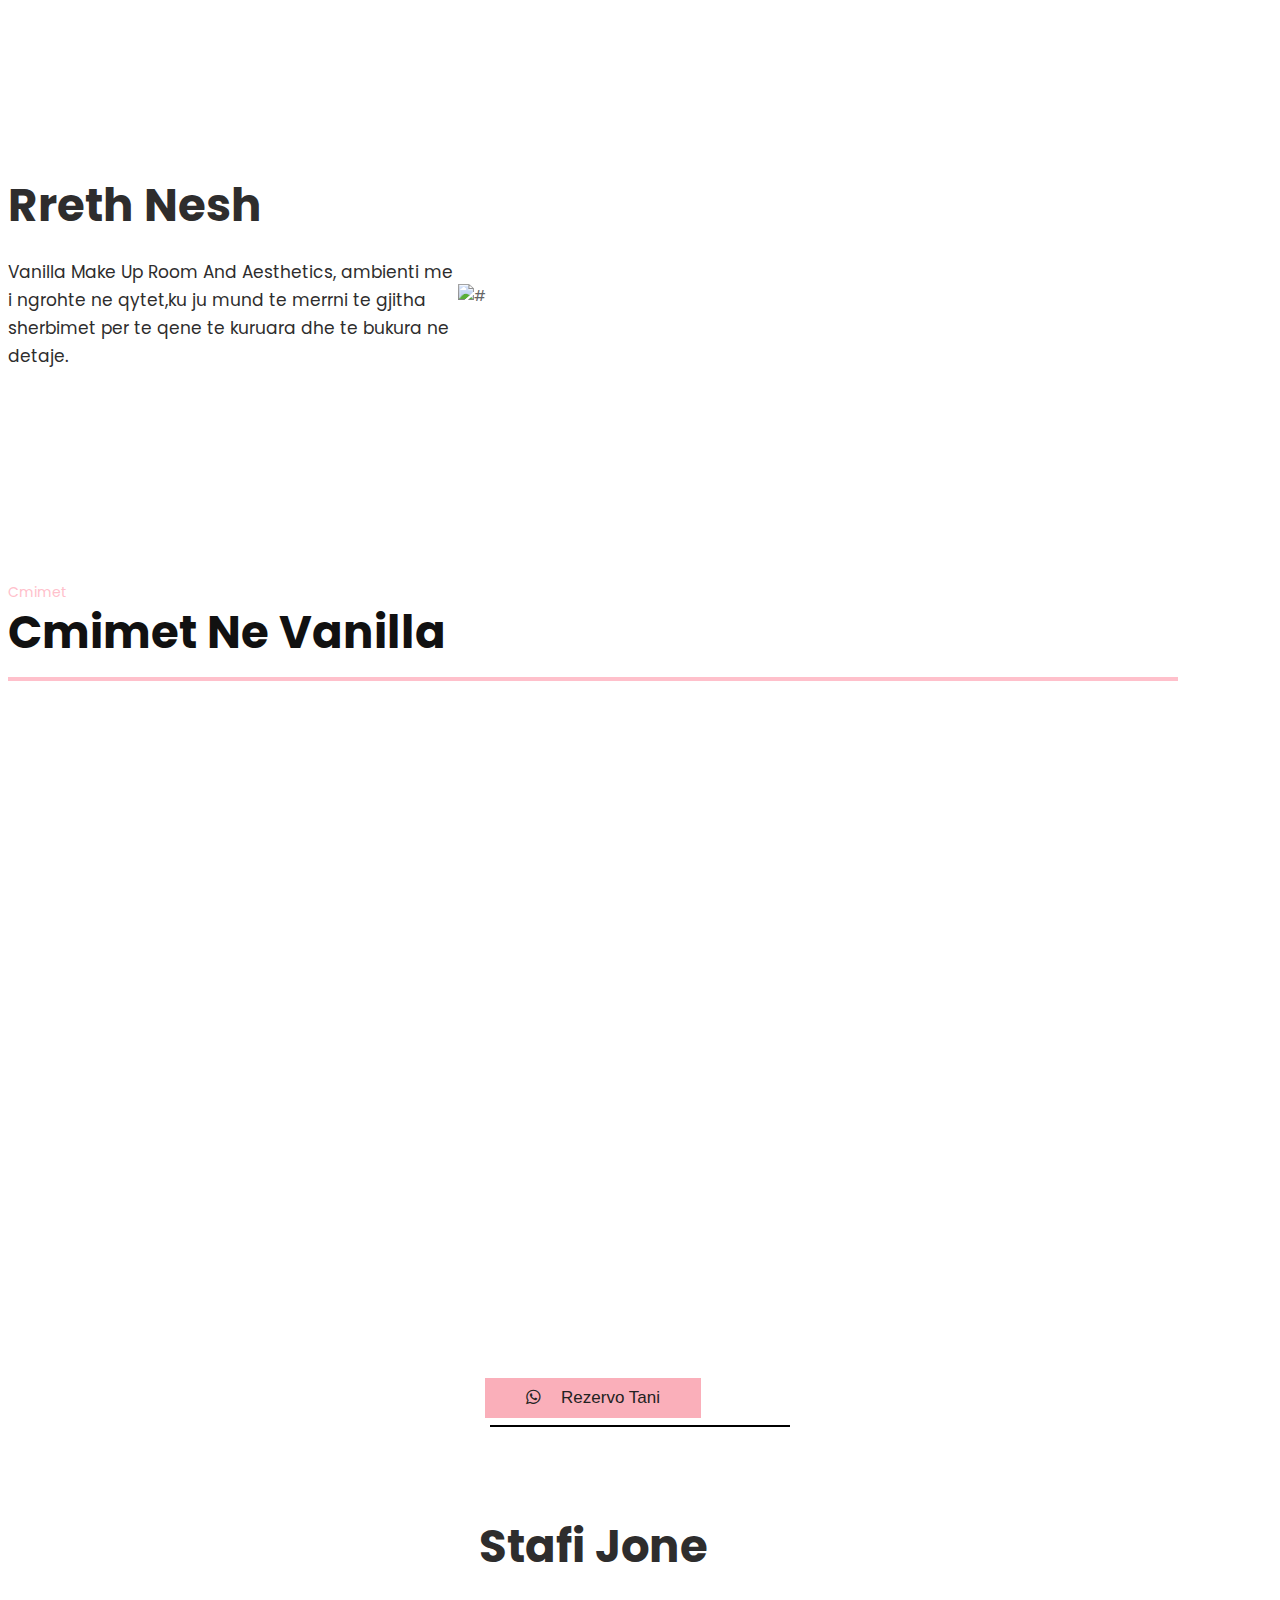
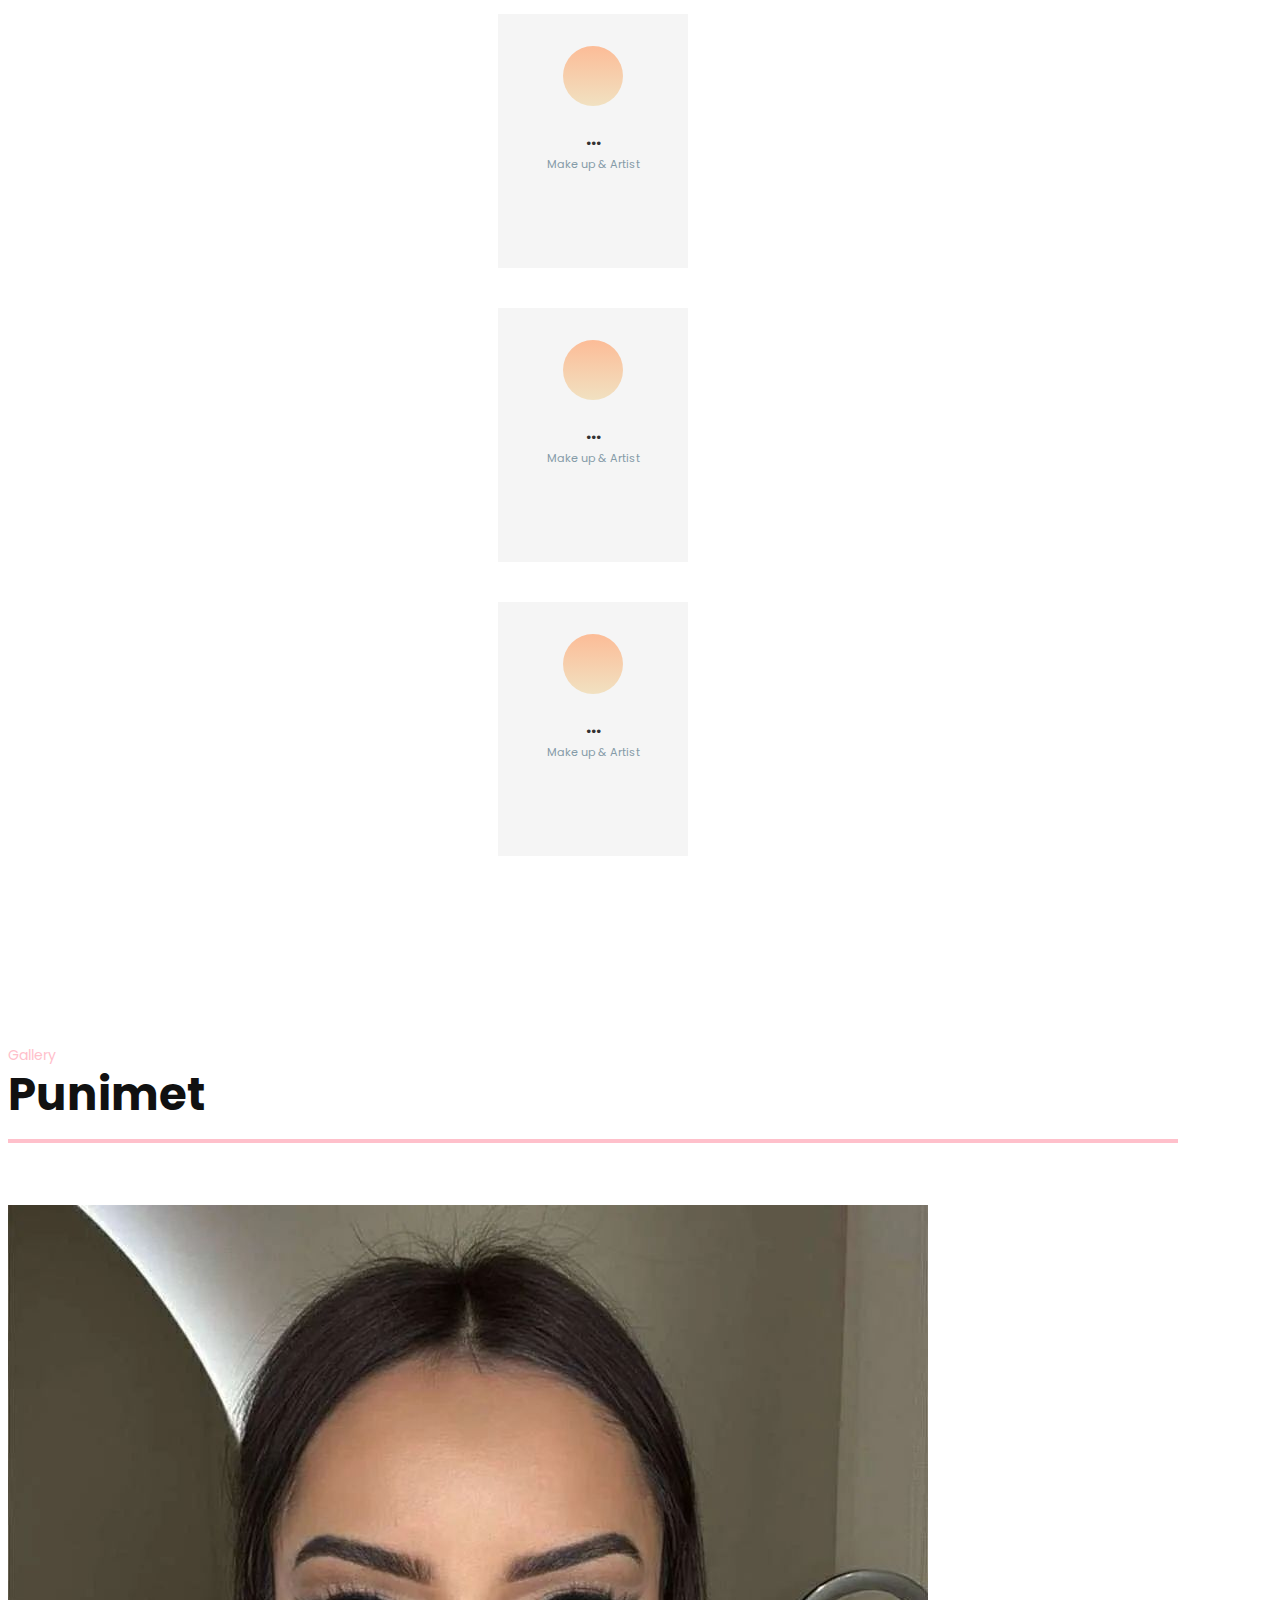
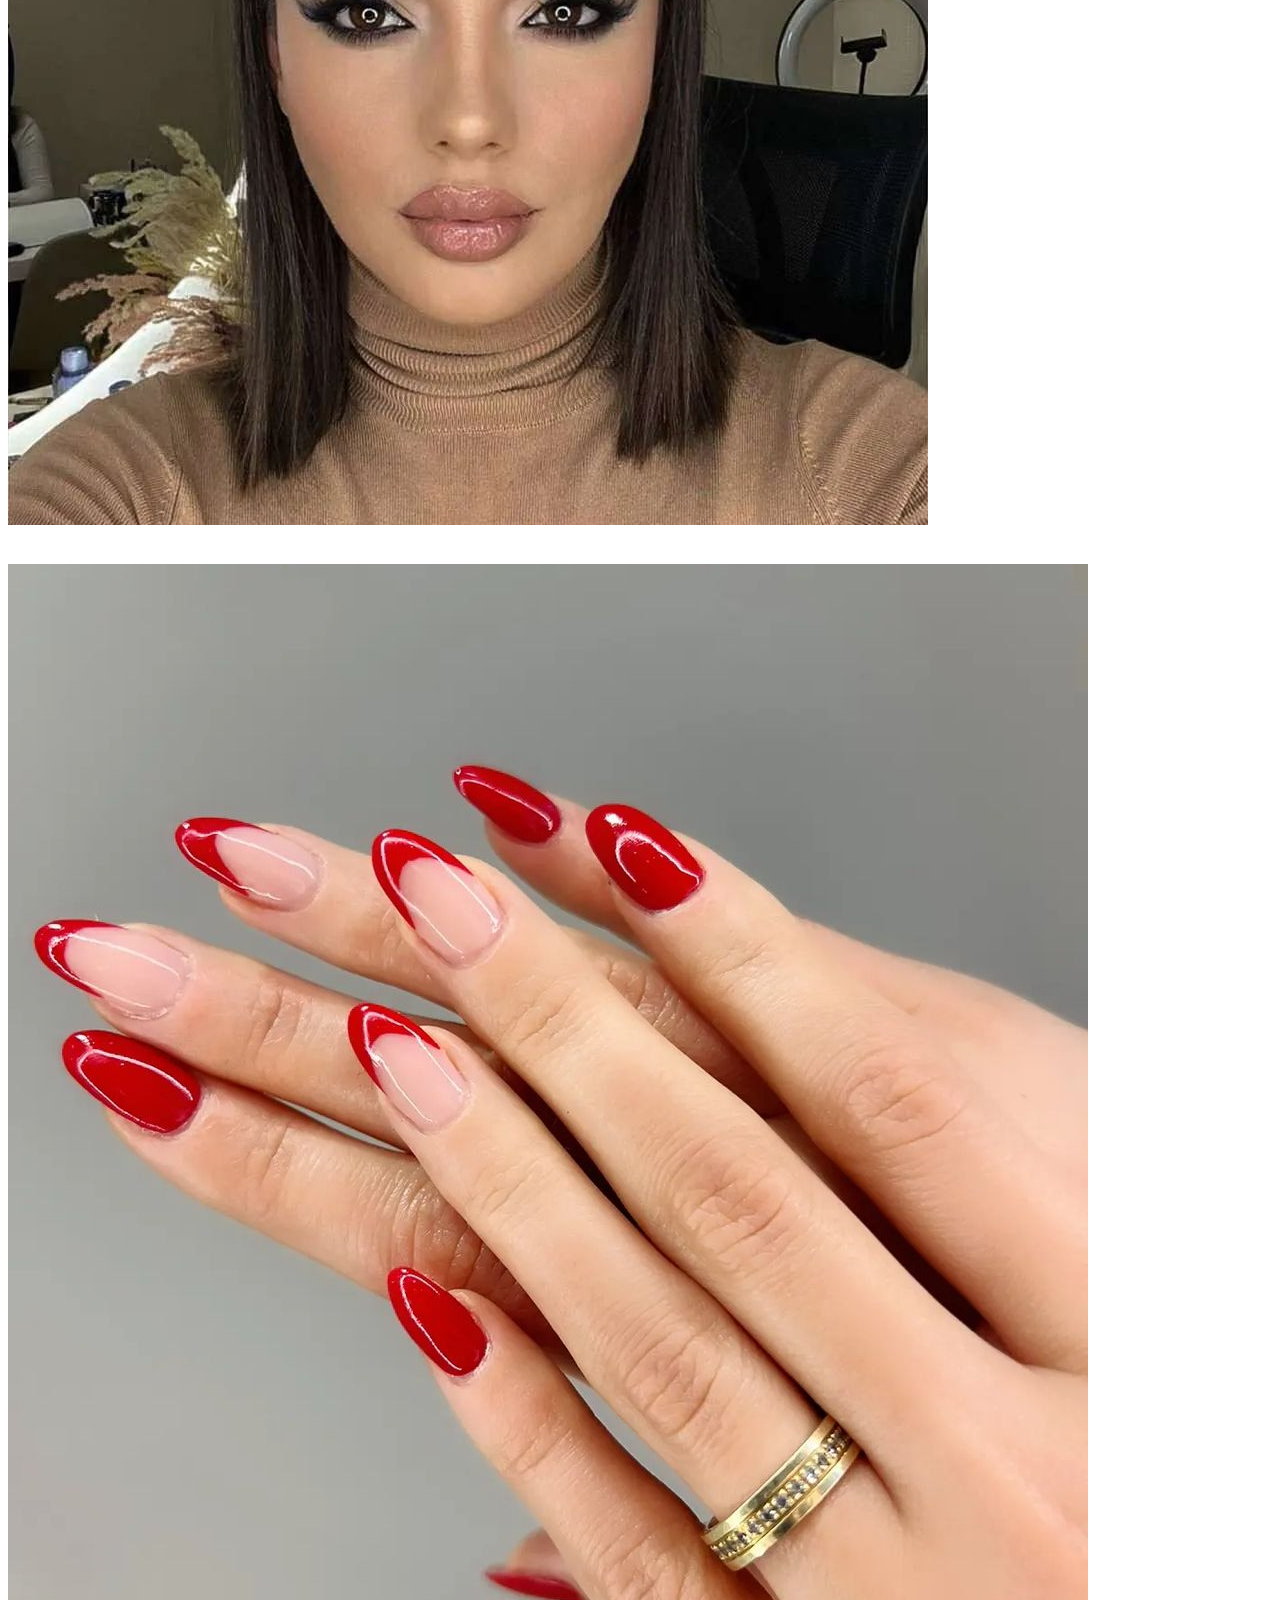
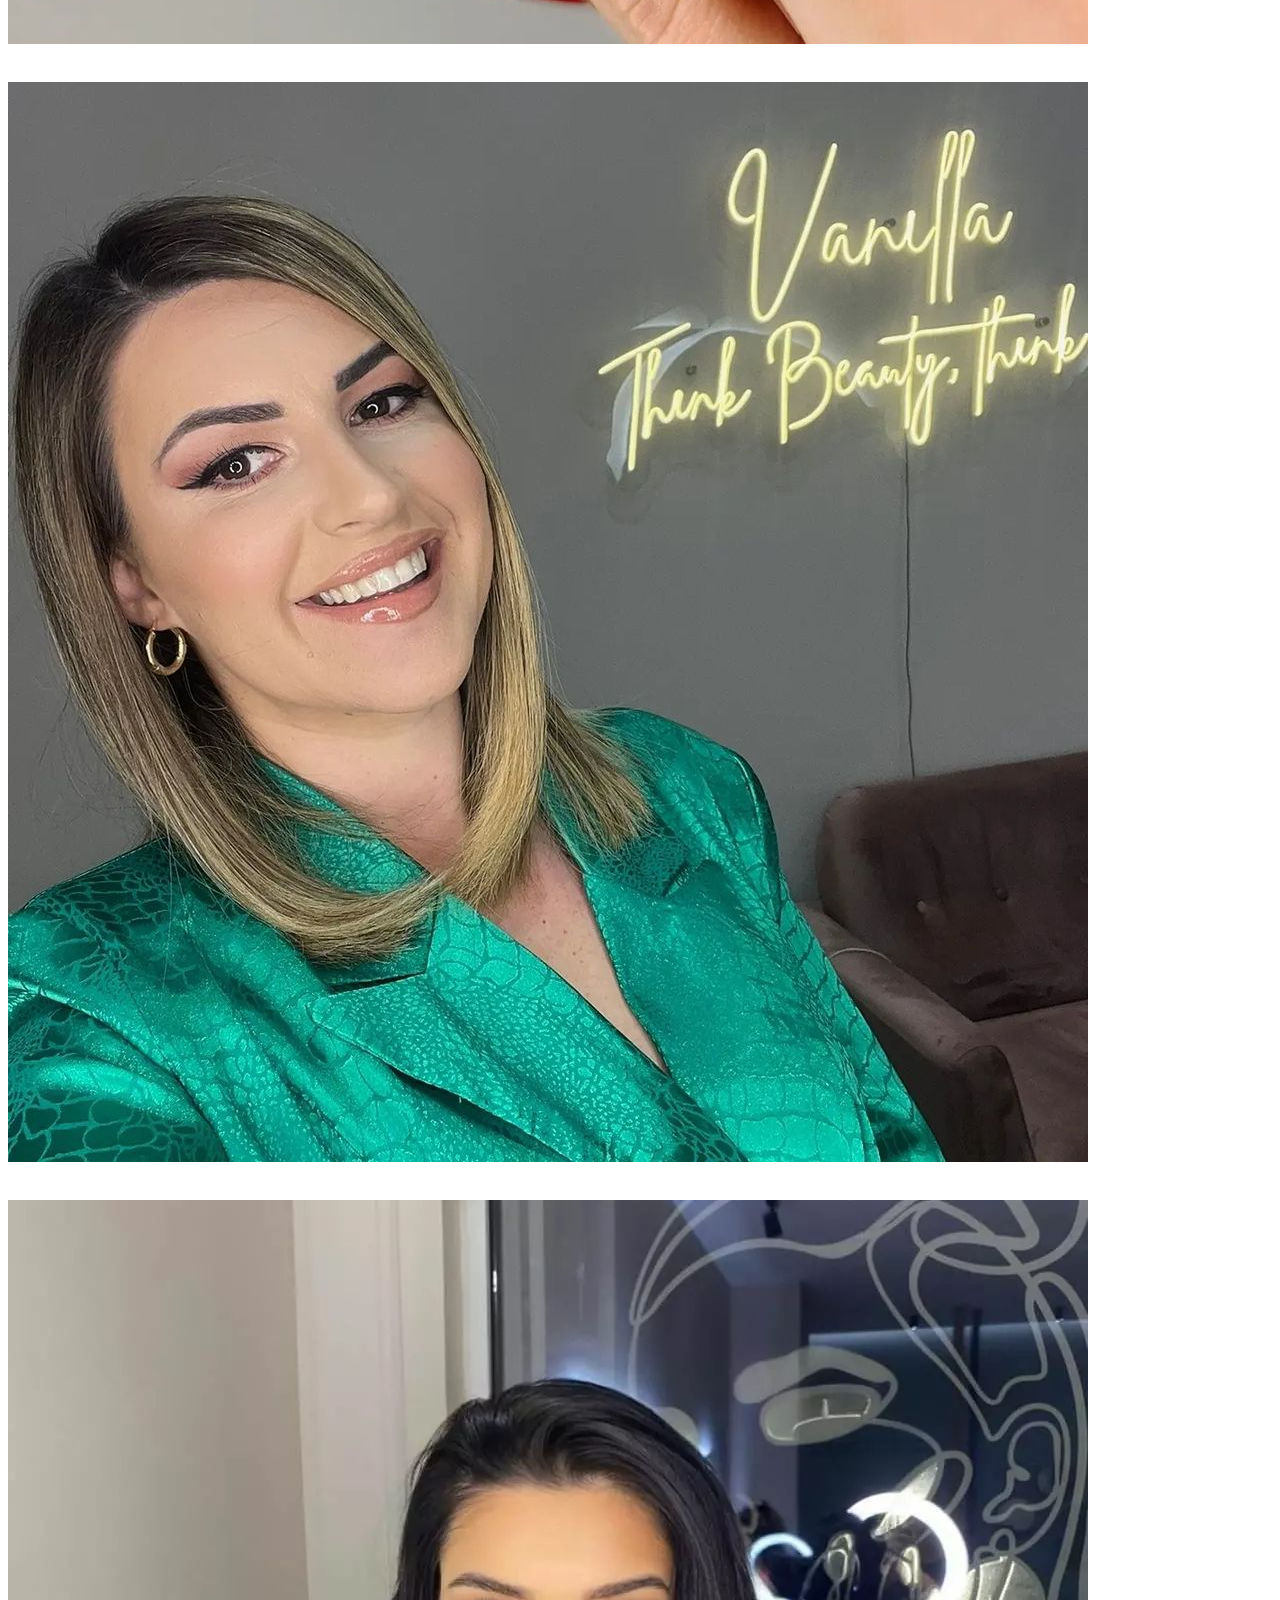
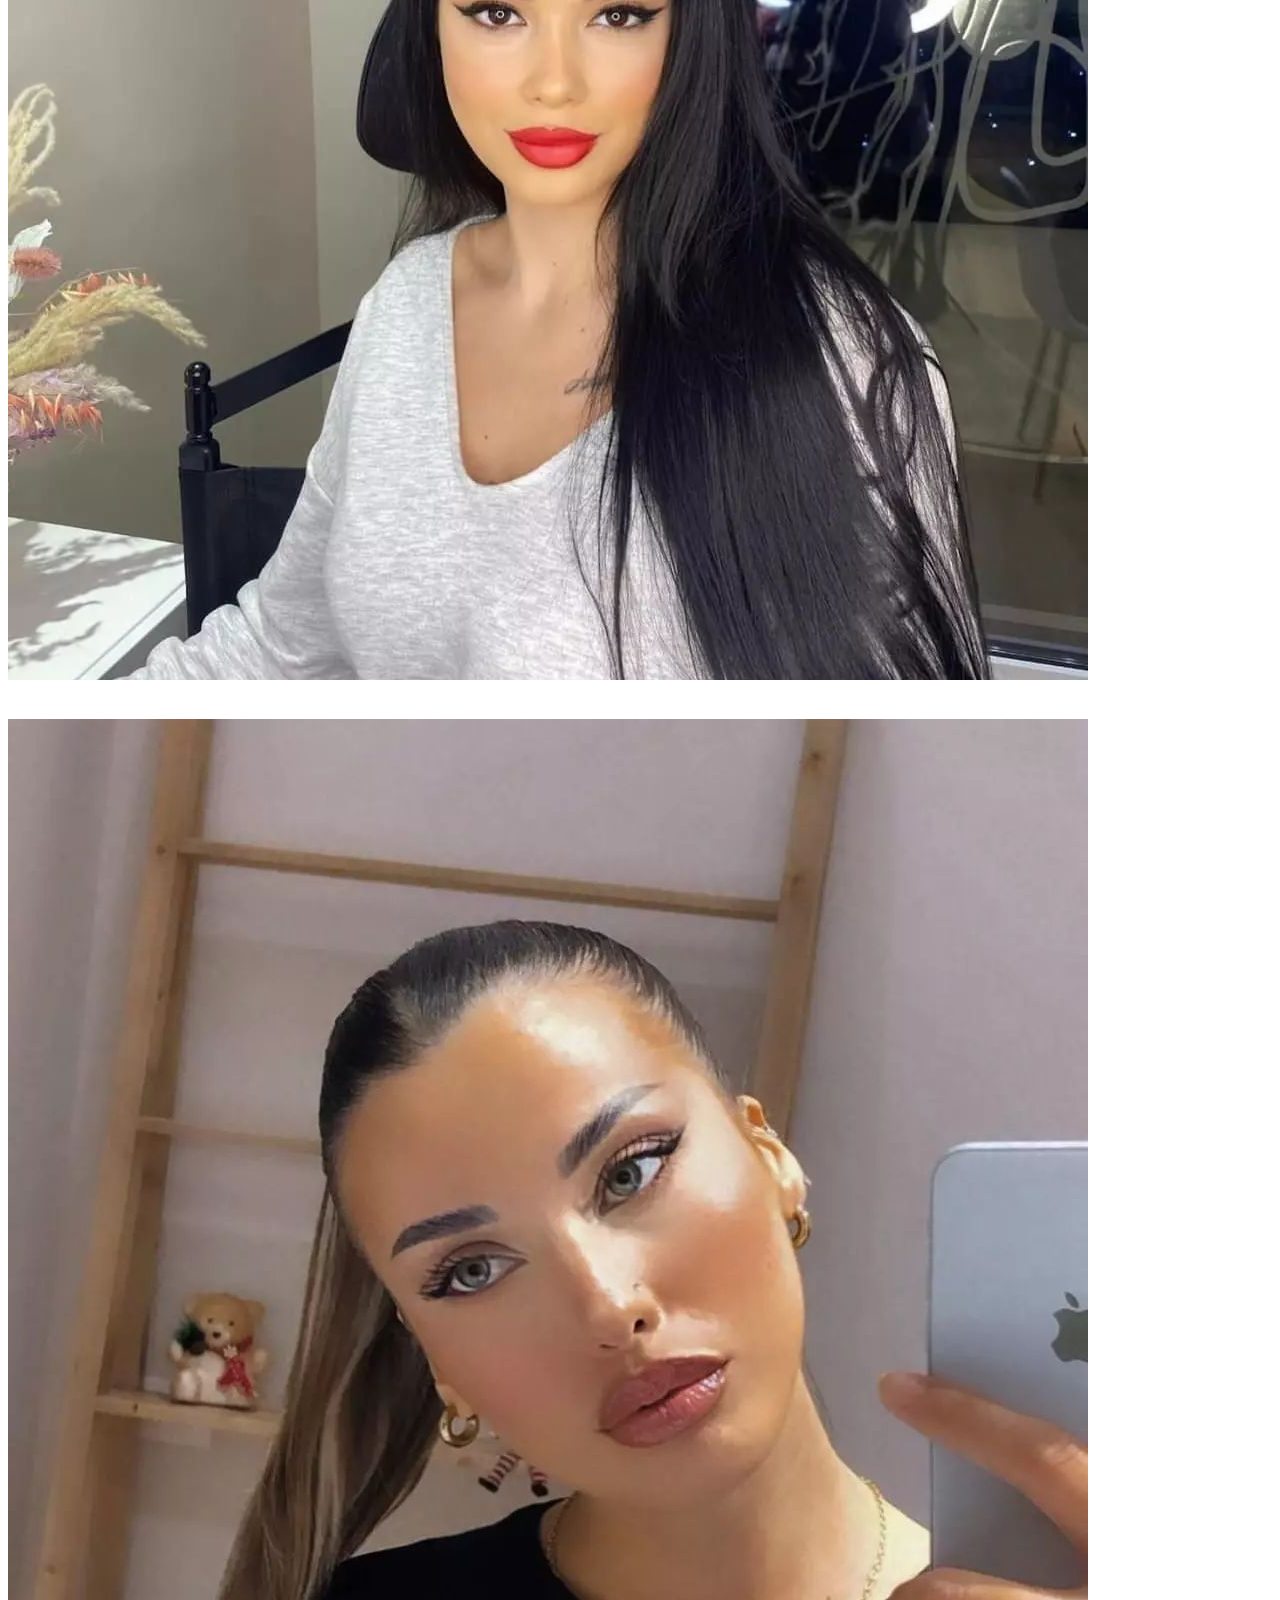
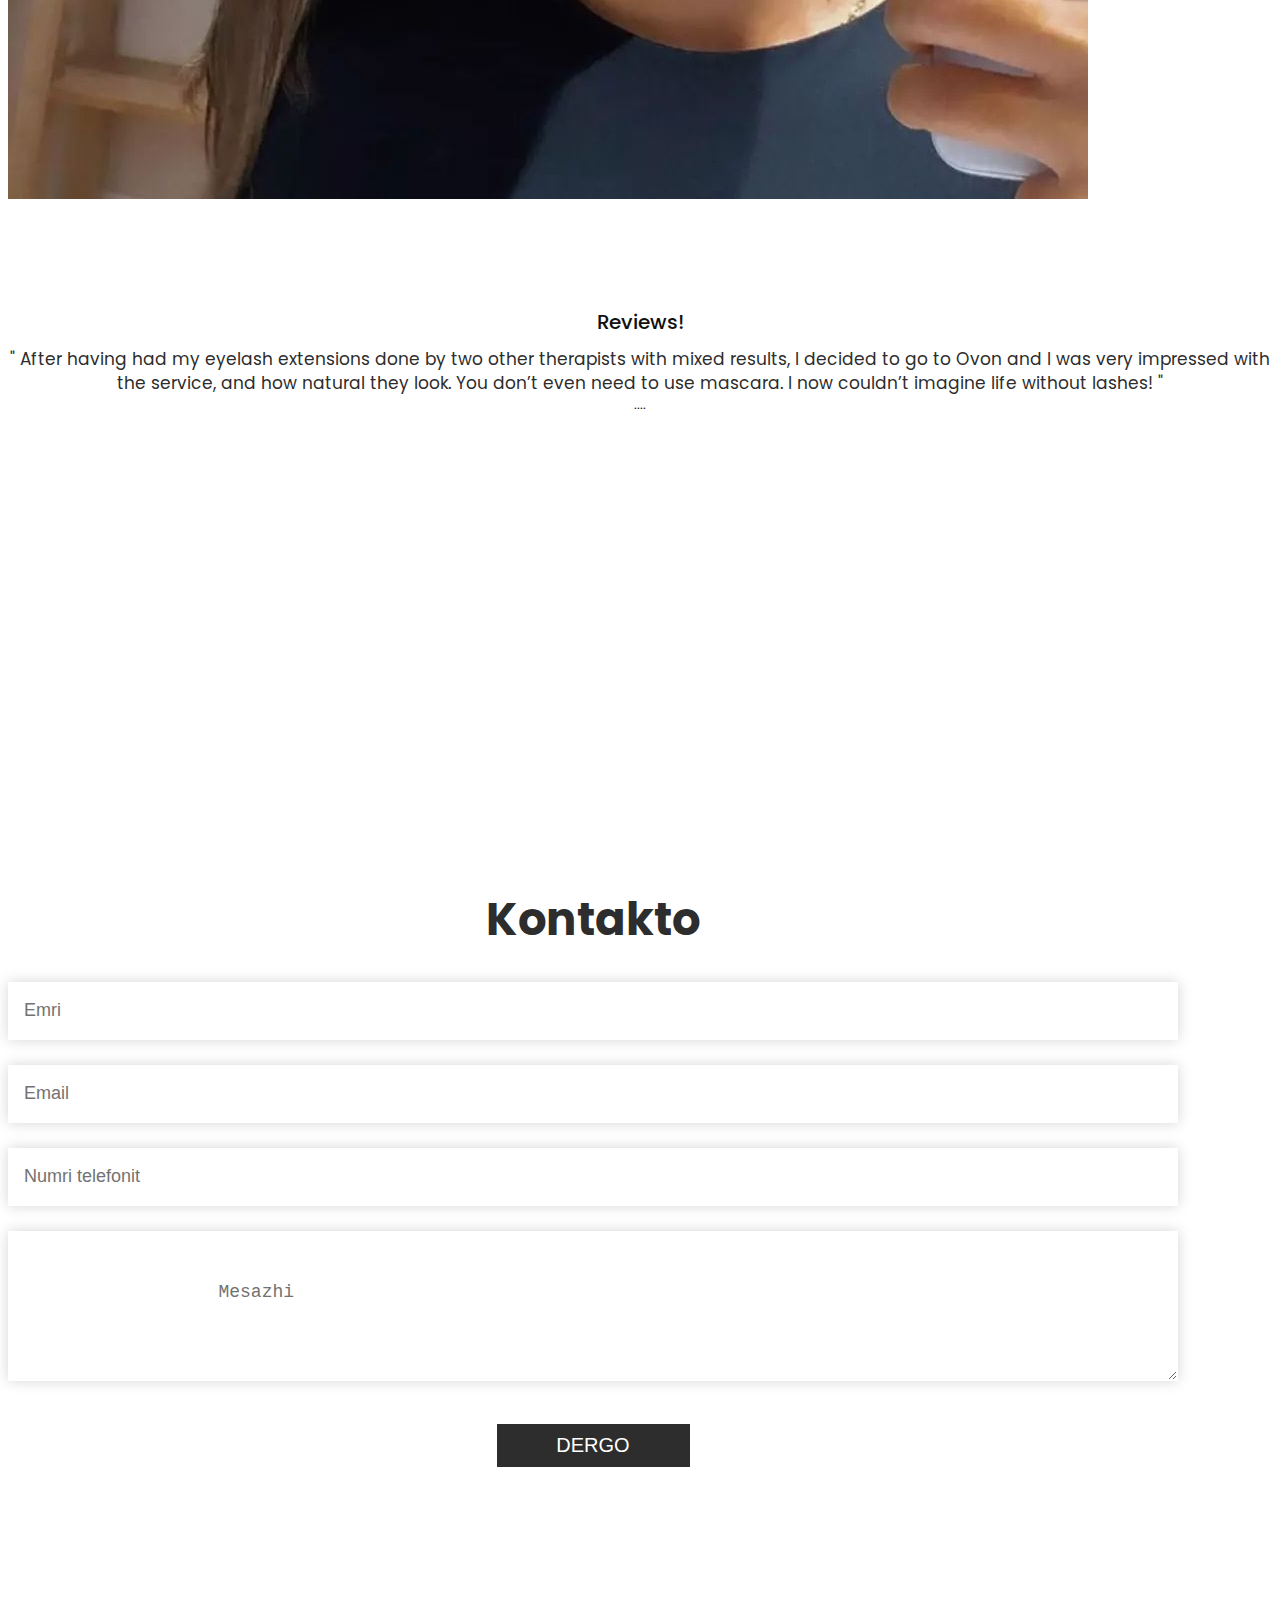
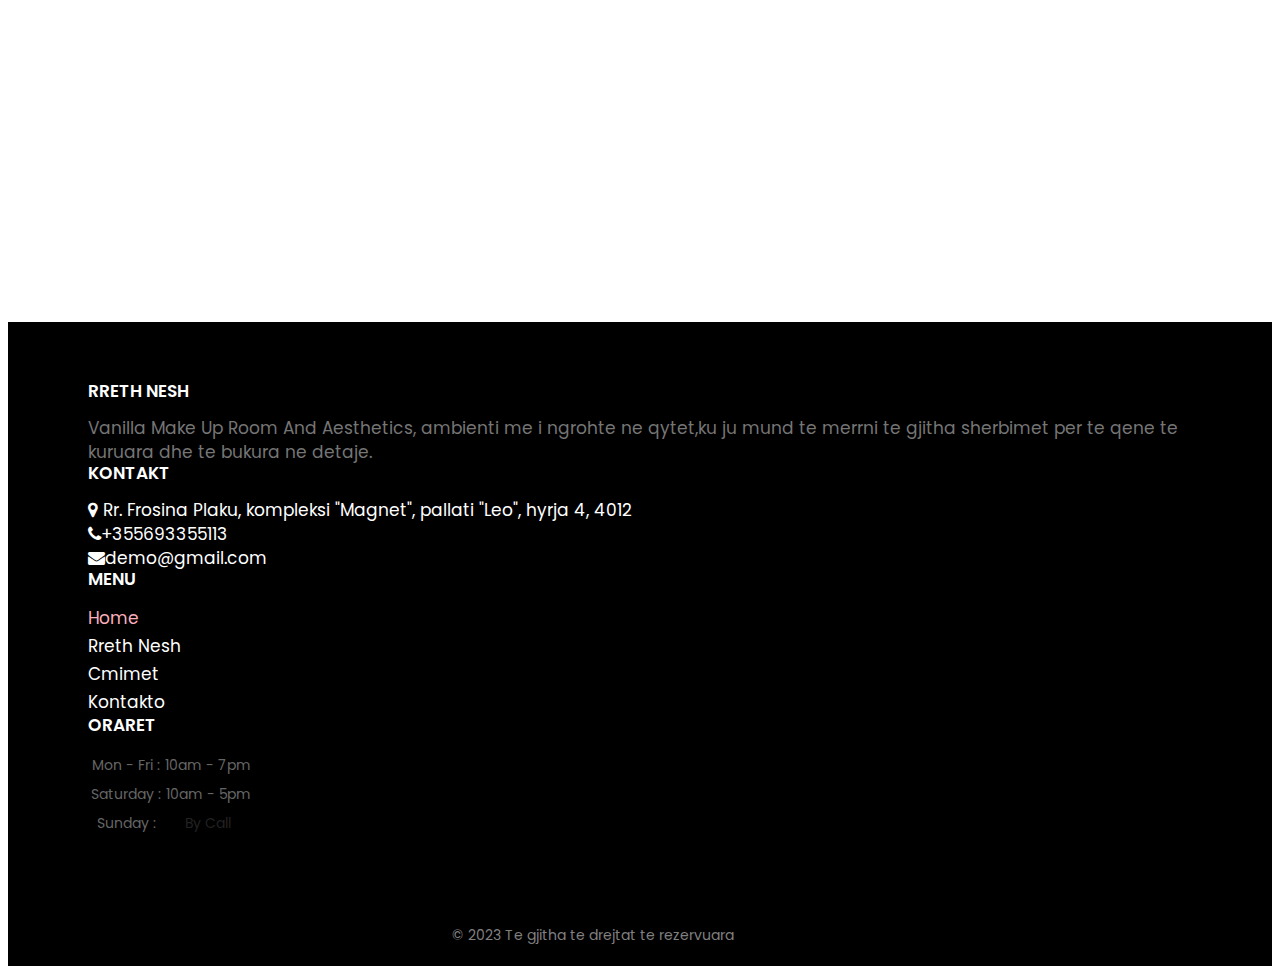
==== commit 912fe0e1: "9 52" ====
--- a/index.html
+++ b/index.html
@@ -336,7 +336,7 @@
             <div class="row">
                <div class="col-md-12">
                   <div class="titlepage">
-                     <h2>Meet Our Experts</h2>
+                     <h2> Stafi Jone</h2>
                   </div>
                </div>
             </div>
@@ -435,7 +435,7 @@
               <div class="col-md-12">
                   <div class="title mb-30"> 
                       <span>Gallery</span>
-                      <h2>Portfolio</h2>
+                      <h2>Punimet</h2>
                       <hr class="line line-hr-secondary">
                   </div>
               </div>
@@ -444,7 +444,7 @@
                               <div class="col-md-4 gallery-item">
                   <a href="https://shtheme.com/demosd/ovon/wp-content/uploads/2022/03/p1.png" title="Fashion Makeup" class="img-zoom">
                       <div class="gallery-box">
-                          <div class="gallery-img"> <img src="328821768_574588944532751_7032021526544784937_n.webp" class="img-fluid mx-auto d-block" alt=""> </div>
+                          <div class="gallery-img"> <img src="/images/326255168_742275340344833_512126603482675794_n.webp" class="img-fluid mx-auto d-block" alt=""> </div>
                           <div class="gallery-detail text-center"> <i class="ti-plus"></i> </div>
                       </div>
                   </a>
@@ -452,7 +452,7 @@
                               <div class="col-md-4 gallery-item">
                   <a href="https://shtheme.com/demosd/ovon/wp-content/uploads/2022/03/p2.png" title="Eye Makeup" class="img-zoom">
                       <div class="gallery-box">
-                          <div class="gallery-img"> <img src="https://shtheme.com/demosd/ovon/wp-content/uploads/2022/03/p2.png" class="img-fluid mx-auto d-block" alt=""> </div>
+                          <div class="gallery-img"> <img src="/images/327514479_1206493113605308_689184221508139860_n.webp" class="img-fluid mx-auto d-block" alt=""> </div>
                           <div class="gallery-detail text-center"> <i class="ti-plus"></i> </div>
                       </div>
                   </a>
@@ -460,7 +460,7 @@
                               <div class="col-md-4 gallery-item">
                   <a href="https://shtheme.com/demosd/ovon/wp-content/uploads/2022/03/p3.jpg" title="Painting Makeup" class="img-zoom">
                       <div class="gallery-box">
-                          <div class="gallery-img"> <img src="https://shtheme.com/demosd/ovon/wp-content/uploads/2022/03/p3.jpg" class="img-fluid mx-auto d-block" alt=""> </div>
+                          <div class="gallery-img"> <img src="/images/321315386_162528133168096_2474957892999402170_n.webp" class="img-fluid mx-auto d-block" alt=""> </div>
                           <div class="gallery-detail text-center"> <i class="ti-plus"></i> </div>
                       </div>
                   </a>
@@ -468,7 +468,7 @@
                               <div class="col-md-4 gallery-item">
                   <a href="https://shtheme.com/demosd/ovon/wp-content/uploads/2022/03/p4.jpg" title="Bridal Makeup" class="img-zoom">
                       <div class="gallery-box">
-                          <div class="gallery-img"> <img src="https://shtheme.com/demosd/ovon/wp-content/uploads/2022/03/p4.jpg" class="img-fluid mx-auto d-block" alt=""> </div>
+                          <div class="gallery-img"> <img src="/images/320659746_1217250332530946_4345075736122385266_n.webp" class="img-fluid mx-auto d-block" alt=""> </div>
                           <div class="gallery-detail text-center"> <i class="ti-plus"></i> </div>
                       </div>
                   </a>
@@ -476,7 +476,7 @@
                               <div class="col-md-4 gallery-item">
                   <a href="https://shtheme.com/demosd/ovon/wp-content/uploads/2022/03/p5.jpg" title="Effect Makeup" class="img-zoom">
                       <div class="gallery-box">
-                          <div class="gallery-img"> <img src="https://shtheme.com/demosd/ovon/wp-content/uploads/2022/03/p5.jpg" class="img-fluid mx-auto d-block" alt=""> </div>
+                          <div class="gallery-img"> <img src="/images/320201530_661706882366307_673451432217888003_n.webp" class="img-fluid mx-auto d-block" alt=""> </div>
                           <div class="gallery-detail text-center"> <i class="ti-plus"></i> </div>
                       </div>
                   </a>
@@ -484,7 +484,7 @@
                               <div class="col-md-4 gallery-item">
                   <a href="https://shtheme.com/demosd/ovon/wp-content/uploads/2022/03/p6.jpg" title="Fashion Makeup" class="img-zoom">
                       <div class="gallery-box">
-                          <div class="gallery-img"> <img src="https://shtheme.com/demosd/ovon/wp-content/uploads/2022/03/p6.jpg" class="img-fluid mx-auto d-block" alt=""> </div>
+                          <div class="gallery-img"> <img src="/images/317822323_881844759516904_5308108045036552137_n.webp" class="img-fluid mx-auto d-block" alt=""> </div>
                           <div class="gallery-detail text-center"> <i class="ti-plus"></i> </div>
                       </div>
                   </a>
--- a/css/style.css
+++ b/css/style.css
@@ -278,7 +278,7 @@
 
 .navigation.navbar-dark .navbar-nav .nav-link {
   padding: 8px 20px;
-  color: #2e2d2d;
+  color: gray;
   font-size: 16px;
   line-height: 20px;
   font-weight: 500;
@@ -286,16 +286,14 @@
 
 .navigation.navbar-dark .navbar-nav .nav-link:focus,
 .navigation.navbar-dark .navbar-nav .nav-link:hover {
-  color: #fff;
-  background-color: #2e2d2d;
+  color: black;
 }
 
 .navigation.navbar-dark .navbar-nav .active > .nav-link,
 .navigation.navbar-dark .navbar-nav .nav-link.active,
 .navigation.navbar-dark .navbar-nav .nav-link.show,
 .navigation.navbar-dark .navbar-nav .show > .nav-link {
-  color: #fff;
-  background-color: #2e2d2d;
+  color: black;
 }
 
 .navbar-expand-md .navbar-nav {
@@ -326,7 +324,7 @@
 
 ul.social_icon li a:hover {
   color: #fff;
-  background-color: #fa8c17;
+  background-color: #faafba;
 }
 
 /** banner section **/
@@ -368,8 +366,8 @@
 }
 
 .get_btn {
-  background-color: #2e2d2d;
-  color: #fff;
+  background-color: #faafba;
+  color: white;
   text-align: center;
   max-width: 216px;
   width: 100%;
@@ -380,7 +378,7 @@
 }
 
 .get_btn:hover {
-  color: #fa8c17;
+  color: black;
 }
 
 .bann_img {
@@ -392,10 +390,10 @@
 #myCarousel .carousel-control-next {
   width: 55px;
   height: 55px;
-  background: #2e2d2d;
+  background: #ececec;
   opacity: 1;
   font-size: 20px;
-  color: #ffffff;
+  color: #2e2d2d;
   top: 90%;
 }
 
@@ -403,8 +401,8 @@
 #myCarousel .carousel-control-next:hover,
 #myCarousel .carousel-control-prev:focus,
 #myCarousel .carousel-control-next:focus {
-  background: #ececec;
-  color: #2e2d2d;
+  background: #2e2d2d;
+  color: white;
 }
 
 #myCarousel .carousel-control-prev {
@@ -553,6 +551,7 @@
   font-size: 17px;
   line-height: 28px;
   padding-bottom: 40px;
+  max-width: 450px;
 }
 
 .about_img {
@@ -802,9 +801,10 @@
 /** footer **/
 
 .footer {
-  background: #222222;
+  background: black;
   padding-top: 60px;
   text-align: center;
+  margin-left: 80px;
 }
 
 .footer h3 {
@@ -825,7 +825,8 @@
 }
 
 ul.conta {
-  text-align: left;
+  text-align: center;
+  margin: 0 auto;
   margin-bottom: 55px;
 }
 
@@ -859,7 +860,7 @@
 }
 
 ul.link_menu li.active a {
-  color: #fa8c17;
+  color: rgb(250, 175, 186);
 }
 
 ul.link_menu li a {
@@ -871,7 +872,7 @@
 }
 
 ul.link_menu li a:hover {
-  color: #fa8c17;
+  color: rgb(250, 175, 186);
 }
 
 .bottom_form {
@@ -978,7 +979,3 @@
 .margin_0 {
   margin: 0 !important;
 }
-
-li {
-  font-weight: 599;
-}
--- a/css/responsive.css
+++ b/css/responsive.css
@@ -284,14 +284,14 @@
   .navigation.navbar-dark .navbar-nav .nav-link:focus,
   .navigation.navbar-dark .navbar-nav .nav-link:hover {
     background-color: transparent;
-    color: #fa8c17;
+    color: rgb(250, 175, 186);
   }
   .navigation.navbar-dark .navbar-nav .active > .nav-link,
   .navigation.navbar-dark .navbar-nav .nav-link.active,
   .navigation.navbar-dark .navbar-nav .nav-link.show,
   .navigation.navbar-dark .navbar-nav .show > .nav-link {
     background-color: transparent;
-    color: #fa8c17;
+    color: rgb(250, 175, 186);
   }
   .navigation.navbar-dark .navbar-toggler-icon {
     background: url(../images/menu_icon.png);
@@ -300,4 +300,7 @@
   .d_none {
     display: none;
   }
-}
+  .footer {
+    margin-left: 0;
+  }
+}
--- a/css/mystyles.css
+++ b/css/mystyles.css
@@ -136,6 +136,7 @@
 
 .main-review {
   width: 100%;
+  margin-top: 100px;
   height: 500px;
   text-align: center;
 }
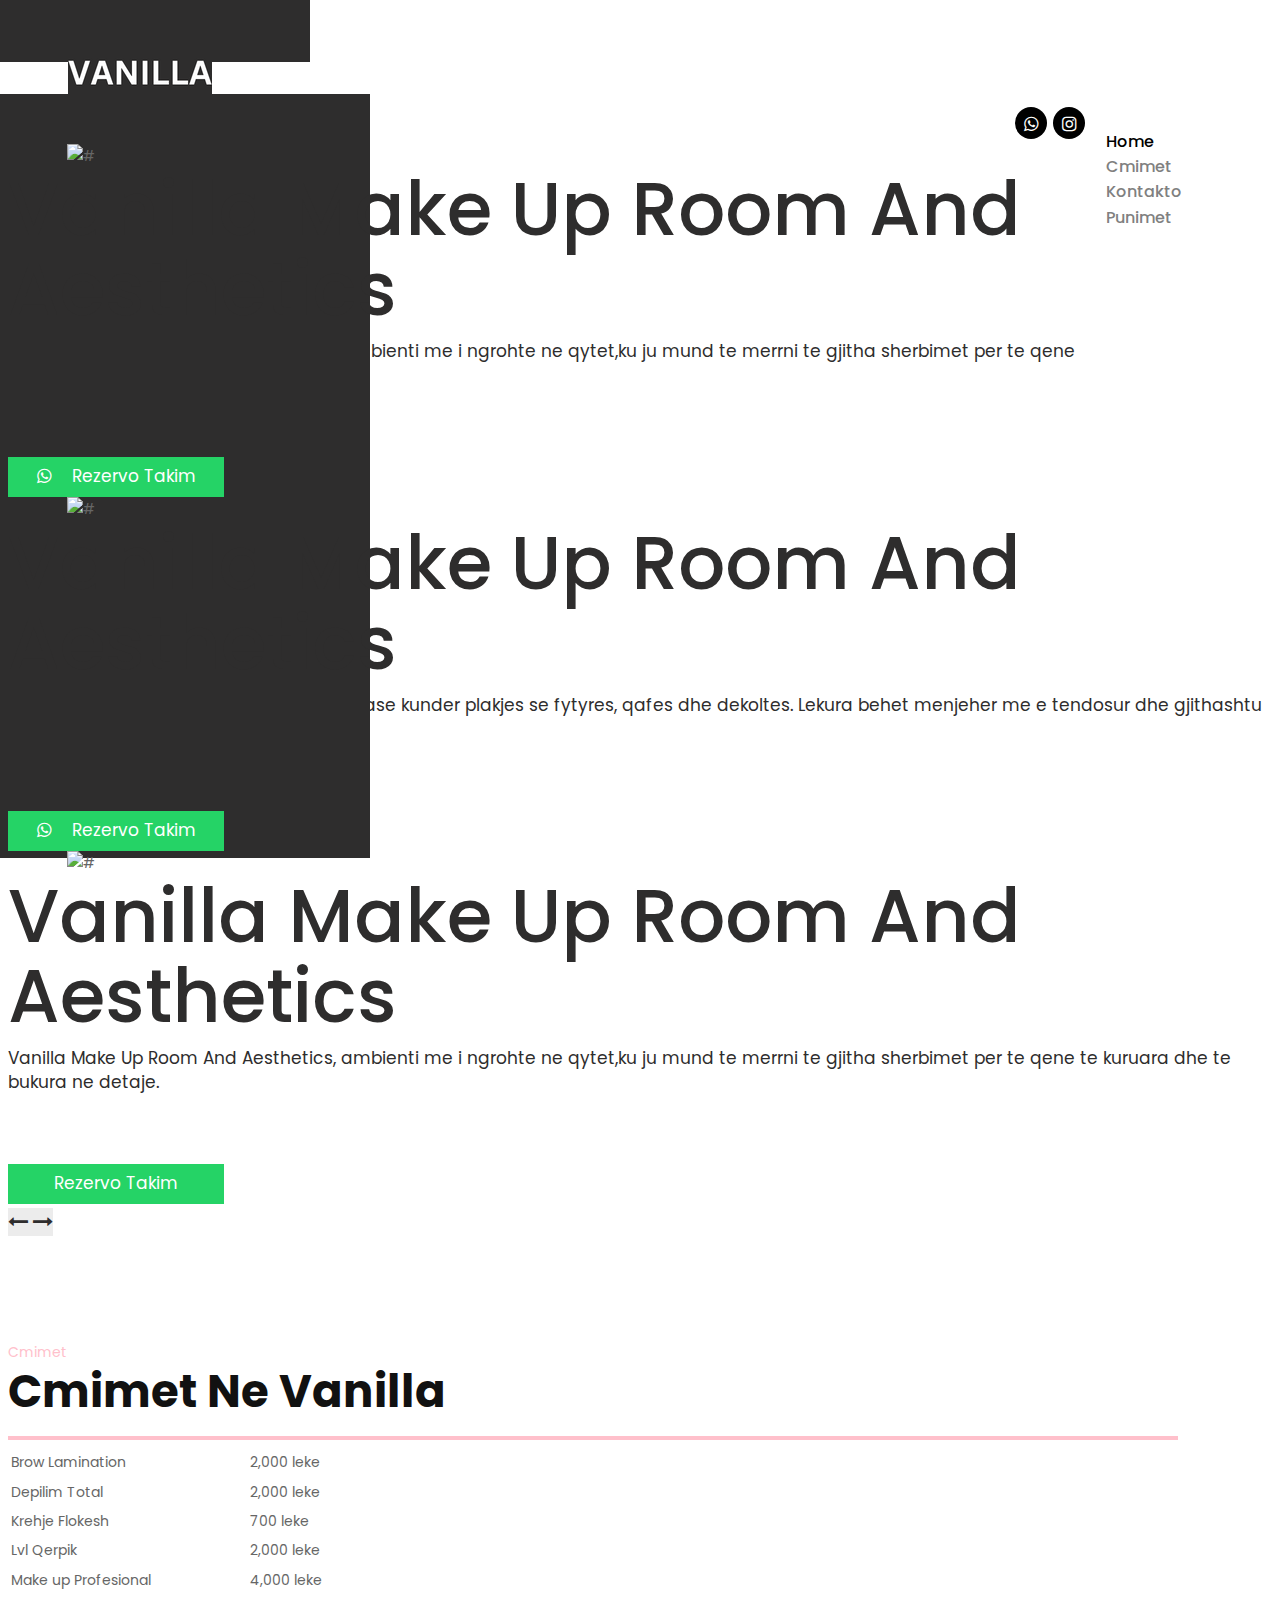
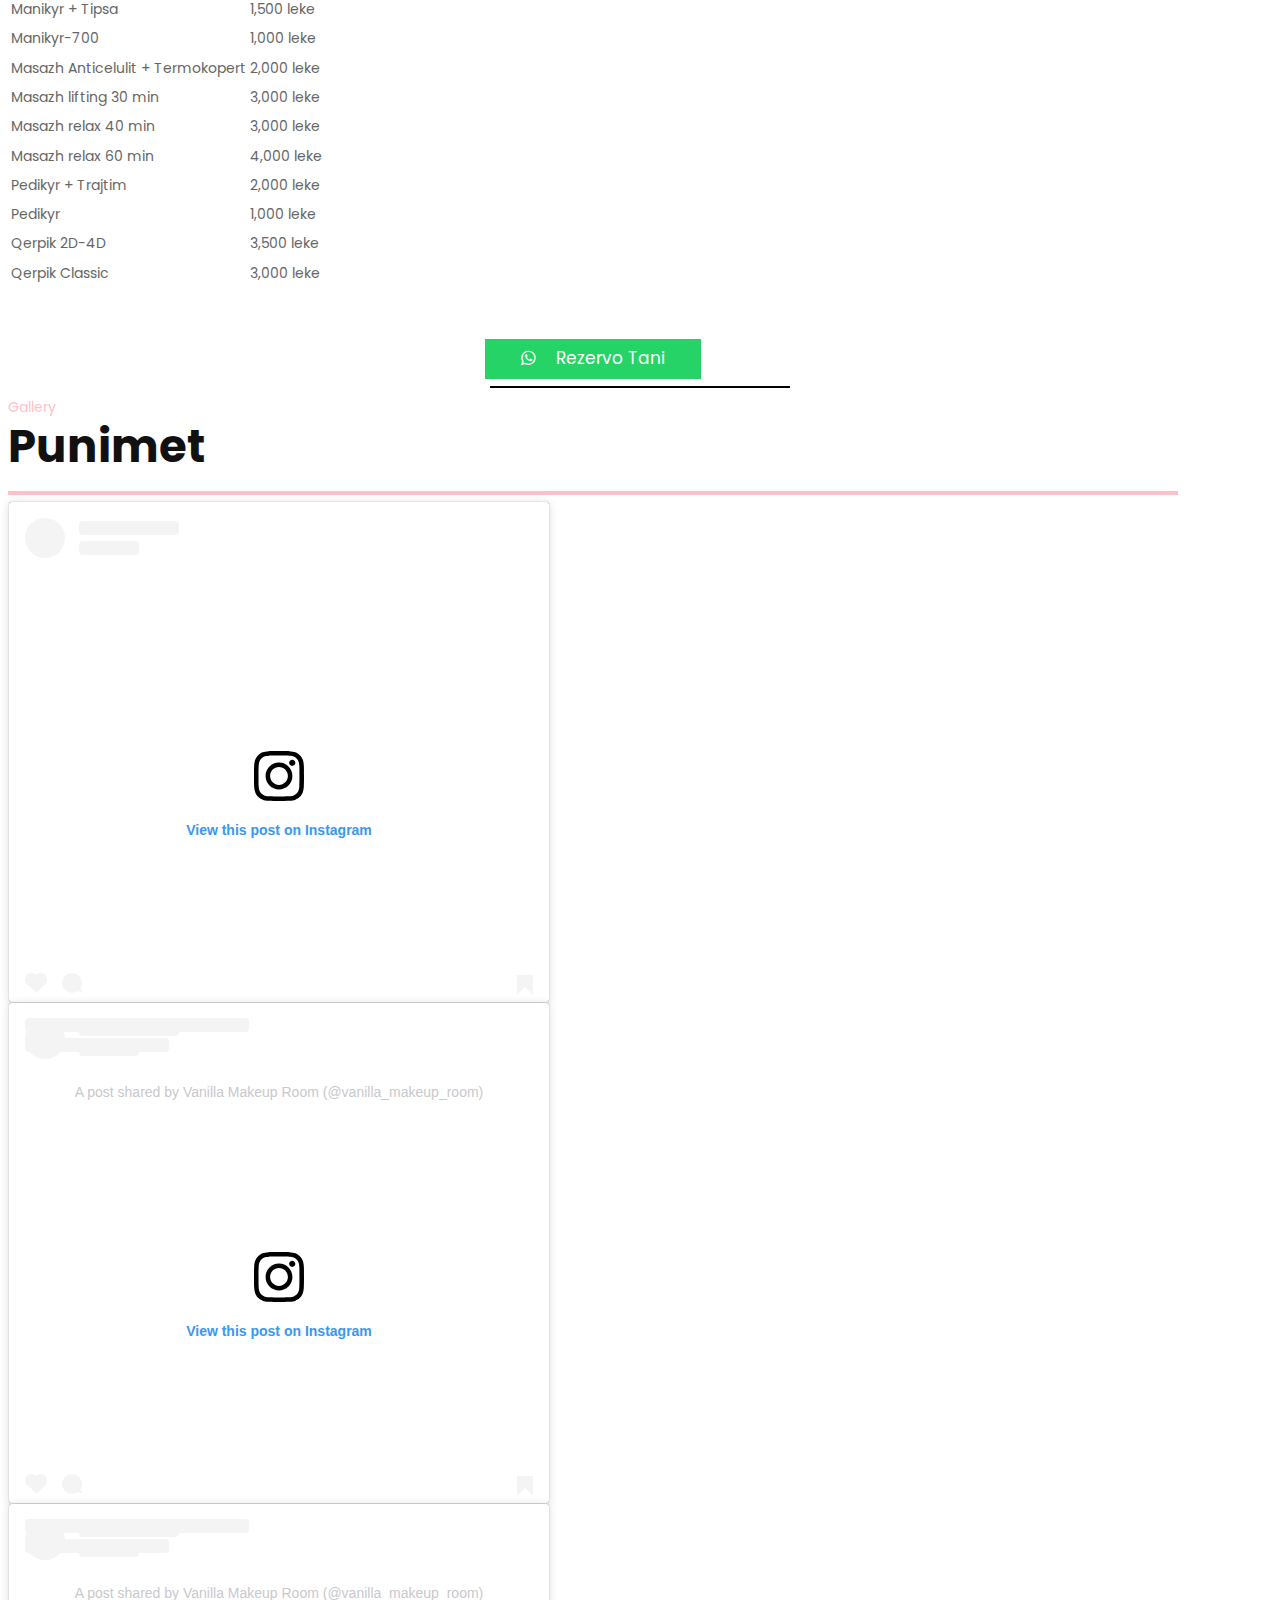
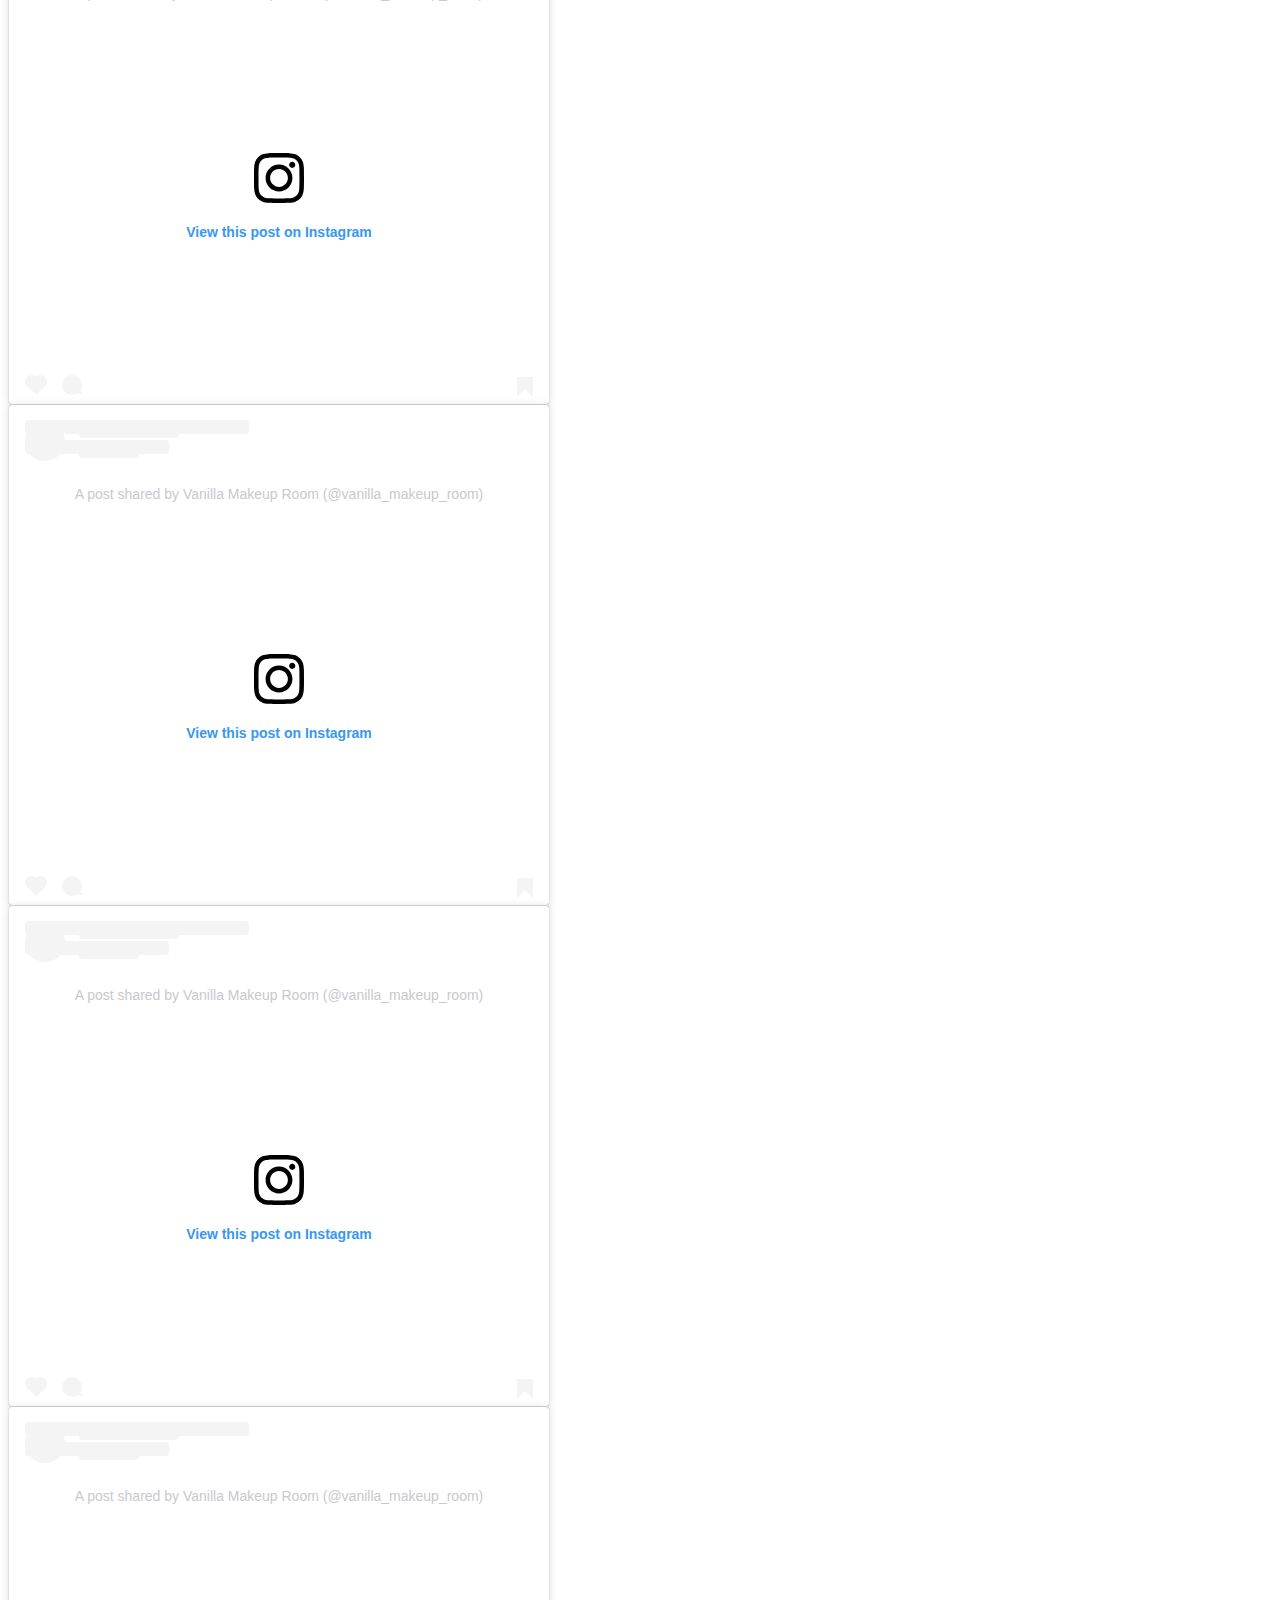
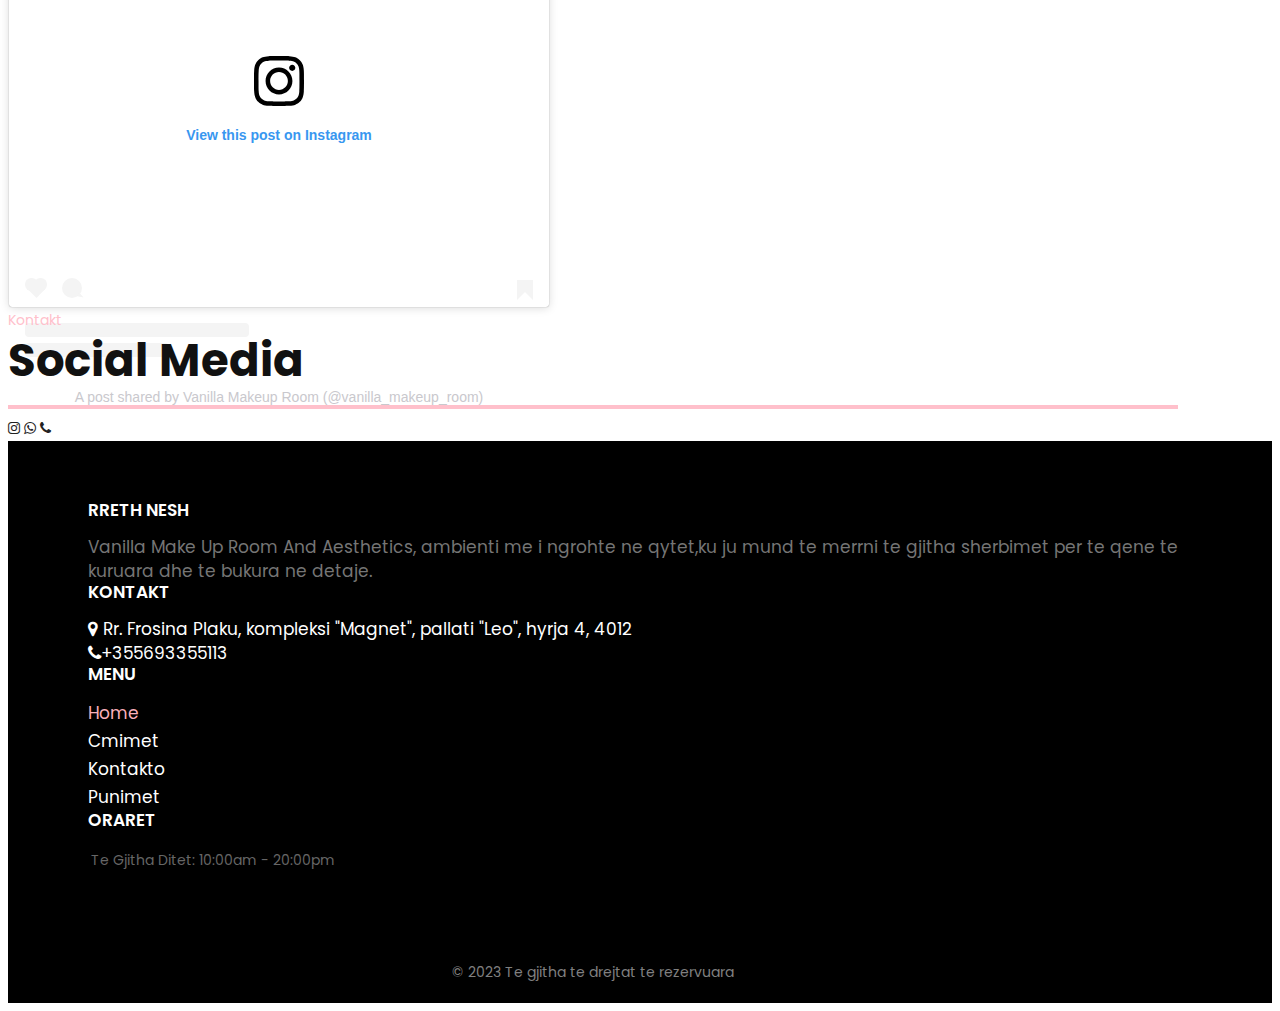
==== commit 70d9dee6: "10 51" ====
--- a/index.html
+++ b/index.html
@@ -1,675 +1,961 @@
 <!DOCTYPE html>
 <html lang="en">
-  <head>
-    <!-- basic -->
-    <meta charset="utf-8" />
-    <meta http-equiv="X-UA-Compatible" content="IE=edge" />
-    <!-- mobile metas -->
-    <meta name="viewport" content="width=device-width, initial-scale=1" />
-    <meta name="viewport" content="initial-scale=1, maximum-scale=1" />
-    <!-- site metas -->
-    <title>Vanilla</title>
-    <meta name="keywords" content="" />
-    <meta name="description" content="" />
-    <meta name="author" content="" />
-    <!-- bootstrap css -->
-    <link rel="stylesheet" href="css/bootstrap.min.css" />
-    <!-- style css -->
-    <link rel="stylesheet" href="css/style.css" />
-    <!-- Responsive-->
-    <link rel="stylesheet" href="css/responsive.css" />
-    <!-- fevicon -->
-    <link rel="icon" href="images/fevicon.png" type="image/gif" />
-    <link rel="stylesheet" href="path/to/font-awesome/css/font-awesome.min.css">
-    <!-- Scrollbar Custom CSS -->
-    <link rel="stylesheet" href="css/jquery.mCustomScrollbar.min.css" />
-    <!-- Tweaks for older IEs-->
-    <link
-      rel="stylesheet"
-      href="https://netdna.bootstrapcdn.com/font-awesome/4.0.3/css/font-awesome.css"
-    />
-    <link rel="stylesheet" href="css/mystyles.css" />
-    <link
-      rel="stylesheet"
-      href="https://cdnjs.cloudflare.com/ajax/libs/fancybox/2.1.5/jquery.fancybox.min.css"
-      media="screen"
-    />
-    <link rel="stylesheet" href="https://cdnjs.cloudflare.com/ajax/libs/font-awesome/4.7.0/css/font-awesome.min.css">
-    <!--[if lt IE 9]>
+
+<head>
+  <!-- basic -->
+  <meta charset="utf-8" />
+  <meta http-equiv="X-UA-Compatible" content="IE=edge" />
+  <!-- mobile metas -->
+  <meta name="viewport" content="width=device-width, initial-scale=1" />
+  <meta name="viewport" content="initial-scale=1, maximum-scale=1" />
+  <!-- site metas -->
+  <title>Vanilla</title>
+  <meta name="keywords" content="" />
+  <meta name="description" content="" />
+  <meta name="author" content="" />
+  <!-- bootstrap css -->
+  <link rel="stylesheet" href="css/bootstrap.min.css" />
+  <!-- style css -->
+  <link rel="stylesheet" href="css/style.css" />
+  <!-- Responsive-->
+  <link rel="stylesheet" href="css/responsive.css" />
+  <!-- fevicon -->
+  <link rel="icon" href="images/fevicon.png" type="image/gif" />
+  <link rel="stylesheet" href="path/to/font-awesome/css/font-awesome.min.css">
+  <!-- Scrollbar Custom CSS -->
+  <link rel="stylesheet" href="css/jquery.mCustomScrollbar.min.css" />
+  <!-- Tweaks for older IEs-->
+  <link rel="stylesheet" href="https://netdna.bootstrapcdn.com/font-awesome/4.0.3/css/font-awesome.css" />
+  <link rel="stylesheet" href="css/mystyles.css" />
+  <link rel="stylesheet" href="https://cdnjs.cloudflare.com/ajax/libs/fancybox/2.1.5/jquery.fancybox.min.css"
+    media="screen" />
+  <link rel="stylesheet" href="https://cdnjs.cloudflare.com/ajax/libs/font-awesome/4.7.0/css/font-awesome.min.css">
+  <!--[if lt IE 9]>
       <script src="https://oss.maxcdn.com/html5shiv/3.7.3/html5shiv.min.js"></script>
       <script src="https://oss.maxcdn.com/respond/1.4.2/respond.min.js"></script
     ><![endif]-->
-    
-  </head>
-  <!-- body -->
-  <body class="main-layout">
-    <!-- loader  
+
+</head>
+<!-- body -->
+
+<body class="main-layout">
+  <!-- loader  
     <div class="loader_bg">
       <div class="loader"><img src="images/loading.gif" alt="#" /></div>
     </div>-->
-    <!-- end loader -->
-    <!-- header -->
-    <header>
-      <!-- header inner -->
-      <div class="header">
-        <div class="container-fluid">
-          <div class="row">
-            <div class="col-xl-3 col-lg-3 col-md-3 col-sm-3 col logo_section">
-              <div class="full">
-                <div class="center-desk">
-                  <div class="logo">
-                    <a href="index.html"
-                      ><img src="images/Add a heading (3).png" alt="#"
-                    /></a>
-                  </div>
+  <!-- end loader -->
+  <!-- header -->
+  <header>
+    <!-- header inner -->
+    <div class="header">
+      <div class="container-fluid">
+        <div class="row">
+          <div class="col-xl-3 col-lg-3 col-md-3 col-sm-3 col logo_section">
+            <div class="full">
+              <div class="center-desk">
+                <div class="logo">
+                  <a href="index.html"><img src="images/Add a heading (3).png" alt="#" /></a>
                 </div>
               </div>
             </div>
-            <div class="col-xl-7 col-lg-7 col-md-9 col-sm-9">
-              <nav class="navigation navbar navbar-expand-md navbar-dark">
-                <button
-                  class="navbar-toggler"
-                  type="button"
-                  data-toggle="collapse"
-                  data-target="#navbarsExample04"
-                  aria-controls="navbarsExample04"
-                  aria-expanded="false"
-                  aria-label="Toggle navigation"
-                >
-                  <span class="navbar-toggler-icon"></span>
-                </button>
-                <div class="collapse navbar-collapse" id="navbarsExample04">
-                  <ul class="navbar-nav mr-auto">
-                    <li class="nav-item active">
-                      <a class="nav-link" href="index.html">Home</a>
-                    </li>
-                    <li class="nav-item">
-                      <a class="nav-link" href="#about">Rreth Nesh</a>
-                    </li>
-                    <li class="nav-item">
-                      <a class="nav-link" href="#pricing">Cmimet</a>
-                    </li>
-                    <li class="nav-item">
-                      <a class="nav-link" href="#contact">Kontakto</a>
-                    </li>
-                  </ul>
-                </div>
-              </nav>
-            </div>
-            <div class="col-md-2">
-              <ul class="social_icon">
-                <li>
-                  <a href="https://wa.me/+355693355113"
-                    ><i class="fa fa-whatsapp" aria-hidden="true"></i>
-                  </a>
-                </li>
-
-                <li>
-                  <a href="https://www.instagram.com/vanilla_makeup_room/"
-                    ><i class="fa fa-instagram" aria-hidden="true"></i
-                  ></a>
-                </li>
-              </ul>
-            </div>
+          </div>
+          <div class="col-xl-7 col-lg-7 col-md-9 col-sm-9">
+            <nav class="navigation navbar navbar-expand-md navbar-dark">
+              <button class="navbar-toggler" type="button" data-toggle="collapse" data-target="#navbarsExample04"
+                aria-controls="navbarsExample04" aria-expanded="false" aria-label="Toggle navigation">
+                <span class="navbar-toggler-icon"></span>
+              </button>
+              <div class="collapse navbar-collapse" id="navbarsExample04">
+                <ul class="navbar-nav mr-auto">
+                  <li class="nav-item active">
+                    <a class="nav-link" href="index.html">Home</a>
+                  </li>
+                  <li class="nav-item">
+                    <a class="nav-link" href="#pricing">Cmimet</a>
+                  </li>
+                  <li class="nav-item">
+                    <a class="nav-link" href="#contact">Kontakto</a>
+                  </li>
+                  <li class="nav-item">
+                    <a class="nav-link" href="#punimet">Punimet</a>
+                  </li>
+                </ul>
+              </div>
+            </nav>
+          </div>
+          <div class="col-md-2">
+            <ul class="social_icon">
+              <li>
+                <a href="https://wa.me/+355693355113"><i class="fa fa-whatsapp" aria-hidden="true"></i>
+                </a>
+              </li>
+
+              <li>
+                <a href="https://www.instagram.com/vanilla_makeup_room/"><i class="fa fa-instagram"
+                    aria-hidden="true"></i></a>
+              </li>
+            </ul>
           </div>
         </div>
       </div>
-      <div class="shape">
-        <p id="corner"></p>
+    </div>
+    <div class="shape">
+      <p id="corner"></p>
+    </div>
+  </header>
+
+  <!-- end header inner -->
+  <!-- end header -->
+  <!-- banner -->
+  <section class="banner_main">
+    <div id="myCarousel" class="carousel slide banner1" data-ride="carousel">
+      <ol class="carousel-indicators">
+        <li data-target="#myCarousel" data-slide-to="0" class="active"></li>
+        <li data-target="#myCarousel" data-slide-to="1"></li>
+        <li data-target="#myCarousel" data-slide-to="2"></li>
+      </ol>
+      <div class="carousel-inner">
+        <div class="carousel-item active">
+          <div class="container-fluid">
+            <div class="carousel-caption relative">
+              <div class="row d_flex">
+                <div class="col-md-6">
+                  <img class="bann_img" src="images/317568984_864364961421622_4722773541161088886_n.webp" alt="#" />
+                </div>
+                <div class="col-md-6">
+                  <h1>Vanilla Make Up Room And Aesthetics</h1>
+                  <p>
+                    Vanilla Make Up Room And Aesthetics, ambienti me i ngrohte
+                    ne qytet,ku ju mund te merrni te gjitha sherbimet per te
+                    qene te kuruara dhe te bukura ne detaje.
+                  </p>
+                  <a class="get_btn" href="https://wa.me/+355693355113" role="button"><i class="fa fa-whatsapp"
+                      aria-hidden="true" style="margin-right: 20px;"></i>Rezervo Takim</a>
+                </div>
+              </div>
+            </div>
+          </div>
+        </div>
+        <div class="carousel-item">
+          <div class="container-fluid">
+            <div class="carousel-caption relative">
+              <div class="row d_flex">
+                <div class="col-md-6">
+                  <img class="bann_img" src="images/vanilla2.webp" alt="#" />
+                </div>
+                <div class="col-md-6">
+                  <h1>Vanilla Make Up Room And Aesthetics</h1>
+                  <p>
+                    Lifting masazh eshte metode shume efikase kunder plakjes
+                    se fytyres, qafes dhe dekoltes. Lekura behet menjeher me e
+                    tendosur dhe gjithashtu me e tonifikuar.
+                  </p>
+                  <a class="get_btn" href="https://wa.me/+355693355113" role="button"><i class="fa fa-whatsapp"
+                      aria-hidden="true" style="margin-right: 20px;"></i>Rezervo Takim</a>
+                </div>
+              </div>
+            </div>
+          </div>
+        </div>
+
+        <div class="carousel-item">
+          <div class="container-fluid">
+            <div class="carousel-caption relative">
+              <div class="row d_flex">
+                <div class="col-md-6">
+                  <img class="bann_img" src="images/324061865_174957688505514_5014185247056279216_n.webp" alt="#" />
+                </div>
+                <div class="col-md-6">
+                  <h1>Vanilla Make Up Room And Aesthetics</h1>
+                  <p>
+                    Vanilla Make Up Room And Aesthetics, ambienti me i ngrohte
+                    ne qytet,ku ju mund te merrni te gjitha sherbimet per te
+                    qene te kuruara dhe te bukura ne detaje.
+                  </p>
+                  <a class="get_btn" href="https://wa.me/+355693355113" role="button">Rezervo Takim</a>
+                </div>
+              </div>
+            </div>
+          </div>
+        </div>
+        <a class="carousel-control-prev" href="#myCarousel" role="button" data-slide="prev">
+          <i class="fa fa-long-arrow-left" aria-hidden="true"></i>
+          <span class="sr-only">Previous</span>
+        </a>
+        <a class="carousel-control-next" href="#myCarousel" role="button" data-slide="next">
+          <i class="fa fa-long-arrow-right" aria-hidden="true"></i>
+          <span class="sr-only">Next</span>
+        </a>
       </div>
-    </header>
-
-    <!-- end header inner -->
-    <!-- end header -->
-    <!-- banner -->
-    <section class="banner_main">
-      <div id="myCarousel" class="carousel slide banner1" data-ride="carousel">
-        <ol class="carousel-indicators">
-          <li data-target="#myCarousel" data-slide-to="0" class="active"></li>
-          <li data-target="#myCarousel" data-slide-to="1"></li>
-          <li data-target="#myCarousel" data-slide-to="2"></li>
-        </ol>
-        <div class="carousel-inner">
-          <div class="carousel-item active">
-            <div class="container-fluid">
-              <div class="carousel-caption relative">
-                <div class="row d_flex">
-                  <div class="col-md-6">
-                    <img
-                      class="bann_img"
-                      src="images/317568984_864364961421622_4722773541161088886_n.webp"
-                      alt="#"
-                    />
-                  </div>
-                  <div class="col-md-6">
-                    <h1>Vanilla Make Up Room And Aesthetics</h1>
-                    <p>
-                      Vanilla Make Up Room And Aesthetics, ambienti me i ngrohte
-                      ne qytet,ku ju mund te merrni te gjitha sherbimet per te
-                      qene te kuruara dhe te bukura ne detaje.
-                    </p>
-                    <a class="get_btn" href="https://wa.me/+355693355113" role="button"
-                      ><i class="fa fa-whatsapp" aria-hidden="true" style="margin-right: 20px;"></i>Rezervo Takim</a
-                    >
-                  </div>
-                </div>
-              </div>
-            </div>
-          </div>
-          <div class="carousel-item">
-            <div class="container-fluid">
-              <div class="carousel-caption relative">
-                <div class="row d_flex">
-                  <div class="col-md-6">
-                    <img class="bann_img" src="images/vanilla2.webp" alt="#" />
-                  </div>
-                  <div class="col-md-6">
-                    <h1>Vanilla Make Up Room And Aesthetics</h1>
-                    <p>
-                      Lifting masazh eshte metode shume efikase kunder plakjes
-                      se fytyres, qafes dhe dekoltes. Lekura behet menjeher me e
-                      tendosur dhe gjithashtu me e tonifikuar.
-                    </p>
-                    <a class="get_btn" href="https://wa.me/+355693355113" role="button"
-                      ><i class="fa fa-whatsapp" aria-hidden="true" style="margin-right: 20px;"></i>Rezervo Takim</a
-                    >
-                  </div>
-                </div>
-              </div>
-            </div>
-          </div>
-          <div class="carousel-item">
-            <div class="container-fluid">
-              <div class="carousel-caption relative">
-                <div class="row d_flex">
-                  <div class="col-md-6">
-                    <img
-                      class="bann_img"
-                      src="images/326255168_742275340344833_512126603482675794_n.webp"
-                      alt="#"
-                    />
-                  </div>
-                  <div class="col-md-6">
-                    <h1>Vanilla Make Up Room And Aesthetics</h1>
-                    <p>
-                      Vanilla Make Up Room And Aesthetics, ambienti me i ngrohte
-                      ne qytet,ku ju mund te merrni te gjitha sherbimet per te
-                      qene te kuruara dhe te bukura ne detaje.
-                    </p>
-                    <a class="get_btn" href="https://wa.me/+355693355113" role="button"
-                      ><i class="fa fa-whatsapp" aria-hidden="true" style="margin-right: 20px;"></i>Rezervo Takim</a
-                    >
-                  </div>
-                </div>
-              </div>
-            </div>
-          </div>
-          <div class="carousel-item">
-            <div class="container-fluid">
-              <div class="carousel-caption relative">
-                <div class="row d_flex">
-                  <div class="col-md-6">
-                    <img
-                      class="bann_img"
-                      src="images/324061865_174957688505514_5014185247056279216_n.webp"
-                      alt="#"
-                    />
-                  </div>
-                  <div class="col-md-6">
-                    <h1>Vanilla Make Up Room And Aesthetics</h1>
-                    <p>
-                      Vanilla Make Up Room And Aesthetics, ambienti me i ngrohte
-                      ne qytet,ku ju mund te merrni te gjitha sherbimet per te
-                      qene te kuruara dhe te bukura ne detaje.
-                    </p>
-                    <a class="get_btn" href="https://wa.me/+355693355113" role="button"
-                      >Rezervo Takim</a
-                    >
-                  </div>
-                </div>
-              </div>
-            </div>
-          </div>
-          <a
-            class="carousel-control-prev"
-            href="#myCarousel"
-            role="button"
-            data-slide="prev"
-          >
-            <i class="fa fa-long-arrow-left" aria-hidden="true"></i>
-            <span class="sr-only">Previous</span>
-          </a>
-          <a
-            class="carousel-control-next"
-            href="#myCarousel"
-            role="button"
-            data-slide="next"
-          >
-            <i class="fa fa-long-arrow-right" aria-hidden="true"></i>
-            <span class="sr-only">Next</span>
-          </a>
+    </div>
+  </section>
+  <!-- end banner -->
+  <!-- what we do  -->
+
+  <!-- end what we do  -->
+
+  <!-- our pricing -->
+  <div class="container">
+    <div class="row">
+      <div class="col-md-12">
+        <div class="title mb-30">
+          <span>Cmimet</span>
+          <h2>Cmimet Ne Vanilla</h2>
+          <hr class="line">
         </div>
       </div>
-    </section>
-    <!-- end banner -->
-    <!-- what we do  -->
-
-    <!-- end what we do  -->
-    <!-- about -->
-    <div class="about slin2">
-      <div class="container">
-        <div class="row d_flex">
-          <div class="col-md-6">
-            <div class="titlepage" id="about">
-              <h2>Rreth Nesh</h2>
-              <p>
-                Vanilla Make Up Room And Aesthetics, ambienti me i ngrohte ne
-                qytet,ku ju mund te merrni te gjitha sherbimet per te qene te
-                kuruara dhe te bukura ne detaje.
-              </p>
-            </div>
-          </div>
-          <div class="col-md-6">
-            <div class="about_img">
-              <figure><img src="images/vanilla2.webp" alt="#" /></figure>
-            </div>
-          </div>
-        </div>
-      </div>
-    </div>
-    <!-- end about -->
-    <!-- our pricing -->
-    <div class="container">
-      <div class="row">
-          <div class="col-md-12">
-              <div class="title mb-30"> 
-                  <span>Cmimet</span>
-                  <h2>Cmimet Ne Vanilla</h2>
-                  <hr class="line">
-              </div>
-          </div>
-      </div>
-      <div class="row">
-          <div class="col-md-6">
-              <div class="price-list">
-                  <div class="price-box-inner" style="background-image: url(/images/pexels-pixabay-247287.jpg) ">
-                        
-                        <ul class="list-price">
-                          <li class="general-li">•	Make up Profesional-4000 leke</li>
-                          <li class="general-li">•	Krehje Flokesh-700 leke</li>
-                          <li class="general-li">•	Manikyr-700-1000 leke</li>
-                          <li class="general-li">•	Manikyr +Tipsa-1500 leke</li>
-                          <li class="general-li">•	Pedikyr-1000 leke</li>
-                          <li class="general-li">•	Pedikyr+ Trajtim-2000 leke</li>
-                          <li class="general-li">•	Depilim Total-2000 leke</li>
-                          <li class="general-li">•	Masazh relax 60 min-4000 leke</li>
-                         
-             
-                        </ul>
-                  </div>
-              </div>
-          </div>
-          <div class="col-md-6">
-              <div class="price-list">
-                  <div class="price-box-inner" style="background-image: url(images/pexels-pixabay-247287.jpg)">
-                        
-                          <ul class="list-price">
-                            <li class="general-li">•	Masazh relaz 40 min-3000 leke</li>
-                            <li class="general-li">•	Masazh lifting 30 min-3000 leke</li>
-                            <li class="general-li">•	Masazh Anticelulit+Termokopert-2000 leke</li>
-                            <li class="general-li">•	Lvl Qerpik-2000 leke</li>
-                            <li class="general-li">•	Qerpik Classic-3000 leke</li>
-                            <li class="general-li">•	Qerpik 2D-4D- 3500 leke</li>
-                            <li class="general-li">•	Brow Lamination-2000 leke</li>
-                          </ul>
-                  </div>
-              </div>
-          </div>
-      </div>
-      <button style="text-align: center; margin: 0 auto; margin-top: 50px;" class="get_btn"><a href="https://wa.me/+355693355113"><i class="fa fa-whatsapp" aria-hidden="true" style="margin-right: 20px;"></i>Rezervo Tani</a></button>
+    </div>
+    <div>
+
+
+      <table class="table">
+        <tr>
+          <td>Brow Lamination</td>
+          <td>2,000 leke</td>
+        </tr>
+        <tr>
+          <td>Depilim Total </td>
+          <td>2,000 leke</td>
+        </tr>
+        <tr>
+          <td>Krehje Flokesh</td>
+          <td>700 leke</td>
+        </tr>
+        <tr>
+          <td>Lvl Qerpik </td>
+          <td>2,000 leke</td>
+        </tr>
+        <tr>
+          <td>Make up Profesional</td>
+          <td>4,000 leke</td>
+        </tr>
+        <tr>
+          <td>Manikyr + Tipsa </td>
+          <td>1,500 leke</td>
+        </tr>
+        <tr>
+          <td>Manikyr-700</td>
+          <td>1,000 leke</td>
+        </tr>
+        <tr>
+          <td>Masazh Anticelulit + Termokopert</td>
+          <td>2,000 leke</td>
+        </tr>
+        <tr>
+          <td>Masazh lifting 30 min</td>
+          <td>3,000 leke</td>
+        </tr>
+        <tr>
+          <td>Masazh relax 40 min</td>
+          <td>3,000 leke</td>
+        </tr>
+        <tr>
+          <td>Masazh relax 60 min</td>
+          <td>4,000 leke</td>
+        </tr>
+        <tr>
+          <td>Pedikyr + Trajtim</td>
+          <td>2,000 leke</td>
+        </tr>
+        <tr>
+          <td>Pedikyr</td>
+          <td>1,000 leke</td>
+        </tr>
+        <tr>
+          <td>Qerpik 2D-4D</td>
+          <td>3,500 leke</td>
+        </tr>
+        <tr>
+          <td>Qerpik Classic</td>
+          <td>3,000 leke</td>
+        </tr>
+
+      </table>
+    </div>
+    <a class="get_btn" style="text-align: center; margin: 0 auto; margin-top: 50px;"
+      href="https://wa.me/+355693355113"><i class="fa fa-whatsapp" aria-hidden="true"
+        style="margin-right: 20px;"></i>Rezervo Tani</a>
   </div>
   <hr style="border: solid 1px black;width: 300PX;">
-    <!-- end our pricing -->
-    <!-- experts -->
-   <div class="experts slin2">
-         <div class="container">
-            <div class="row">
-               <div class="col-md-12">
-                  <div class="titlepage">
-                     <h2> Stafi Jone</h2>
-                  </div>
-               </div>
-            </div>
-            <div class="row">
-               <div class="col-lg-8 offset-lg-2 col-md-12">
-                  <div class="row">
-                     <div class="col-md-4">
-                        <div id="exp" class="experts_box">
-                          <div class="card">
-                            <div class="card-info">
-                            <div class="card-avatar"></div>
-                            <div class="card-title">...</div>
-                            <div class="card-subtitle">Make up &amp; Artist</div>
-                            </div>
-                            <ul class="card-social">
-                            <li class="card-social__item">
-                            <svg viewBox="0 0 24 24" xmlns="http://www.w3.org/2000/svg">
-                            <path d="M14 9h3l-.375 3H14v9h-3.89v-9H8V9h2.11V6.984c0-1.312.327-2.304.984-2.976C11.75 3.336 12.844 3 14.375 3H17v3h-1.594c-.594 0-.976.094-1.148.281-.172.188-.258.5-.258.938V9z"></path>
-                          </svg></li>
-                          <li class="card-social__item">
-                          <svg viewBox="0 0 24 24" xmlns="http://www.w3.org/2000/svg">
-                          <path d="M20.875 7.5v.563c0 3.28-1.18 6.257-3.54 8.93C14.978 19.663 11.845 21 7.938 21c-2.5 0-4.812-.687-6.937-2.063.5.063.86.094 1.078.094 2.094 0 3.969-.656 5.625-1.968a4.563 4.563 0 0 1-2.625-.915 4.294 4.294 0 0 1-1.594-2.226c.375.062.657.094.844.094.313 0 .719-.063 1.219-.188-1.031-.219-1.899-.742-2.602-1.57a4.32 4.32 0 0 1-1.054-2.883c.687.328 1.375.516 2.062.516C2.61 9.016 1.938 7.75 1.938 6.094c0-.782.203-1.531.609-2.25 2.406 2.969 5.515 4.547 9.328 4.734-.063-.219-.094-.562-.094-1.031 0-1.281.438-2.36 1.313-3.234C13.969 3.437 15.047 3 16.328 3s2.375.484 3.281 1.453c.938-.156 1.907-.531 2.907-1.125-.313 1.094-.985 1.938-2.016 2.531.969-.093 1.844-.328 2.625-.703-.563.875-1.312 1.656-2.25 2.344z"></path>
-                        </svg></li>
-                        <li class="card-social__item">
-                          <svg viewBox="0 0 24 24" xmlns="http://www.w3.org/2000/svg">
-                            <path d="M19.547 3c.406 0 .75.133 1.031.398.281.266.422.602.422 1.008v15.047c0 .406-.14.766-.422 1.078a1.335 1.335 0 0 1-1.031.469h-15c-.406 0-.766-.156-1.078-.469C3.156 20.22 3 19.86 3 19.453V4.406c0-.406.148-.742.445-1.008C3.742 3.133 4.11 3 4.547 3h15zM8.578 18V9.984H6V18h2.578zM7.36 8.766c.407 0 .743-.133 1.008-.399a1.31 1.31 0 0 0 .399-.96c0-.407-.125-.743-.375-1.009C8.14 6.133 7.813 6 7.406 6c-.406 0-.742.133-1.008.398C6.133 6.664 6 7 6 7.406c0 .375.125.696.375.961.25.266.578.399.984.399zM18 18v-4.688c0-1.156-.273-2.03-.82-2.624-.547-.594-1.258-.891-2.133-.891-.938 0-1.719.437-2.344 1.312V9.984h-2.578V18h2.578v-4.547c0-.312.031-.531.094-.656.25-.625.687-.938 1.312-.938.875 0 1.313.578 1.313 1.735V18H18z"></path>
-                          </svg>
-                        </li>
-                      </ul>
-                    </div>
-                        </div>
-                     </div>
-                     <div class="col-md-4">
-                        <div id="exp" class="experts_box">
-                          <div class="card">
-                            <div class="card-info">
-                            <div class="card-avatar"></div>
-                            <div class="card-title">...</div>
-                            <div class="card-subtitle">Make up &amp; Artist</div>
-                            </div>
-                            <ul class="card-social">
-                            <li class="card-social__item">
-                            <svg viewBox="0 0 24 24" xmlns="http://www.w3.org/2000/svg">
-                            <path d="M14 9h3l-.375 3H14v9h-3.89v-9H8V9h2.11V6.984c0-1.312.327-2.304.984-2.976C11.75 3.336 12.844 3 14.375 3H17v3h-1.594c-.594 0-.976.094-1.148.281-.172.188-.258.5-.258.938V9z"></path>
-                          </svg></li>
-                          <li class="card-social__item">
-                          <svg viewBox="0 0 24 24" xmlns="http://www.w3.org/2000/svg">
-                          <path d="M20.875 7.5v.563c0 3.28-1.18 6.257-3.54 8.93C14.978 19.663 11.845 21 7.938 21c-2.5 0-4.812-.687-6.937-2.063.5.063.86.094 1.078.094 2.094 0 3.969-.656 5.625-1.968a4.563 4.563 0 0 1-2.625-.915 4.294 4.294 0 0 1-1.594-2.226c.375.062.657.094.844.094.313 0 .719-.063 1.219-.188-1.031-.219-1.899-.742-2.602-1.57a4.32 4.32 0 0 1-1.054-2.883c.687.328 1.375.516 2.062.516C2.61 9.016 1.938 7.75 1.938 6.094c0-.782.203-1.531.609-2.25 2.406 2.969 5.515 4.547 9.328 4.734-.063-.219-.094-.562-.094-1.031 0-1.281.438-2.36 1.313-3.234C13.969 3.437 15.047 3 16.328 3s2.375.484 3.281 1.453c.938-.156 1.907-.531 2.907-1.125-.313 1.094-.985 1.938-2.016 2.531.969-.093 1.844-.328 2.625-.703-.563.875-1.312 1.656-2.25 2.344z"></path>
-                        </svg></li>
-                        <li class="card-social__item">
-                          <svg viewBox="0 0 24 24" xmlns="http://www.w3.org/2000/svg">
-                            <path d="M19.547 3c.406 0 .75.133 1.031.398.281.266.422.602.422 1.008v15.047c0 .406-.14.766-.422 1.078a1.335 1.335 0 0 1-1.031.469h-15c-.406 0-.766-.156-1.078-.469C3.156 20.22 3 19.86 3 19.453V4.406c0-.406.148-.742.445-1.008C3.742 3.133 4.11 3 4.547 3h15zM8.578 18V9.984H6V18h2.578zM7.36 8.766c.407 0 .743-.133 1.008-.399a1.31 1.31 0 0 0 .399-.96c0-.407-.125-.743-.375-1.009C8.14 6.133 7.813 6 7.406 6c-.406 0-.742.133-1.008.398C6.133 6.664 6 7 6 7.406c0 .375.125.696.375.961.25.266.578.399.984.399zM18 18v-4.688c0-1.156-.273-2.03-.82-2.624-.547-.594-1.258-.891-2.133-.891-.938 0-1.719.437-2.344 1.312V9.984h-2.578V18h2.578v-4.547c0-.312.031-.531.094-.656.25-.625.687-.938 1.312-.938.875 0 1.313.578 1.313 1.735V18H18z"></path>
-                          </svg>
-                        </li>
-                      </ul>
-                    </div>
-                        </div>
-                     </div>
-                     <div class="col-md-4">
-                        <div id="exp" class="experts_box">
-                          <div class="card">
-                            <div class="card-info">
-                            <div class="card-avatar"></div>
-                            <div class="card-title">...</div>
-                            <div class="card-subtitle">Make up &amp; Artist</div>
-                            </div>
-                            <ul class="card-social">
-                            <li class="card-social__item">
-                            <svg viewBox="0 0 24 24" xmlns="http://www.w3.org/2000/svg">
-                            <path d="M14 9h3l-.375 3H14v9h-3.89v-9H8V9h2.11V6.984c0-1.312.327-2.304.984-2.976C11.75 3.336 12.844 3 14.375 3H17v3h-1.594c-.594 0-.976.094-1.148.281-.172.188-.258.5-.258.938V9z"></path>
-                          </svg></li>
-                          <li class="card-social__item">
-                          <svg viewBox="0 0 24 24" xmlns="http://www.w3.org/2000/svg">
-                          <path d="M20.875 7.5v.563c0 3.28-1.18 6.257-3.54 8.93C14.978 19.663 11.845 21 7.938 21c-2.5 0-4.812-.687-6.937-2.063.5.063.86.094 1.078.094 2.094 0 3.969-.656 5.625-1.968a4.563 4.563 0 0 1-2.625-.915 4.294 4.294 0 0 1-1.594-2.226c.375.062.657.094.844.094.313 0 .719-.063 1.219-.188-1.031-.219-1.899-.742-2.602-1.57a4.32 4.32 0 0 1-1.054-2.883c.687.328 1.375.516 2.062.516C2.61 9.016 1.938 7.75 1.938 6.094c0-.782.203-1.531.609-2.25 2.406 2.969 5.515 4.547 9.328 4.734-.063-.219-.094-.562-.094-1.031 0-1.281.438-2.36 1.313-3.234C13.969 3.437 15.047 3 16.328 3s2.375.484 3.281 1.453c.938-.156 1.907-.531 2.907-1.125-.313 1.094-.985 1.938-2.016 2.531.969-.093 1.844-.328 2.625-.703-.563.875-1.312 1.656-2.25 2.344z"></path>
-                        </svg></li>
-                        <li class="card-social__item">
-                          <svg viewBox="0 0 24 24" xmlns="http://www.w3.org/2000/svg">
-                            <path d="M19.547 3c.406 0 .75.133 1.031.398.281.266.422.602.422 1.008v15.047c0 .406-.14.766-.422 1.078a1.335 1.335 0 0 1-1.031.469h-15c-.406 0-.766-.156-1.078-.469C3.156 20.22 3 19.86 3 19.453V4.406c0-.406.148-.742.445-1.008C3.742 3.133 4.11 3 4.547 3h15zM8.578 18V9.984H6V18h2.578zM7.36 8.766c.407 0 .743-.133 1.008-.399a1.31 1.31 0 0 0 .399-.96c0-.407-.125-.743-.375-1.009C8.14 6.133 7.813 6 7.406 6c-.406 0-.742.133-1.008.398C6.133 6.664 6 7 6 7.406c0 .375.125.696.375.961.25.266.578.399.984.399zM18 18v-4.688c0-1.156-.273-2.03-.82-2.624-.547-.594-1.258-.891-2.133-.891-.938 0-1.719.437-2.344 1.312V9.984h-2.578V18h2.578v-4.547c0-.312.031-.531.094-.656.25-.625.687-.938 1.312-.938.875 0 1.313.578 1.313 1.735V18H18z"></path>
-                          </svg>
-                        </li>
-                      </ul>
-                    </div>
-                        </div>
-                     </div>
-                     
-                  </div>
-               </div>
-            </div>
-         </div>
+  <!-- end our pricing -->
+
+  <!-- start gallery -->
+  <section id="portfolio=" class="section-padding" data-scroll-index="5">
+    <div class="container" id="punimet">
+      <div class="row">
+        <div class="col-md-12">
+          <div class="title mb-30">
+            <span>Gallery</span>
+            <h2>Punimet</h2>
+            <hr class="line line-hr-secondary">
+          </div>
+        </div>
       </div>
-    <!-- end experts -->
-     <!-- start gallery -->
-     <section id="portfolio" class="section-padding" data-scroll-index="5">
-      <div class="container">
-          <div class="row">
-              <div class="col-md-12">
-                  <div class="title mb-30"> 
-                      <span>Gallery</span>
-                      <h2>Punimet</h2>
-                      <hr class="line line-hr-secondary">
-                  </div>
-              </div>
-          </div>
-          <div class="row mb-30">
-                              <div class="col-md-4 gallery-item">
-                  <a href="https://shtheme.com/demosd/ovon/wp-content/uploads/2022/03/p1.png" title="Fashion Makeup" class="img-zoom">
-                      <div class="gallery-box">
-                          <div class="gallery-img"> <img src="/images/326255168_742275340344833_512126603482675794_n.webp" class="img-fluid mx-auto d-block" alt=""> </div>
-                          <div class="gallery-detail text-center"> <i class="ti-plus"></i> </div>
-                      </div>
-                  </a>
-              </div>
-                              <div class="col-md-4 gallery-item">
-                  <a href="https://shtheme.com/demosd/ovon/wp-content/uploads/2022/03/p2.png" title="Eye Makeup" class="img-zoom">
-                      <div class="gallery-box">
-                          <div class="gallery-img"> <img src="/images/327514479_1206493113605308_689184221508139860_n.webp" class="img-fluid mx-auto d-block" alt=""> </div>
-                          <div class="gallery-detail text-center"> <i class="ti-plus"></i> </div>
-                      </div>
-                  </a>
-              </div>
-                              <div class="col-md-4 gallery-item">
-                  <a href="https://shtheme.com/demosd/ovon/wp-content/uploads/2022/03/p3.jpg" title="Painting Makeup" class="img-zoom">
-                      <div class="gallery-box">
-                          <div class="gallery-img"> <img src="/images/321315386_162528133168096_2474957892999402170_n.webp" class="img-fluid mx-auto d-block" alt=""> </div>
-                          <div class="gallery-detail text-center"> <i class="ti-plus"></i> </div>
-                      </div>
-                  </a>
-              </div>
-                              <div class="col-md-4 gallery-item">
-                  <a href="https://shtheme.com/demosd/ovon/wp-content/uploads/2022/03/p4.jpg" title="Bridal Makeup" class="img-zoom">
-                      <div class="gallery-box">
-                          <div class="gallery-img"> <img src="/images/320659746_1217250332530946_4345075736122385266_n.webp" class="img-fluid mx-auto d-block" alt=""> </div>
-                          <div class="gallery-detail text-center"> <i class="ti-plus"></i> </div>
-                      </div>
-                  </a>
-              </div>
-                              <div class="col-md-4 gallery-item">
-                  <a href="https://shtheme.com/demosd/ovon/wp-content/uploads/2022/03/p5.jpg" title="Effect Makeup" class="img-zoom">
-                      <div class="gallery-box">
-                          <div class="gallery-img"> <img src="/images/320201530_661706882366307_673451432217888003_n.webp" class="img-fluid mx-auto d-block" alt=""> </div>
-                          <div class="gallery-detail text-center"> <i class="ti-plus"></i> </div>
-                      </div>
-                  </a>
-              </div>
-                              <div class="col-md-4 gallery-item">
-                  <a href="https://shtheme.com/demosd/ovon/wp-content/uploads/2022/03/p6.jpg" title="Fashion Makeup" class="img-zoom">
-                      <div class="gallery-box">
-                          <div class="gallery-img"> <img src="/images/317822323_881844759516904_5308108045036552137_n.webp" class="img-fluid mx-auto d-block" alt=""> </div>
-                          <div class="gallery-detail text-center"> <i class="ti-plus"></i> </div>
-                      </div>
-                  </a>
-              </div>
-                              
-            </div>
+      <div class="row mb-30">
+        <div class="col-md-4 gallery-item">
+          <blockquote class="instagram-media" data-instgrm-captioned
+            data-instgrm-permalink="https://www.instagram.com/p/CnkK8Z2Io0K/?utm_source=ig_embed&amp;utm_campaign=loading"
+            data-instgrm-version="14"
+            style="max-height: 500px; background:#FFF; border:0; border-radius:3px; box-shadow:0 0 1px 0 rgba(0,0,0,0.5),0 1px 10px 0 rgba(0,0,0,0.15); margin: 1px; max-width:540px; min-width:326px; padding:0; width:99.375%; width:-webkit-calc(100% - 2px); width:calc(100% - 2px);">
+            <div style="padding:16px;"> <a
+                href="https://www.instagram.com/p/CnkK8Z2Io0K/?utm_source=ig_embed&amp;utm_campaign=loading"
+                style=" background:hsl(0, 0%, 100%); line-height:0; padding:0 0; text-align:center; text-decoration:none; width:100%;"
+                target="_blank">
+                <div style=" display: flex; flex-direction: row; align-items: center;">
+                  <div
+                    style="background-color: #F4F4F4; border-radius: 50%; flex-grow: 0; height: 40px; margin-right: 14px; width: 40px;">
+                  </div>
+                  <div style="display: flex; flex-direction: column; flex-grow: 1; justify-content: center;">
+                    <div
+                      style=" background-color: #F4F4F4; border-radius: 4px; flex-grow: 0; height: 14px; margin-bottom: 6px; width: 100px;">
+                    </div>
+                    <div
+                      style=" background-color: #F4F4F4; border-radius: 4px; flex-grow: 0; height: 14px; width: 60px;">
+                    </div>
+                  </div>
+                </div>
+                <div style="padding: 19% 0;"></div>
+                <div style="display:block; height:50px; margin:0 auto 12px; width:50px;"><svg width="50px" height="50px"
+                    viewBox="0 0 60 60" version="1.1" xmlns="https://www.w3.org/2000/svg"
+                    xmlns:xlink="https://www.w3.org/1999/xlink">
+                    <g stroke="none" stroke-width="1" fill="none" fill-rule="evenodd">
+                      <g transform="translate(-511.000000, -20.000000)" fill="#000000">
+                        <g>
+                          <path
+                            d="M556.869,30.41 C554.814,30.41 553.148,32.076 553.148,34.131 C553.148,36.186 554.814,37.852 556.869,37.852 C558.924,37.852 560.59,36.186 560.59,34.131 C560.59,32.076 558.924,30.41 556.869,30.41 M541,60.657 C535.114,60.657 530.342,55.887 530.342,50 C530.342,44.114 535.114,39.342 541,39.342 C546.887,39.342 551.658,44.114 551.658,50 C551.658,55.887 546.887,60.657 541,60.657 M541,33.886 C532.1,33.886 524.886,41.1 524.886,50 C524.886,58.899 532.1,66.113 541,66.113 C549.9,66.113 557.115,58.899 557.115,50 C557.115,41.1 549.9,33.886 541,33.886 M565.378,62.101 C565.244,65.022 564.756,66.606 564.346,67.663 C563.803,69.06 563.154,70.057 562.106,71.106 C561.058,72.155 560.06,72.803 558.662,73.347 C557.607,73.757 556.021,74.244 553.102,74.378 C549.944,74.521 548.997,74.552 541,74.552 C533.003,74.552 532.056,74.521 528.898,74.378 C525.979,74.244 524.393,73.757 523.338,73.347 C521.94,72.803 520.942,72.155 519.894,71.106 C518.846,70.057 518.197,69.06 517.654,67.663 C517.244,66.606 516.755,65.022 516.623,62.101 C516.479,58.943 516.448,57.996 516.448,50 C516.448,42.003 516.479,41.056 516.623,37.899 C516.755,34.978 517.244,33.391 517.654,32.338 C518.197,30.938 518.846,29.942 519.894,28.894 C520.942,27.846 521.94,27.196 523.338,26.654 C524.393,26.244 525.979,25.756 528.898,25.623 C532.057,25.479 533.004,25.448 541,25.448 C548.997,25.448 549.943,25.479 553.102,25.623 C556.021,25.756 557.607,26.244 558.662,26.654 C560.06,27.196 561.058,27.846 562.106,28.894 C563.154,29.942 563.803,30.938 564.346,32.338 C564.756,33.391 565.244,34.978 565.378,37.899 C565.522,41.056 565.552,42.003 565.552,50 C565.552,57.996 565.522,58.943 565.378,62.101 M570.82,37.631 C570.674,34.438 570.167,32.258 569.425,30.349 C568.659,28.377 567.633,26.702 565.965,25.035 C564.297,23.368 562.623,22.342 560.652,21.575 C558.743,20.834 556.562,20.326 553.369,20.18 C550.169,20.033 549.148,20 541,20 C532.853,20 531.831,20.033 528.631,20.18 C525.438,20.326 523.257,20.834 521.349,21.575 C519.376,22.342 517.703,23.368 516.035,25.035 C514.368,26.702 513.342,28.377 512.574,30.349 C511.834,32.258 511.326,34.438 511.181,37.631 C511.035,40.831 511,41.851 511,50 C511,58.147 511.035,59.17 511.181,62.369 C511.326,65.562 511.834,67.743 512.574,69.651 C513.342,71.625 514.368,73.296 516.035,74.965 C517.703,76.634 519.376,77.658 521.349,78.425 C523.257,79.167 525.438,79.673 528.631,79.82 C531.831,79.965 532.853,80.001 541,80.001 C549.148,80.001 550.169,79.965 553.369,79.82 C556.562,79.673 558.743,79.167 560.652,78.425 C562.623,77.658 564.297,76.634 565.965,74.965 C567.633,73.296 568.659,71.625 569.425,69.651 C570.167,67.743 570.674,65.562 570.82,62.369 C570.966,59.17 571,58.147 571,50 C571,41.851 570.966,40.831 570.82,37.631">
+                          </path>
+                        </g>
+                      </g>
+                    </g>
+                  </svg></div>
+                <div style="padding-top: 8px;">
+                  <div
+                    style=" color:#3897f0; font-family:Arial,sans-serif; font-size:14px; font-style:normal; font-weight:550; line-height:18px;">
+                    View this post on Instagram</div>
+                </div>
+                <div style="padding: 12.5% 0;"></div>
+                <div style="display: flex; flex-direction: row; margin-bottom: 14px; align-items: center;">
+                  <div>
+                    <div
+                      style="background-color: #F4F4F4; border-radius: 50%; height: 12.5px; width: 12.5px; transform: translateX(0px) translateY(7px);">
+                    </div>
+                    <div
+                      style="background-color: #F4F4F4; height: 12.5px; transform: rotate(-45deg) translateX(3px) translateY(1px); width: 12.5px; flex-grow: 0; margin-right: 14px; margin-left: 2px;">
+                    </div>
+                    <div
+                      style="background-color: #F4F4F4; border-radius: 50%; height: 12.5px; width: 12.5px; transform: translateX(9px) translateY(-18px);">
+                    </div>
+                  </div>
+                  <div style="margin-left: 8px;">
+                    <div
+                      style=" background-color: #F4F4F4; border-radius: 50%; flex-grow: 0; height: 20px; width: 20px;">
+                    </div>
+                    <div
+                      style=" width: 0; height: 0; border-top: 2px solid transparent; border-left: 6px solid #f4f4f4; border-bottom: 2px solid transparent; transform: translateX(16px) translateY(-4px) rotate(30deg)">
+                    </div>
+                  </div>
+                  <div style="margin-left: auto;">
+                    <div
+                      style=" width: 0px; border-top: 8px solid #F4F4F4; border-right: 8px solid transparent; transform: translateY(16px);">
+                    </div>
+                    <div
+                      style=" background-color: #F4F4F4; flex-grow: 0; height: 12px; width: 16px; transform: translateY(-4px);">
+                    </div>
+                    <div
+                      style=" width: 0; height: 0; border-top: 8px solid #F4F4F4; border-left: 8px solid transparent; transform: translateY(-4px) translateX(8px);">
+                    </div>
+                  </div>
+                </div>
+                <div
+                  style="display: flex; flex-direction: column; flex-grow: 1; justify-content: center; margin-bottom: 24px;">
+                  <div
+                    style=" background-color: #F4F4F4; border-radius: 4px; flex-grow: 0; height: 14px; margin-bottom: 6px; width: 224px;">
+                  </div>
+                  <div
+                    style=" background-color: #F4F4F4; border-radius: 4px; flex-grow: 0; height: 14px; width: 144px;">
+                  </div>
+                </div>
+              </a>
+              <p
+                style=" color:#c9c8cd; font-family:Arial,sans-serif; font-size:14px; line-height:17px; margin-bottom:0; margin-top:8px; overflow:hidden; padding:8px 0 7px; text-align:center; text-overflow:ellipsis; white-space:nowrap;">
+                <a href="https://www.instagram.com/p/CnkK8Z2Io0K/?utm_source=ig_embed&amp;utm_campaign=loading"
+                  style=" color:#c9c8cd; font-family:Arial,sans-serif; font-size:14px; font-style:normal; font-weight:normal; line-height:17px; text-decoration:none;"
+                  target="_blank">A post shared by Vanilla Makeup Room (@vanilla_makeup_room)</a>
+              </p>
+            </div>
+          </blockquote>
+          <script async src="//www.instagram.com/embed.js"></script>
+        </div>
+        <div class="col-md-4 gallery-item">
+          <blockquote class="instagram-media" data-instgrm-captioned
+            data-instgrm-permalink="https://www.instagram.com/p/Cn19Y5mNA1d/?utm_source=ig_embed&amp;utm_campaign=loading"
+            data-instgrm-version="14"
+            style=" background:#FFF; max-height: 500px; border:0; border-radius:3px; box-shadow:0 0 1px 0 rgba(0,0,0,0.5),0 1px 10px 0 rgba(0,0,0,0.15); margin: 1px; max-width:540px; min-width:326px; padding:0; width:99.375%; width:-webkit-calc(100% - 2px); width:calc(100% - 2px);">
+            <div style="padding:16px;"> <a
+                href="https://www.instagram.com/p/Cn19Y5mNA1d/?utm_source=ig_embed&amp;utm_campaign=loading"
+                style=" background:#FFFFFF; line-height:0; padding:0 0; text-align:center; text-decoration:none; width:100%;"
+                target="_blank">
+                <div style=" display: flex; flex-direction: row; align-items: center;">
+                  <div
+                    style="background-color: #F4F4F4; border-radius: 50%; flex-grow: 0; height: 40px; margin-right: 14px; width: 40px;">
+                  </div>
+                  <div style="display: flex; flex-direction: column; flex-grow: 1; justify-content: center;">
+                    <div
+                      style=" background-color: #F4F4F4; border-radius: 4px; flex-grow: 0; height: 14px; margin-bottom: 6px; width: 100px;">
+                    </div>
+                    <div
+                      style=" background-color: #F4F4F4; border-radius: 4px; flex-grow: 0; height: 14px; width: 60px;">
+                    </div>
+                  </div>
+                </div>
+                <div style="padding: 19% 0;"></div>
+                <div style="display:block; height:50px; margin:0 auto 12px; width:50px;"><svg width="50px" height="50px"
+                    viewBox="0 0 60 60" version="1.1" xmlns="https://www.w3.org/2000/svg"
+                    xmlns:xlink="https://www.w3.org/1999/xlink">
+                    <g stroke="none" stroke-width="1" fill="none" fill-rule="evenodd">
+                      <g transform="translate(-511.000000, -20.000000)" fill="#000000">
+                        <g>
+                          <path
+                            d="M556.869,30.41 C554.814,30.41 553.148,32.076 553.148,34.131 C553.148,36.186 554.814,37.852 556.869,37.852 C558.924,37.852 560.59,36.186 560.59,34.131 C560.59,32.076 558.924,30.41 556.869,30.41 M541,60.657 C535.114,60.657 530.342,55.887 530.342,50 C530.342,44.114 535.114,39.342 541,39.342 C546.887,39.342 551.658,44.114 551.658,50 C551.658,55.887 546.887,60.657 541,60.657 M541,33.886 C532.1,33.886 524.886,41.1 524.886,50 C524.886,58.899 532.1,66.113 541,66.113 C549.9,66.113 557.115,58.899 557.115,50 C557.115,41.1 549.9,33.886 541,33.886 M565.378,62.101 C565.244,65.022 564.756,66.606 564.346,67.663 C563.803,69.06 563.154,70.057 562.106,71.106 C561.058,72.155 560.06,72.803 558.662,73.347 C557.607,73.757 556.021,74.244 553.102,74.378 C549.944,74.521 548.997,74.552 541,74.552 C533.003,74.552 532.056,74.521 528.898,74.378 C525.979,74.244 524.393,73.757 523.338,73.347 C521.94,72.803 520.942,72.155 519.894,71.106 C518.846,70.057 518.197,69.06 517.654,67.663 C517.244,66.606 516.755,65.022 516.623,62.101 C516.479,58.943 516.448,57.996 516.448,50 C516.448,42.003 516.479,41.056 516.623,37.899 C516.755,34.978 517.244,33.391 517.654,32.338 C518.197,30.938 518.846,29.942 519.894,28.894 C520.942,27.846 521.94,27.196 523.338,26.654 C524.393,26.244 525.979,25.756 528.898,25.623 C532.057,25.479 533.004,25.448 541,25.448 C548.997,25.448 549.943,25.479 553.102,25.623 C556.021,25.756 557.607,26.244 558.662,26.654 C560.06,27.196 561.058,27.846 562.106,28.894 C563.154,29.942 563.803,30.938 564.346,32.338 C564.756,33.391 565.244,34.978 565.378,37.899 C565.522,41.056 565.552,42.003 565.552,50 C565.552,57.996 565.522,58.943 565.378,62.101 M570.82,37.631 C570.674,34.438 570.167,32.258 569.425,30.349 C568.659,28.377 567.633,26.702 565.965,25.035 C564.297,23.368 562.623,22.342 560.652,21.575 C558.743,20.834 556.562,20.326 553.369,20.18 C550.169,20.033 549.148,20 541,20 C532.853,20 531.831,20.033 528.631,20.18 C525.438,20.326 523.257,20.834 521.349,21.575 C519.376,22.342 517.703,23.368 516.035,25.035 C514.368,26.702 513.342,28.377 512.574,30.349 C511.834,32.258 511.326,34.438 511.181,37.631 C511.035,40.831 511,41.851 511,50 C511,58.147 511.035,59.17 511.181,62.369 C511.326,65.562 511.834,67.743 512.574,69.651 C513.342,71.625 514.368,73.296 516.035,74.965 C517.703,76.634 519.376,77.658 521.349,78.425 C523.257,79.167 525.438,79.673 528.631,79.82 C531.831,79.965 532.853,80.001 541,80.001 C549.148,80.001 550.169,79.965 553.369,79.82 C556.562,79.673 558.743,79.167 560.652,78.425 C562.623,77.658 564.297,76.634 565.965,74.965 C567.633,73.296 568.659,71.625 569.425,69.651 C570.167,67.743 570.674,65.562 570.82,62.369 C570.966,59.17 571,58.147 571,50 C571,41.851 570.966,40.831 570.82,37.631">
+                          </path>
+                        </g>
+                      </g>
+                    </g>
+                  </svg></div>
+                <div style="padding-top: 8px;">
+                  <div
+                    style=" color:#3897f0; font-family:Arial,sans-serif; font-size:14px; font-style:normal; font-weight:550; line-height:18px;">
+                    View this post on Instagram</div>
+                </div>
+                <div style="padding: 12.5% 0;"></div>
+                <div style="display: flex; flex-direction: row; margin-bottom: 14px; align-items: center;">
+                  <div>
+                    <div
+                      style="background-color: #F4F4F4; border-radius: 50%; height: 12.5px; width: 12.5px; transform: translateX(0px) translateY(7px);">
+                    </div>
+                    <div
+                      style="background-color: #F4F4F4; height: 12.5px; transform: rotate(-45deg) translateX(3px) translateY(1px); width: 12.5px; flex-grow: 0; margin-right: 14px; margin-left: 2px;">
+                    </div>
+                    <div
+                      style="background-color: #F4F4F4; border-radius: 50%; height: 12.5px; width: 12.5px; transform: translateX(9px) translateY(-18px);">
+                    </div>
+                  </div>
+                  <div style="margin-left: 8px;">
+                    <div
+                      style=" background-color: #F4F4F4; border-radius: 50%; flex-grow: 0; height: 20px; width: 20px;">
+                    </div>
+                    <div
+                      style=" width: 0; height: 0; border-top: 2px solid transparent; border-left: 6px solid #f4f4f4; border-bottom: 2px solid transparent; transform: translateX(16px) translateY(-4px) rotate(30deg)">
+                    </div>
+                  </div>
+                  <div style="margin-left: auto;">
+                    <div
+                      style=" width: 0px; border-top: 8px solid #F4F4F4; border-right: 8px solid transparent; transform: translateY(16px);">
+                    </div>
+                    <div
+                      style=" background-color: #F4F4F4; flex-grow: 0; height: 12px; width: 16px; transform: translateY(-4px);">
+                    </div>
+                    <div
+                      style=" width: 0; height: 0; border-top: 8px solid #F4F4F4; border-left: 8px solid transparent; transform: translateY(-4px) translateX(8px);">
+                    </div>
+                  </div>
+                </div>
+                <div
+                  style="display: flex; flex-direction: column; flex-grow: 1; justify-content: center; margin-bottom: 24px;">
+                  <div
+                    style=" background-color: #F4F4F4; border-radius: 4px; flex-grow: 0; height: 14px; margin-bottom: 6px; width: 224px;">
+                  </div>
+                  <div
+                    style=" background-color: #F4F4F4; border-radius: 4px; flex-grow: 0; height: 14px; width: 144px;">
+                  </div>
+                </div>
+              </a>
+              <p
+                style=" color:#c9c8cd; font-family:Arial,sans-serif; font-size:14px; line-height:17px; margin-bottom:0; margin-top:8px; overflow:hidden; padding:8px 0 7px; text-align:center; text-overflow:ellipsis; white-space:nowrap;">
+                <a href="https://www.instagram.com/p/Cn19Y5mNA1d/?utm_source=ig_embed&amp;utm_campaign=loading"
+                  style=" color:#c9c8cd; font-family:Arial,sans-serif; font-size:14px; font-style:normal; font-weight:normal; line-height:17px; text-decoration:none;"
+                  target="_blank">A post shared by Vanilla Makeup Room (@vanilla_makeup_room)</a>
+              </p>
+            </div>
+          </blockquote>
+          <script async src="//www.instagram.com/embed.js"></script>
+        </div>
+        <div class="col-md-4 gallery-item">
+          <blockquote class="instagram-media" data-instgrm-captioned
+            data-instgrm-permalink="https://www.instagram.com/p/CmewAuHLYcP/?utm_source=ig_embed&amp;utm_campaign=loading"
+            data-instgrm-version="14"
+            style=" background:#FFF; max-height: 500px; border:0; border-radius:3px; box-shadow:0 0 1px 0 rgba(0,0,0,0.5),0 1px 10px 0 rgba(0,0,0,0.15); margin: 1px; max-width:540px; min-width:326px; padding:0; width:99.375%; width:-webkit-calc(100% - 2px); width:calc(100% - 2px);">
+            <div style="padding:16px;"> <a
+                href="https://www.instagram.com/p/CmewAuHLYcP/?utm_source=ig_embed&amp;utm_campaign=loading"
+                style=" background:#FFFFFF; line-height:0; padding:0 0; text-align:center; text-decoration:none; width:100%;"
+                target="_blank">
+                <div style=" display: flex; flex-direction: row; align-items: center;">
+                  <div
+                    style="background-color: #F4F4F4; border-radius: 50%; flex-grow: 0; height: 40px; margin-right: 14px; width: 40px;">
+                  </div>
+                  <div style="display: flex; flex-direction: column; flex-grow: 1; justify-content: center;">
+                    <div
+                      style=" background-color: #F4F4F4; border-radius: 4px; flex-grow: 0; height: 14px; margin-bottom: 6px; width: 100px;">
+                    </div>
+                    <div
+                      style=" background-color: #F4F4F4; border-radius: 4px; flex-grow: 0; height: 14px; width: 60px;">
+                    </div>
+                  </div>
+                </div>
+                <div style="padding: 19% 0;"></div>
+                <div style="display:block; height:50px; margin:0 auto 12px; width:50px;"><svg width="50px" height="50px"
+                    viewBox="0 0 60 60" version="1.1" xmlns="https://www.w3.org/2000/svg"
+                    xmlns:xlink="https://www.w3.org/1999/xlink">
+                    <g stroke="none" stroke-width="1" fill="none" fill-rule="evenodd">
+                      <g transform="translate(-511.000000, -20.000000)" fill="#000000">
+                        <g>
+                          <path
+                            d="M556.869,30.41 C554.814,30.41 553.148,32.076 553.148,34.131 C553.148,36.186 554.814,37.852 556.869,37.852 C558.924,37.852 560.59,36.186 560.59,34.131 C560.59,32.076 558.924,30.41 556.869,30.41 M541,60.657 C535.114,60.657 530.342,55.887 530.342,50 C530.342,44.114 535.114,39.342 541,39.342 C546.887,39.342 551.658,44.114 551.658,50 C551.658,55.887 546.887,60.657 541,60.657 M541,33.886 C532.1,33.886 524.886,41.1 524.886,50 C524.886,58.899 532.1,66.113 541,66.113 C549.9,66.113 557.115,58.899 557.115,50 C557.115,41.1 549.9,33.886 541,33.886 M565.378,62.101 C565.244,65.022 564.756,66.606 564.346,67.663 C563.803,69.06 563.154,70.057 562.106,71.106 C561.058,72.155 560.06,72.803 558.662,73.347 C557.607,73.757 556.021,74.244 553.102,74.378 C549.944,74.521 548.997,74.552 541,74.552 C533.003,74.552 532.056,74.521 528.898,74.378 C525.979,74.244 524.393,73.757 523.338,73.347 C521.94,72.803 520.942,72.155 519.894,71.106 C518.846,70.057 518.197,69.06 517.654,67.663 C517.244,66.606 516.755,65.022 516.623,62.101 C516.479,58.943 516.448,57.996 516.448,50 C516.448,42.003 516.479,41.056 516.623,37.899 C516.755,34.978 517.244,33.391 517.654,32.338 C518.197,30.938 518.846,29.942 519.894,28.894 C520.942,27.846 521.94,27.196 523.338,26.654 C524.393,26.244 525.979,25.756 528.898,25.623 C532.057,25.479 533.004,25.448 541,25.448 C548.997,25.448 549.943,25.479 553.102,25.623 C556.021,25.756 557.607,26.244 558.662,26.654 C560.06,27.196 561.058,27.846 562.106,28.894 C563.154,29.942 563.803,30.938 564.346,32.338 C564.756,33.391 565.244,34.978 565.378,37.899 C565.522,41.056 565.552,42.003 565.552,50 C565.552,57.996 565.522,58.943 565.378,62.101 M570.82,37.631 C570.674,34.438 570.167,32.258 569.425,30.349 C568.659,28.377 567.633,26.702 565.965,25.035 C564.297,23.368 562.623,22.342 560.652,21.575 C558.743,20.834 556.562,20.326 553.369,20.18 C550.169,20.033 549.148,20 541,20 C532.853,20 531.831,20.033 528.631,20.18 C525.438,20.326 523.257,20.834 521.349,21.575 C519.376,22.342 517.703,23.368 516.035,25.035 C514.368,26.702 513.342,28.377 512.574,30.349 C511.834,32.258 511.326,34.438 511.181,37.631 C511.035,40.831 511,41.851 511,50 C511,58.147 511.035,59.17 511.181,62.369 C511.326,65.562 511.834,67.743 512.574,69.651 C513.342,71.625 514.368,73.296 516.035,74.965 C517.703,76.634 519.376,77.658 521.349,78.425 C523.257,79.167 525.438,79.673 528.631,79.82 C531.831,79.965 532.853,80.001 541,80.001 C549.148,80.001 550.169,79.965 553.369,79.82 C556.562,79.673 558.743,79.167 560.652,78.425 C562.623,77.658 564.297,76.634 565.965,74.965 C567.633,73.296 568.659,71.625 569.425,69.651 C570.167,67.743 570.674,65.562 570.82,62.369 C570.966,59.17 571,58.147 571,50 C571,41.851 570.966,40.831 570.82,37.631">
+                          </path>
+                        </g>
+                      </g>
+                    </g>
+                  </svg></div>
+                <div style="padding-top: 8px;">
+                  <div
+                    style=" color:#3897f0; font-family:Arial,sans-serif; font-size:14px; font-style:normal; font-weight:550; line-height:18px;">
+                    View this post on Instagram</div>
+                </div>
+                <div style="padding: 12.5% 0;"></div>
+                <div style="display: flex; flex-direction: row; margin-bottom: 14px; align-items: center;">
+                  <div>
+                    <div
+                      style="background-color: #F4F4F4; border-radius: 50%; height: 12.5px; width: 12.5px; transform: translateX(0px) translateY(7px);">
+                    </div>
+                    <div
+                      style="background-color: #F4F4F4; height: 12.5px; transform: rotate(-45deg) translateX(3px) translateY(1px); width: 12.5px; flex-grow: 0; margin-right: 14px; margin-left: 2px;">
+                    </div>
+                    <div
+                      style="background-color: #F4F4F4; border-radius: 50%; height: 12.5px; width: 12.5px; transform: translateX(9px) translateY(-18px);">
+                    </div>
+                  </div>
+                  <div style="margin-left: 8px;">
+                    <div
+                      style=" background-color: #F4F4F4; border-radius: 50%; flex-grow: 0; height: 20px; width: 20px;">
+                    </div>
+                    <div
+                      style=" width: 0; height: 0; border-top: 2px solid transparent; border-left: 6px solid #f4f4f4; border-bottom: 2px solid transparent; transform: translateX(16px) translateY(-4px) rotate(30deg)">
+                    </div>
+                  </div>
+                  <div style="margin-left: auto;">
+                    <div
+                      style=" width: 0px; border-top: 8px solid #F4F4F4; border-right: 8px solid transparent; transform: translateY(16px);">
+                    </div>
+                    <div
+                      style=" background-color: #F4F4F4; flex-grow: 0; height: 12px; width: 16px; transform: translateY(-4px);">
+                    </div>
+                    <div
+                      style=" width: 0; height: 0; border-top: 8px solid #F4F4F4; border-left: 8px solid transparent; transform: translateY(-4px) translateX(8px);">
+                    </div>
+                  </div>
+                </div>
+                <div
+                  style="display: flex; flex-direction: column; flex-grow: 1; justify-content: center; margin-bottom: 24px;">
+                  <div
+                    style=" background-color: #F4F4F4; border-radius: 4px; flex-grow: 0; height: 14px; margin-bottom: 6px; width: 224px;">
+                  </div>
+                  <div
+                    style=" background-color: #F4F4F4; border-radius: 4px; flex-grow: 0; height: 14px; width: 144px;">
+                  </div>
+                </div>
+              </a>
+              <p
+                style=" color:#c9c8cd; font-family:Arial,sans-serif; font-size:14px; line-height:17px; margin-bottom:0; margin-top:8px; overflow:hidden; padding:8px 0 7px; text-align:center; text-overflow:ellipsis; white-space:nowrap;">
+                <a href="https://www.instagram.com/p/CmewAuHLYcP/?utm_source=ig_embed&amp;utm_campaign=loading"
+                  style=" color:#c9c8cd; font-family:Arial,sans-serif; font-size:14px; font-style:normal; font-weight:normal; line-height:17px; text-decoration:none;"
+                  target="_blank">A post shared by Vanilla Makeup Room (@vanilla_makeup_room)</a>
+              </p>
+            </div>
+          </blockquote>
+          <script async src="//www.instagram.com/embed.js"></script>
+        </div>
+        <div class="col-md-4 gallery-item">
+          <blockquote class="instagram-media" data-instgrm-captioned
+            data-instgrm-permalink="https://www.instagram.com/p/CmZlMeqLom7/?utm_source=ig_embed&amp;utm_campaign=loading"
+            data-instgrm-version="14"
+            style=" background:#FFF; max-height: 500px; border:0; border-radius:3px; box-shadow:0 0 1px 0 rgba(0,0,0,0.5),0 1px 10px 0 rgba(0,0,0,0.15); margin: 1px; max-width:540px; min-width:326px; padding:0; width:99.375%; width:-webkit-calc(100% - 2px); width:calc(100% - 2px);">
+            <div style="padding:16px;"> <a
+                href="https://www.instagram.com/p/CmZlMeqLom7/?utm_source=ig_embed&amp;utm_campaign=loading"
+                style=" background:#FFFFFF; line-height:0; padding:0 0; text-align:center; text-decoration:none; width:100%;"
+                target="_blank">
+                <div style=" display: flex; flex-direction: row; align-items: center;">
+                  <div
+                    style="background-color: #F4F4F4; border-radius: 50%; flex-grow: 0; height: 40px; margin-right: 14px; width: 40px;">
+                  </div>
+                  <div style="display: flex; flex-direction: column; flex-grow: 1; justify-content: center;">
+                    <div
+                      style=" background-color: #F4F4F4; border-radius: 4px; flex-grow: 0; height: 14px; margin-bottom: 6px; width: 100px;">
+                    </div>
+                    <div
+                      style=" background-color: #F4F4F4; border-radius: 4px; flex-grow: 0; height: 14px; width: 60px;">
+                    </div>
+                  </div>
+                </div>
+                <div style="padding: 19% 0;"></div>
+                <div style="display:block; height:50px; margin:0 auto 12px; width:50px;"><svg width="50px" height="50px"
+                    viewBox="0 0 60 60" version="1.1" xmlns="https://www.w3.org/2000/svg"
+                    xmlns:xlink="https://www.w3.org/1999/xlink">
+                    <g stroke="none" stroke-width="1" fill="none" fill-rule="evenodd">
+                      <g transform="translate(-511.000000, -20.000000)" fill="#000000">
+                        <g>
+                          <path
+                            d="M556.869,30.41 C554.814,30.41 553.148,32.076 553.148,34.131 C553.148,36.186 554.814,37.852 556.869,37.852 C558.924,37.852 560.59,36.186 560.59,34.131 C560.59,32.076 558.924,30.41 556.869,30.41 M541,60.657 C535.114,60.657 530.342,55.887 530.342,50 C530.342,44.114 535.114,39.342 541,39.342 C546.887,39.342 551.658,44.114 551.658,50 C551.658,55.887 546.887,60.657 541,60.657 M541,33.886 C532.1,33.886 524.886,41.1 524.886,50 C524.886,58.899 532.1,66.113 541,66.113 C549.9,66.113 557.115,58.899 557.115,50 C557.115,41.1 549.9,33.886 541,33.886 M565.378,62.101 C565.244,65.022 564.756,66.606 564.346,67.663 C563.803,69.06 563.154,70.057 562.106,71.106 C561.058,72.155 560.06,72.803 558.662,73.347 C557.607,73.757 556.021,74.244 553.102,74.378 C549.944,74.521 548.997,74.552 541,74.552 C533.003,74.552 532.056,74.521 528.898,74.378 C525.979,74.244 524.393,73.757 523.338,73.347 C521.94,72.803 520.942,72.155 519.894,71.106 C518.846,70.057 518.197,69.06 517.654,67.663 C517.244,66.606 516.755,65.022 516.623,62.101 C516.479,58.943 516.448,57.996 516.448,50 C516.448,42.003 516.479,41.056 516.623,37.899 C516.755,34.978 517.244,33.391 517.654,32.338 C518.197,30.938 518.846,29.942 519.894,28.894 C520.942,27.846 521.94,27.196 523.338,26.654 C524.393,26.244 525.979,25.756 528.898,25.623 C532.057,25.479 533.004,25.448 541,25.448 C548.997,25.448 549.943,25.479 553.102,25.623 C556.021,25.756 557.607,26.244 558.662,26.654 C560.06,27.196 561.058,27.846 562.106,28.894 C563.154,29.942 563.803,30.938 564.346,32.338 C564.756,33.391 565.244,34.978 565.378,37.899 C565.522,41.056 565.552,42.003 565.552,50 C565.552,57.996 565.522,58.943 565.378,62.101 M570.82,37.631 C570.674,34.438 570.167,32.258 569.425,30.349 C568.659,28.377 567.633,26.702 565.965,25.035 C564.297,23.368 562.623,22.342 560.652,21.575 C558.743,20.834 556.562,20.326 553.369,20.18 C550.169,20.033 549.148,20 541,20 C532.853,20 531.831,20.033 528.631,20.18 C525.438,20.326 523.257,20.834 521.349,21.575 C519.376,22.342 517.703,23.368 516.035,25.035 C514.368,26.702 513.342,28.377 512.574,30.349 C511.834,32.258 511.326,34.438 511.181,37.631 C511.035,40.831 511,41.851 511,50 C511,58.147 511.035,59.17 511.181,62.369 C511.326,65.562 511.834,67.743 512.574,69.651 C513.342,71.625 514.368,73.296 516.035,74.965 C517.703,76.634 519.376,77.658 521.349,78.425 C523.257,79.167 525.438,79.673 528.631,79.82 C531.831,79.965 532.853,80.001 541,80.001 C549.148,80.001 550.169,79.965 553.369,79.82 C556.562,79.673 558.743,79.167 560.652,78.425 C562.623,77.658 564.297,76.634 565.965,74.965 C567.633,73.296 568.659,71.625 569.425,69.651 C570.167,67.743 570.674,65.562 570.82,62.369 C570.966,59.17 571,58.147 571,50 C571,41.851 570.966,40.831 570.82,37.631">
+                          </path>
+                        </g>
+                      </g>
+                    </g>
+                  </svg></div>
+                <div style="padding-top: 8px;">
+                  <div
+                    style=" color:#3897f0; font-family:Arial,sans-serif; font-size:14px; font-style:normal; font-weight:550; line-height:18px;">
+                    View this post on Instagram</div>
+                </div>
+                <div style="padding: 12.5% 0;"></div>
+                <div style="display: flex; flex-direction: row; margin-bottom: 14px; align-items: center;">
+                  <div>
+                    <div
+                      style="background-color: #F4F4F4; border-radius: 50%; height: 12.5px; width: 12.5px; transform: translateX(0px) translateY(7px);">
+                    </div>
+                    <div
+                      style="background-color: #F4F4F4; height: 12.5px; transform: rotate(-45deg) translateX(3px) translateY(1px); width: 12.5px; flex-grow: 0; margin-right: 14px; margin-left: 2px;">
+                    </div>
+                    <div
+                      style="background-color: #F4F4F4; border-radius: 50%; height: 12.5px; width: 12.5px; transform: translateX(9px) translateY(-18px);">
+                    </div>
+                  </div>
+                  <div style="margin-left: 8px;">
+                    <div
+                      style=" background-color: #F4F4F4; border-radius: 50%; flex-grow: 0; height: 20px; width: 20px;">
+                    </div>
+                    <div
+                      style=" width: 0; height: 0; border-top: 2px solid transparent; border-left: 6px solid #f4f4f4; border-bottom: 2px solid transparent; transform: translateX(16px) translateY(-4px) rotate(30deg)">
+                    </div>
+                  </div>
+                  <div style="margin-left: auto;">
+                    <div
+                      style=" width: 0px; border-top: 8px solid #F4F4F4; border-right: 8px solid transparent; transform: translateY(16px);">
+                    </div>
+                    <div
+                      style=" background-color: #F4F4F4; flex-grow: 0; height: 12px; width: 16px; transform: translateY(-4px);">
+                    </div>
+                    <div
+                      style=" width: 0; height: 0; border-top: 8px solid #F4F4F4; border-left: 8px solid transparent; transform: translateY(-4px) translateX(8px);">
+                    </div>
+                  </div>
+                </div>
+                <div
+                  style="display: flex; flex-direction: column; flex-grow: 1; justify-content: center; margin-bottom: 24px;">
+                  <div
+                    style=" background-color: #F4F4F4; border-radius: 4px; flex-grow: 0; height: 14px; margin-bottom: 6px; width: 224px;">
+                  </div>
+                  <div
+                    style=" background-color: #F4F4F4; border-radius: 4px; flex-grow: 0; height: 14px; width: 144px;">
+                  </div>
+                </div>
+              </a>
+              <p
+                style=" color:#c9c8cd; font-family:Arial,sans-serif; font-size:14px; line-height:17px; margin-bottom:0; margin-top:8px; overflow:hidden; padding:8px 0 7px; text-align:center; text-overflow:ellipsis; white-space:nowrap;">
+                <a href="https://www.instagram.com/p/CmZlMeqLom7/?utm_source=ig_embed&amp;utm_campaign=loading"
+                  style=" color:#c9c8cd; font-family:Arial,sans-serif; font-size:14px; font-style:normal; font-weight:normal; line-height:17px; text-decoration:none;"
+                  target="_blank">A post shared by Vanilla Makeup Room (@vanilla_makeup_room)</a>
+              </p>
+            </div>
+          </blockquote>
+          <script async src="//www.instagram.com/embed.js"></script>
+        </div>
+        <div class="col-md-4 gallery-item">
+
+          <blockquote class="instagram-media" data-instgrm-captioned
+            data-instgrm-permalink="https://www.instagram.com/p/CmSCh4UL8UT/?utm_source=ig_embed&amp;utm_campaign=loading"
+            data-instgrm-version="14"
+            style=" background:#FFF; border:0; max-height: 500px; border-radius:3px; box-shadow:0 0 1px 0 rgba(0,0,0,0.5),0 1px 10px 0 rgba(0,0,0,0.15); margin: 1px; max-width:540px; min-width:326px; padding:0; width:99.375%; width:-webkit-calc(100% - 2px); width:calc(100% - 2px);">
+            <div style="padding:16px;"> <a
+                href="https://www.instagram.com/p/CmSCh4UL8UT/?utm_source=ig_embed&amp;utm_campaign=loading"
+                style=" background:#FFFFFF; line-height:0; padding:0 0; text-align:center; text-decoration:none; width:100%;"
+                target="_blank">
+                <div style=" display: flex; flex-direction: row; align-items: center;">
+                  <div
+                    style="background-color: #F4F4F4; border-radius: 50%; flex-grow: 0; height: 40px; margin-right: 14px; width: 40px;">
+                  </div>
+                  <div style="display: flex; flex-direction: column; flex-grow: 1; justify-content: center;">
+                    <div
+                      style=" background-color: #F4F4F4; border-radius: 4px; flex-grow: 0; height: 14px; margin-bottom: 6px; width: 100px;">
+                    </div>
+                    <div
+                      style=" background-color: #F4F4F4; border-radius: 4px; flex-grow: 0; height: 14px; width: 60px;">
+                    </div>
+                  </div>
+                </div>
+                <div style="padding: 19% 0;"></div>
+                <div style="display:block; height:50px; margin:0 auto 12px; width:50px;"><svg width="50px" height="50px"
+                    viewBox="0 0 60 60" version="1.1" xmlns="https://www.w3.org/2000/svg"
+                    xmlns:xlink="https://www.w3.org/1999/xlink">
+                    <g stroke="none" stroke-width="1" fill="none" fill-rule="evenodd">
+                      <g transform="translate(-511.000000, -20.000000)" fill="#000000">
+                        <g>
+                          <path
+                            d="M556.869,30.41 C554.814,30.41 553.148,32.076 553.148,34.131 C553.148,36.186 554.814,37.852 556.869,37.852 C558.924,37.852 560.59,36.186 560.59,34.131 C560.59,32.076 558.924,30.41 556.869,30.41 M541,60.657 C535.114,60.657 530.342,55.887 530.342,50 C530.342,44.114 535.114,39.342 541,39.342 C546.887,39.342 551.658,44.114 551.658,50 C551.658,55.887 546.887,60.657 541,60.657 M541,33.886 C532.1,33.886 524.886,41.1 524.886,50 C524.886,58.899 532.1,66.113 541,66.113 C549.9,66.113 557.115,58.899 557.115,50 C557.115,41.1 549.9,33.886 541,33.886 M565.378,62.101 C565.244,65.022 564.756,66.606 564.346,67.663 C563.803,69.06 563.154,70.057 562.106,71.106 C561.058,72.155 560.06,72.803 558.662,73.347 C557.607,73.757 556.021,74.244 553.102,74.378 C549.944,74.521 548.997,74.552 541,74.552 C533.003,74.552 532.056,74.521 528.898,74.378 C525.979,74.244 524.393,73.757 523.338,73.347 C521.94,72.803 520.942,72.155 519.894,71.106 C518.846,70.057 518.197,69.06 517.654,67.663 C517.244,66.606 516.755,65.022 516.623,62.101 C516.479,58.943 516.448,57.996 516.448,50 C516.448,42.003 516.479,41.056 516.623,37.899 C516.755,34.978 517.244,33.391 517.654,32.338 C518.197,30.938 518.846,29.942 519.894,28.894 C520.942,27.846 521.94,27.196 523.338,26.654 C524.393,26.244 525.979,25.756 528.898,25.623 C532.057,25.479 533.004,25.448 541,25.448 C548.997,25.448 549.943,25.479 553.102,25.623 C556.021,25.756 557.607,26.244 558.662,26.654 C560.06,27.196 561.058,27.846 562.106,28.894 C563.154,29.942 563.803,30.938 564.346,32.338 C564.756,33.391 565.244,34.978 565.378,37.899 C565.522,41.056 565.552,42.003 565.552,50 C565.552,57.996 565.522,58.943 565.378,62.101 M570.82,37.631 C570.674,34.438 570.167,32.258 569.425,30.349 C568.659,28.377 567.633,26.702 565.965,25.035 C564.297,23.368 562.623,22.342 560.652,21.575 C558.743,20.834 556.562,20.326 553.369,20.18 C550.169,20.033 549.148,20 541,20 C532.853,20 531.831,20.033 528.631,20.18 C525.438,20.326 523.257,20.834 521.349,21.575 C519.376,22.342 517.703,23.368 516.035,25.035 C514.368,26.702 513.342,28.377 512.574,30.349 C511.834,32.258 511.326,34.438 511.181,37.631 C511.035,40.831 511,41.851 511,50 C511,58.147 511.035,59.17 511.181,62.369 C511.326,65.562 511.834,67.743 512.574,69.651 C513.342,71.625 514.368,73.296 516.035,74.965 C517.703,76.634 519.376,77.658 521.349,78.425 C523.257,79.167 525.438,79.673 528.631,79.82 C531.831,79.965 532.853,80.001 541,80.001 C549.148,80.001 550.169,79.965 553.369,79.82 C556.562,79.673 558.743,79.167 560.652,78.425 C562.623,77.658 564.297,76.634 565.965,74.965 C567.633,73.296 568.659,71.625 569.425,69.651 C570.167,67.743 570.674,65.562 570.82,62.369 C570.966,59.17 571,58.147 571,50 C571,41.851 570.966,40.831 570.82,37.631">
+                          </path>
+                        </g>
+                      </g>
+                    </g>
+                  </svg></div>
+                <div style="padding-top: 8px;">
+                  <div
+                    style=" color:#3897f0; font-family:Arial,sans-serif; font-size:14px; font-style:normal; font-weight:550; line-height:18px;">
+                    View this post on Instagram</div>
+                </div>
+                <div style="padding: 12.5% 0;"></div>
+                <div style="display: flex; flex-direction: row; margin-bottom: 14px; align-items: center;">
+                  <div>
+                    <div
+                      style="background-color: #F4F4F4; border-radius: 50%; height: 12.5px; width: 12.5px; transform: translateX(0px) translateY(7px);">
+                    </div>
+                    <div
+                      style="background-color: #F4F4F4; height: 12.5px; transform: rotate(-45deg) translateX(3px) translateY(1px); width: 12.5px; flex-grow: 0; margin-right: 14px; margin-left: 2px;">
+                    </div>
+                    <div
+                      style="background-color: #F4F4F4; border-radius: 50%; height: 12.5px; width: 12.5px; transform: translateX(9px) translateY(-18px);">
+                    </div>
+                  </div>
+                  <div style="margin-left: 8px;">
+                    <div
+                      style=" background-color: #F4F4F4; border-radius: 50%; flex-grow: 0; height: 20px; width: 20px;">
+                    </div>
+                    <div
+                      style=" width: 0; height: 0; border-top: 2px solid transparent; border-left: 6px solid #f4f4f4; border-bottom: 2px solid transparent; transform: translateX(16px) translateY(-4px) rotate(30deg)">
+                    </div>
+                  </div>
+                  <div style="margin-left: auto;">
+                    <div
+                      style=" width: 0px; border-top: 8px solid #F4F4F4; border-right: 8px solid transparent; transform: translateY(16px);">
+                    </div>
+                    <div
+                      style=" background-color: #F4F4F4; flex-grow: 0; height: 12px; width: 16px; transform: translateY(-4px);">
+                    </div>
+                    <div
+                      style=" width: 0; height: 0; border-top: 8px solid #F4F4F4; border-left: 8px solid transparent; transform: translateY(-4px) translateX(8px);">
+                    </div>
+                  </div>
+                </div>
+                <div
+                  style="display: flex; flex-direction: column; flex-grow: 1; justify-content: center; margin-bottom: 24px;">
+                  <div
+                    style=" background-color: #F4F4F4; border-radius: 4px; flex-grow: 0; height: 14px; margin-bottom: 6px; width: 224px;">
+                  </div>
+                  <div
+                    style=" background-color: #F4F4F4; border-radius: 4px; flex-grow: 0; height: 14px; width: 144px;">
+                  </div>
+                </div>
+              </a>
+              <p
+                style=" color:#c9c8cd; font-family:Arial,sans-serif; font-size:14px; line-height:17px; margin-bottom:0; margin-top:8px; overflow:hidden; padding:8px 0 7px; text-align:center; text-overflow:ellipsis; white-space:nowrap;">
+                <a href="https://www.instagram.com/p/CmSCh4UL8UT/?utm_source=ig_embed&amp;utm_campaign=loading"
+                  style=" color:#c9c8cd; font-family:Arial,sans-serif; font-size:14px; font-style:normal; font-weight:normal; line-height:17px; text-decoration:none;"
+                  target="_blank">A post shared by Vanilla Makeup Room (@vanilla_makeup_room)</a>
+              </p>
+            </div>
+          </blockquote>
+          <script async src="//www.instagram.com/embed.js"></script>
+        </div>
+        <div class="col-md-4 gallery-item">
+          <blockquote class="instagram-media" data-instgrm-captioned
+            data-instgrm-permalink="https://www.instagram.com/p/Cl6F2o8IsZn/?utm_source=ig_embed&amp;utm_campaign=loading"
+            data-instgrm-version="14"
+            style=" max-height: 500px; background:#FFF; border:0; border-radius:3px; box-shadow:0 0 1px 0 rgba(0,0,0,0.5),0 1px 10px 0 rgba(0,0,0,0.15); margin: 1px; max-width:540px; min-width:326px; padding:0; width:99.375%; width:-webkit-calc(100% - 2px); width:calc(100% - 2px);">
+            <div style="padding:16px;"> <a
+                href="https://www.instagram.com/p/Cl6F2o8IsZn/?utm_source=ig_embed&amp;utm_campaign=loading"
+                style=" background:#FFFFFF; line-height:0; padding:0 0; text-align:center; text-decoration:none; width:100%;"
+                target="_blank">
+                <div style=" display: flex; flex-direction: row; align-items: center;">
+                  <div
+                    style="background-color: #F4F4F4; border-radius: 50%; flex-grow: 0; height: 40px; margin-right: 14px; width: 40px;">
+                  </div>
+                  <div style="display: flex; flex-direction: column; flex-grow: 1; justify-content: center;">
+                    <div
+                      style=" background-color: #F4F4F4; border-radius: 4px; flex-grow: 0; height: 14px; margin-bottom: 6px; width: 100px;">
+                    </div>
+                    <div
+                      style=" background-color: #F4F4F4; border-radius: 4px; flex-grow: 0; height: 14px; width: 60px;">
+                    </div>
+                  </div>
+                </div>
+                <div style="padding: 19% 0;"></div>
+                <div style="display:block; height:50px; margin:0 auto 12px; width:50px;"><svg width="50px" height="50px"
+                    viewBox="0 0 60 60" version="1.1" xmlns="https://www.w3.org/2000/svg"
+                    xmlns:xlink="https://www.w3.org/1999/xlink">
+                    <g stroke="none" stroke-width="1" fill="none" fill-rule="evenodd">
+                      <g transform="translate(-511.000000, -20.000000)" fill="#000000">
+                        <g>
+                          <path
+                            d="M556.869,30.41 C554.814,30.41 553.148,32.076 553.148,34.131 C553.148,36.186 554.814,37.852 556.869,37.852 C558.924,37.852 560.59,36.186 560.59,34.131 C560.59,32.076 558.924,30.41 556.869,30.41 M541,60.657 C535.114,60.657 530.342,55.887 530.342,50 C530.342,44.114 535.114,39.342 541,39.342 C546.887,39.342 551.658,44.114 551.658,50 C551.658,55.887 546.887,60.657 541,60.657 M541,33.886 C532.1,33.886 524.886,41.1 524.886,50 C524.886,58.899 532.1,66.113 541,66.113 C549.9,66.113 557.115,58.899 557.115,50 C557.115,41.1 549.9,33.886 541,33.886 M565.378,62.101 C565.244,65.022 564.756,66.606 564.346,67.663 C563.803,69.06 563.154,70.057 562.106,71.106 C561.058,72.155 560.06,72.803 558.662,73.347 C557.607,73.757 556.021,74.244 553.102,74.378 C549.944,74.521 548.997,74.552 541,74.552 C533.003,74.552 532.056,74.521 528.898,74.378 C525.979,74.244 524.393,73.757 523.338,73.347 C521.94,72.803 520.942,72.155 519.894,71.106 C518.846,70.057 518.197,69.06 517.654,67.663 C517.244,66.606 516.755,65.022 516.623,62.101 C516.479,58.943 516.448,57.996 516.448,50 C516.448,42.003 516.479,41.056 516.623,37.899 C516.755,34.978 517.244,33.391 517.654,32.338 C518.197,30.938 518.846,29.942 519.894,28.894 C520.942,27.846 521.94,27.196 523.338,26.654 C524.393,26.244 525.979,25.756 528.898,25.623 C532.057,25.479 533.004,25.448 541,25.448 C548.997,25.448 549.943,25.479 553.102,25.623 C556.021,25.756 557.607,26.244 558.662,26.654 C560.06,27.196 561.058,27.846 562.106,28.894 C563.154,29.942 563.803,30.938 564.346,32.338 C564.756,33.391 565.244,34.978 565.378,37.899 C565.522,41.056 565.552,42.003 565.552,50 C565.552,57.996 565.522,58.943 565.378,62.101 M570.82,37.631 C570.674,34.438 570.167,32.258 569.425,30.349 C568.659,28.377 567.633,26.702 565.965,25.035 C564.297,23.368 562.623,22.342 560.652,21.575 C558.743,20.834 556.562,20.326 553.369,20.18 C550.169,20.033 549.148,20 541,20 C532.853,20 531.831,20.033 528.631,20.18 C525.438,20.326 523.257,20.834 521.349,21.575 C519.376,22.342 517.703,23.368 516.035,25.035 C514.368,26.702 513.342,28.377 512.574,30.349 C511.834,32.258 511.326,34.438 511.181,37.631 C511.035,40.831 511,41.851 511,50 C511,58.147 511.035,59.17 511.181,62.369 C511.326,65.562 511.834,67.743 512.574,69.651 C513.342,71.625 514.368,73.296 516.035,74.965 C517.703,76.634 519.376,77.658 521.349,78.425 C523.257,79.167 525.438,79.673 528.631,79.82 C531.831,79.965 532.853,80.001 541,80.001 C549.148,80.001 550.169,79.965 553.369,79.82 C556.562,79.673 558.743,79.167 560.652,78.425 C562.623,77.658 564.297,76.634 565.965,74.965 C567.633,73.296 568.659,71.625 569.425,69.651 C570.167,67.743 570.674,65.562 570.82,62.369 C570.966,59.17 571,58.147 571,50 C571,41.851 570.966,40.831 570.82,37.631">
+                          </path>
+                        </g>
+                      </g>
+                    </g>
+                  </svg></div>
+                <div style="padding-top: 8px;">
+                  <div
+                    style=" color:#3897f0; font-family:Arial,sans-serif; font-size:14px; font-style:normal; font-weight:550; line-height:18px;">
+                    View this post on Instagram</div>
+                </div>
+                <div style="padding: 12.5% 0;"></div>
+                <div style="display: flex; flex-direction: row; margin-bottom: 14px; align-items: center;">
+                  <div>
+                    <div
+                      style="background-color: #F4F4F4; border-radius: 50%; height: 12.5px; width: 12.5px; transform: translateX(0px) translateY(7px);">
+                    </div>
+                    <div
+                      style="background-color: #F4F4F4; height: 12.5px; transform: rotate(-45deg) translateX(3px) translateY(1px); width: 12.5px; flex-grow: 0; margin-right: 14px; margin-left: 2px;">
+                    </div>
+                    <div
+                      style="background-color: #F4F4F4; border-radius: 50%; height: 12.5px; width: 12.5px; transform: translateX(9px) translateY(-18px);">
+                    </div>
+                  </div>
+                  <div style="margin-left: 8px;">
+                    <div
+                      style=" background-color: #F4F4F4; border-radius: 50%; flex-grow: 0; height: 20px; width: 20px;">
+                    </div>
+                    <div
+                      style=" width: 0; height: 0; border-top: 2px solid transparent; border-left: 6px solid #f4f4f4; border-bottom: 2px solid transparent; transform: translateX(16px) translateY(-4px) rotate(30deg)">
+                    </div>
+                  </div>
+                  <div style="margin-left: auto;">
+                    <div
+                      style=" width: 0px; border-top: 8px solid #F4F4F4; border-right: 8px solid transparent; transform: translateY(16px);">
+                    </div>
+                    <div
+                      style=" background-color: #F4F4F4; flex-grow: 0; height: 12px; width: 16px; transform: translateY(-4px);">
+                    </div>
+                    <div
+                      style=" width: 0; height: 0; border-top: 8px solid #F4F4F4; border-left: 8px solid transparent; transform: translateY(-4px) translateX(8px);">
+                    </div>
+                  </div>
+                </div>
+                <div
+                  style="display: flex; flex-direction: column; flex-grow: 1; justify-content: center; margin-bottom: 24px;">
+                  <div
+                    style=" background-color: #F4F4F4; border-radius: 4px; flex-grow: 0; height: 14px; margin-bottom: 6px; width: 224px;">
+                  </div>
+                  <div
+                    style=" background-color: #F4F4F4; border-radius: 4px; flex-grow: 0; height: 14px; width: 144px;">
+                  </div>
+                </div>
+              </a>
+              <p
+                style=" color:#c9c8cd; font-family:Arial,sans-serif; font-size:14px; line-height:17px; margin-bottom:0; margin-top:8px; overflow:hidden; padding:8px 0 7px; text-align:center; text-overflow:ellipsis; white-space:nowrap;">
+                <a href="https://www.instagram.com/p/Cl6F2o8IsZn/?utm_source=ig_embed&amp;utm_campaign=loading"
+                  style=" color:#c9c8cd; font-family:Arial,sans-serif; font-size:14px; font-style:normal; font-weight:normal; line-height:17px; text-decoration:none;"
+                  target="_blank">A post shared by Vanilla Makeup Room (@vanilla_makeup_room)</a>
+              </p>
+            </div>
+          </blockquote>
+          <script async src="//www.instagram.com/embed.js"></script>
+        </div>
+
       </div>
+    </div>
   </section>
-        <!-- reviews -->
-
-        <div class="main-review">
-          <div class="content-review">
-            <div class="review-title">
-              <h3 class="h3review=title">Reviews!</h3>
-            </div>
-            <div class="review-paragraph">
-              <p>" After having had my eyelash extensions done by two other therapists with mixed results, I 
-                decided to go to Ovon and I was very impressed with the service, and how natural
-                 they look. You don’t even need to use mascara. I now couldn’t imagine life without lashes! "
-              </p>
-            </div>
-            <div class="review-name">
-              <h6>....</h6>
-            </div>
-
-          </div>
-        </div>
-    <!--  contact -->
-    <div class="contact" id="contact">
+
+  <!--  contact -->
+
+  <div class="container" id="contact">
+    <div class="row">
+      <div class="col-md-12">
+        <div class="title mb-30">
+          <span>Kontakt</span>
+          <h2>Social Media</h2>
+          <hr class="line line-hr-secondary">
+        </div>
+      </div>
+    </div>
+    <div class="kontakt">
+      <a href="https://www.instagram.com/vanilla_makeup_room/" class="fa fa-instagram"></a>
+      <a href="https://wa.me/+355693355113" class="fa fa-whatsapp"></a>
+      <a href="tel:+355693355113" class="fa fa-phone"></a>
+    </div>
+  </div>
+  <!-- end contact -->
+  <!--  footer -->
+  <footer>
+    <div class="footer">
       <div class="container">
         <div class="row">
-          <div class="col-md-12">
-            <div class="titlepage">
-              <h2>Kontakto</h2>
-            </div>
-          </div>
-        </div>
+
+          <div class="col-md-3 col-sm-6">
+            <h3>Rreth Nesh</h3>
+            <p class="variat">
+              Vanilla Make Up Room And Aesthetics, ambienti me i ngrohte ne
+              qytet,ku ju mund te merrni te gjitha sherbimet per te qene te
+              kuruara dhe te bukura ne detaje.
+            </p>
+          </div>
+          <div class=" col-md-3 col-sm-6">
+            <h3>Kontakt</h3>
+            <p style="color: white;" class="variat">
+
+              <i class="fa fa-map-marker" aria-hidden="true"></i> Rr. Frosina Plaku, kompleksi "Magnet", pallati "Leo",
+              hyrja 4, 4012<br>
+
+
+              <i class="fa fa-phone" aria-hidden="true"></i>+355693355113<br>
+
+
+
+            </p>
+          </div>
+          <div class="col-md-2 col-sm-6">
+            <h3>Menu</h3>
+            <ul class="link_menu">
+              <li class="active"><a href="index.html">Home</a></li>
+              <li><a href="#pricing">Cmimet</a></li>
+              <li><a href="#contact">Kontakto</a></li>
+              <li><a href="#punimet">Punimet</a></li>
+            </ul>
+          </div>
+          <div class="col-md-4 col-sm-6">
+            <h3>Oraret</h3>
+
+            <div class="textwidget custom-html-widget">
+              <div class="footer-table">
+                <table>
+                  <tbody>
+                    <tr>
+                      <td>Te Gjitha Ditet:</td>
+                      <td>10:00am - 20:00pm</td>
+                  </tbody>
+                </table>
+              </div>
+            </div>
+          </div>
+        </div>
+      </div>
+    </div>
+
+    <div class="copyright">
+      <div class="container">
         <div class="row">
-          <div class="col-md-6 offset-md-3">
-            <form id="request" class="main_form">
-              <div class="row">
-                <div class="col-md-12">
-                  <input
-                    class="contactus"
-                    placeholder="Emri"
-                    type="type"
-                    name="Full Name"
-                  />
-                </div>
-                <div class="col-md-12">
-                  <input
-                    class="contactus"
-                    placeholder="Email "
-                    type="type"
-                    name="Email "
-                  />
-                </div>
-                <div class="col-md-12">
-                  <input
-                    class="contactus"
-                    placeholder="Numri telefonit"
-                    type="type"
-                    name="Phone Number"
-                  />
-                </div>
-                <div class="col-md-12">
-                  <textarea
-                    class="textarea"
-                    placeholder="Mesazhi"
-                    type="type"
-                    Message="Name"
-                  >
-                  Mesazhi</textarea
-                  >
-                </div>
-                <div class="col-md-12">
-                  <button class="send_btn">Dergo</button>
-                </div>
-              </div>
-            </form>
+          <div class="col-md-10 offset-md-1">
+            <p>© 2023 Te gjitha te drejtat te rezervuara</p>
           </div>
         </div>
       </div>
-      <div class="container-fluid">
-        <div class="row">
-          <div class="col-md-12">
-            <div class="map_main">
-              <div class="map-responsive">
-                <iframe
-                  src="https://www.google.com/maps/embed?pb=!1m18!1m12!1m3!1d2996.1318773072135!2d19.796920999999998!3d41.3277456!2m3!1f0!2f0!3f0!3m2!1i1024!2i768!4f13.1!3m3!1m2!1s0x135031f417a71b2d%3A0x755eb7d3b118211!2sVanilla%20Makeup%20Room!5e0!3m2!1sen!2s!4v1674728755722!5m2!1sen!2s"
-                  width="600"
-                  height="386"
-                  frameborder="0"
-                  style="border: 0; width: 100%"
-                  allowfullscreen=""
-                ></iframe>
-              </div>
-            </div>
-          </div>
-        </div>
-      </div>
-    </div>
-    <!-- end contact -->
-    <!--  footer -->
-    <footer>
-      <div class="footer">
-        <div class="container">
-          <div class="row">
-            
-            <div class="col-md-3 col-sm-6">
-              <h3>Rreth Nesh</h3>
-              <p class="variat">
-                Vanilla Make Up Room And Aesthetics, ambienti me i ngrohte ne
-                qytet,ku ju mund te merrni te gjitha sherbimet per te qene te
-                kuruara dhe te bukura ne detaje.
-              </p>
-            </div>
-            <div class=" col-md-3 col-sm-6">
-              <h3>Kontakt</h3>
-            <p style="color: white;" class="variat">
-              
-                <i class="fa fa-map-marker" aria-hidden="true"></i> Rr. Frosina Plaku, kompleksi "Magnet", pallati "Leo", hyrja 4, 4012<br>
-            
-              
-                <i class="fa fa-phone" aria-hidden="true"></i>+355693355113<br>
-              
-                <i class="fa fa-envelope" aria-hidden="true"></i>demo@gmail.com
-              
-              </p>
-           </div>
-            <div class="col-md-2 col-sm-6">
-              <h3>Menu</h3>
-              <ul class="link_menu">
-                <li class="active"><a href="index.html">Home</a></li>
-                <li><a href="#about">Rreth Nesh</a></li>
-                <li><a href="#pricing">Cmimet</a></li>
-                <li><a href="#contact">Kontakto</a></li>
-              </ul>
-            </div>
-            <div class="col-md-4 col-sm-6">
-              <h3>Oraret</h3>
-              
-                <div class="textwidget custom-html-widget">
-                  <div class="footer-table">
-                    <table>
-                      <tbody>
-                        <tr>
-                          <td>Mon - Fri :</td>
-                          <td>10am - 7pm</td>
-                        </tr>
-                        <tr>
-                          <td>Saturday :</td>
-                          <td>10am - 5pm</td>
-                        </tr>
-                        <tr>
-                          <td>Sunday :</td>
-                          <td><a href="tel:+1-650-444-0000">By Call</a></td>
-                        </tr>
-                      </tbody>
-                    </table>
-                  </div>
-                </div>
-              </div>
-            </div>
-          </div>
-        </div>
-       
-        <div class="copyright">
-          <div class="container">
-            <div class="row">
-              <div class="col-md-10 offset-md-1">
-                <p>© 2023 Te gjitha te drejtat te rezervuara</p>
-              </div>
-            </div>
-          </div>
-        </div>
-      </div>
-    </footer>
-    <!-- end footer -->
-    <!-- Javascript files-->
-    <script src="js/jquery.min.js"></script>
-    <script src="js/bootstrap.bundle.min.js"></script>
-    <script src="js/jquery-3.0.0.min.js"></script>
-    <!-- sidebar -->
-    <script src="js/jquery.mCustomScrollbar.concat.min.js"></script>
-    <script src="js/custom.js"></script>
-  </body>
-</html>
+    </div>
+    </div>
+  </footer>
+  <!-- end footer -->
+  <!-- Javascript files-->
+  <script src="js/jquery.min.js"></script>
+  <script src="js/bootstrap.bundle.min.js"></script>
+  <script src="js/jquery-3.0.0.min.js"></script>
+  <!-- sidebar -->
+  <script src="js/jquery.mCustomScrollbar.concat.min.js"></script>
+  <script src="js/custom.js"></script>
+</body>
+
+</html>--- a/css/style.css
+++ b/css/style.css
@@ -257,6 +257,7 @@
 .logo a img {
   z-index: 9999;
   position: relative;
+  margin-top: 20px;
 }
 
 .logo::before {
@@ -366,7 +367,7 @@
 }
 
 .get_btn {
-  background-color: #faafba;
+  background-color: #25d366;
   color: white;
   text-align: center;
   max-width: 216px;
--- a/css/responsive.css
+++ b/css/responsive.css
@@ -194,8 +194,8 @@
 
 @media (max-width: 575px) {
   .logo {
+    
     text-align: center !important;
-    padding-bottom: 6px;
     float: left;
   }
   .logo::before {
@@ -304,3 +304,5 @@
     margin-left: 0;
   }
 }
+
+
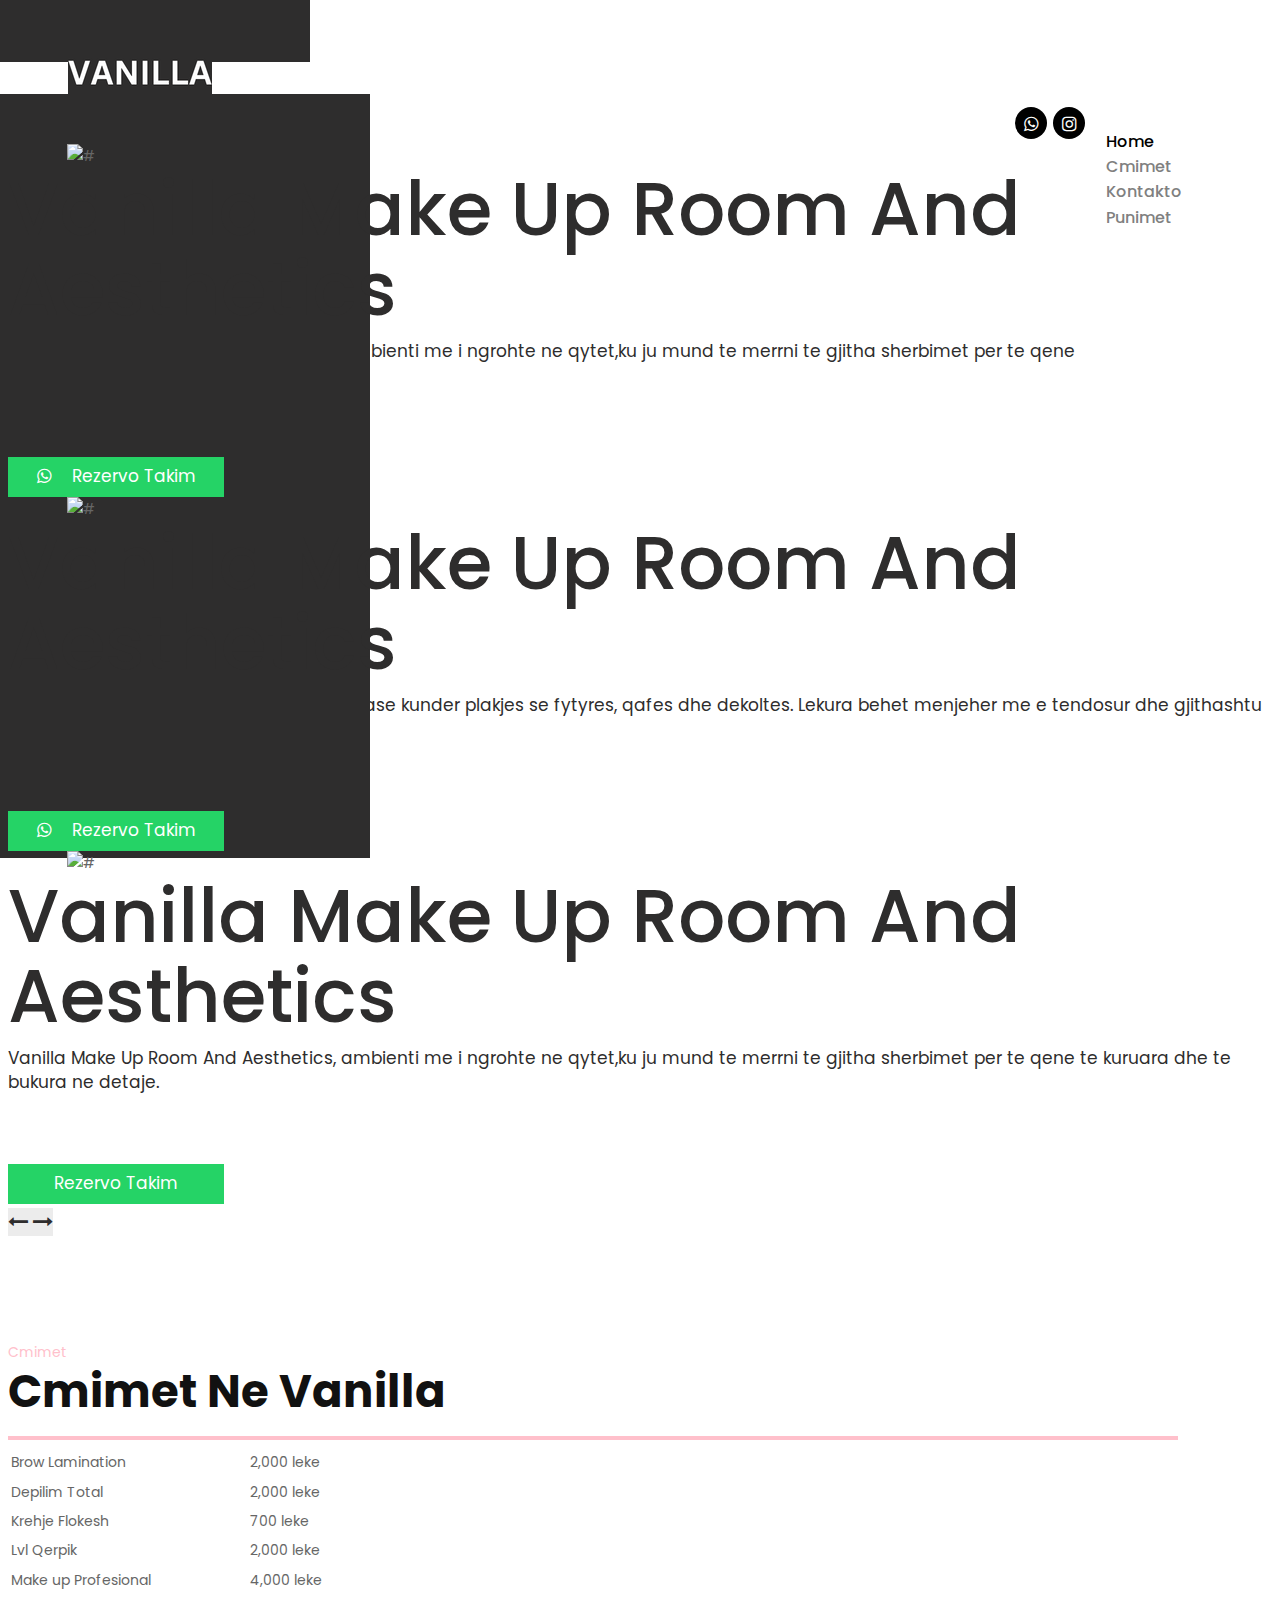
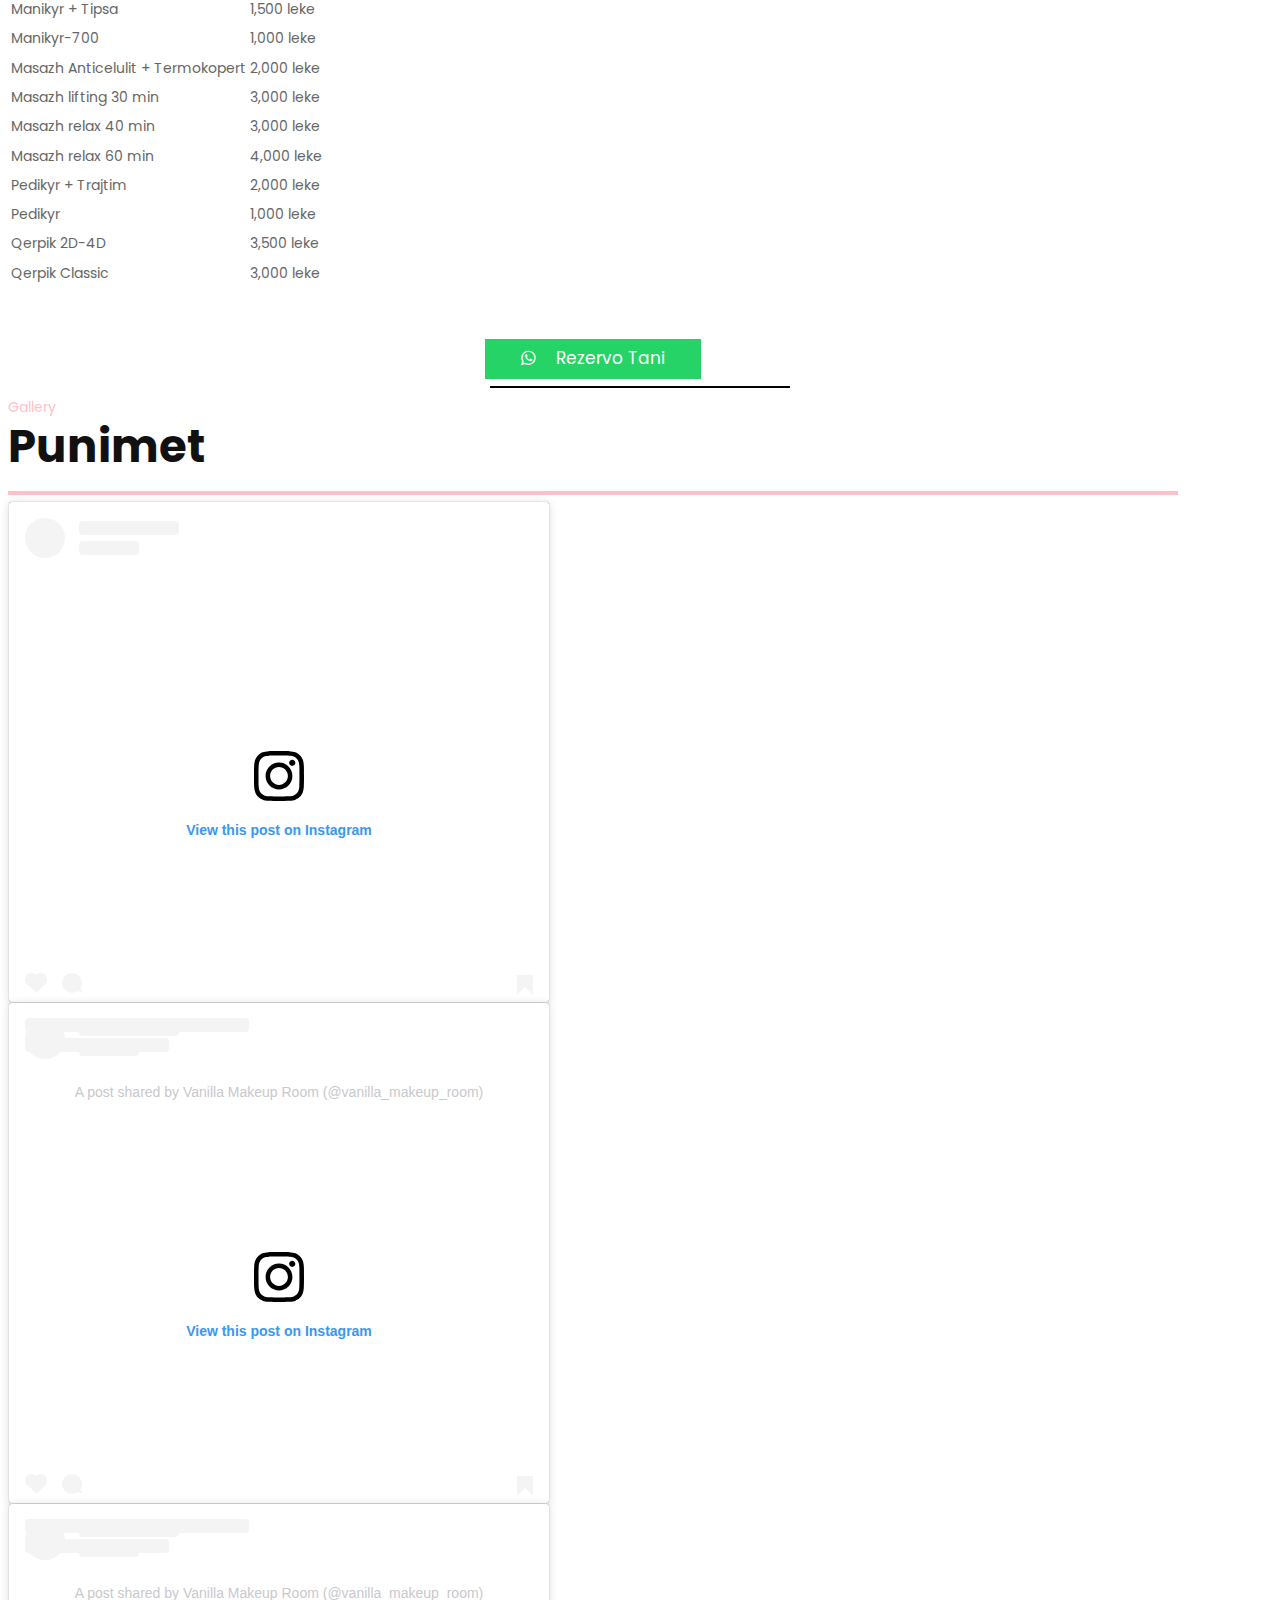
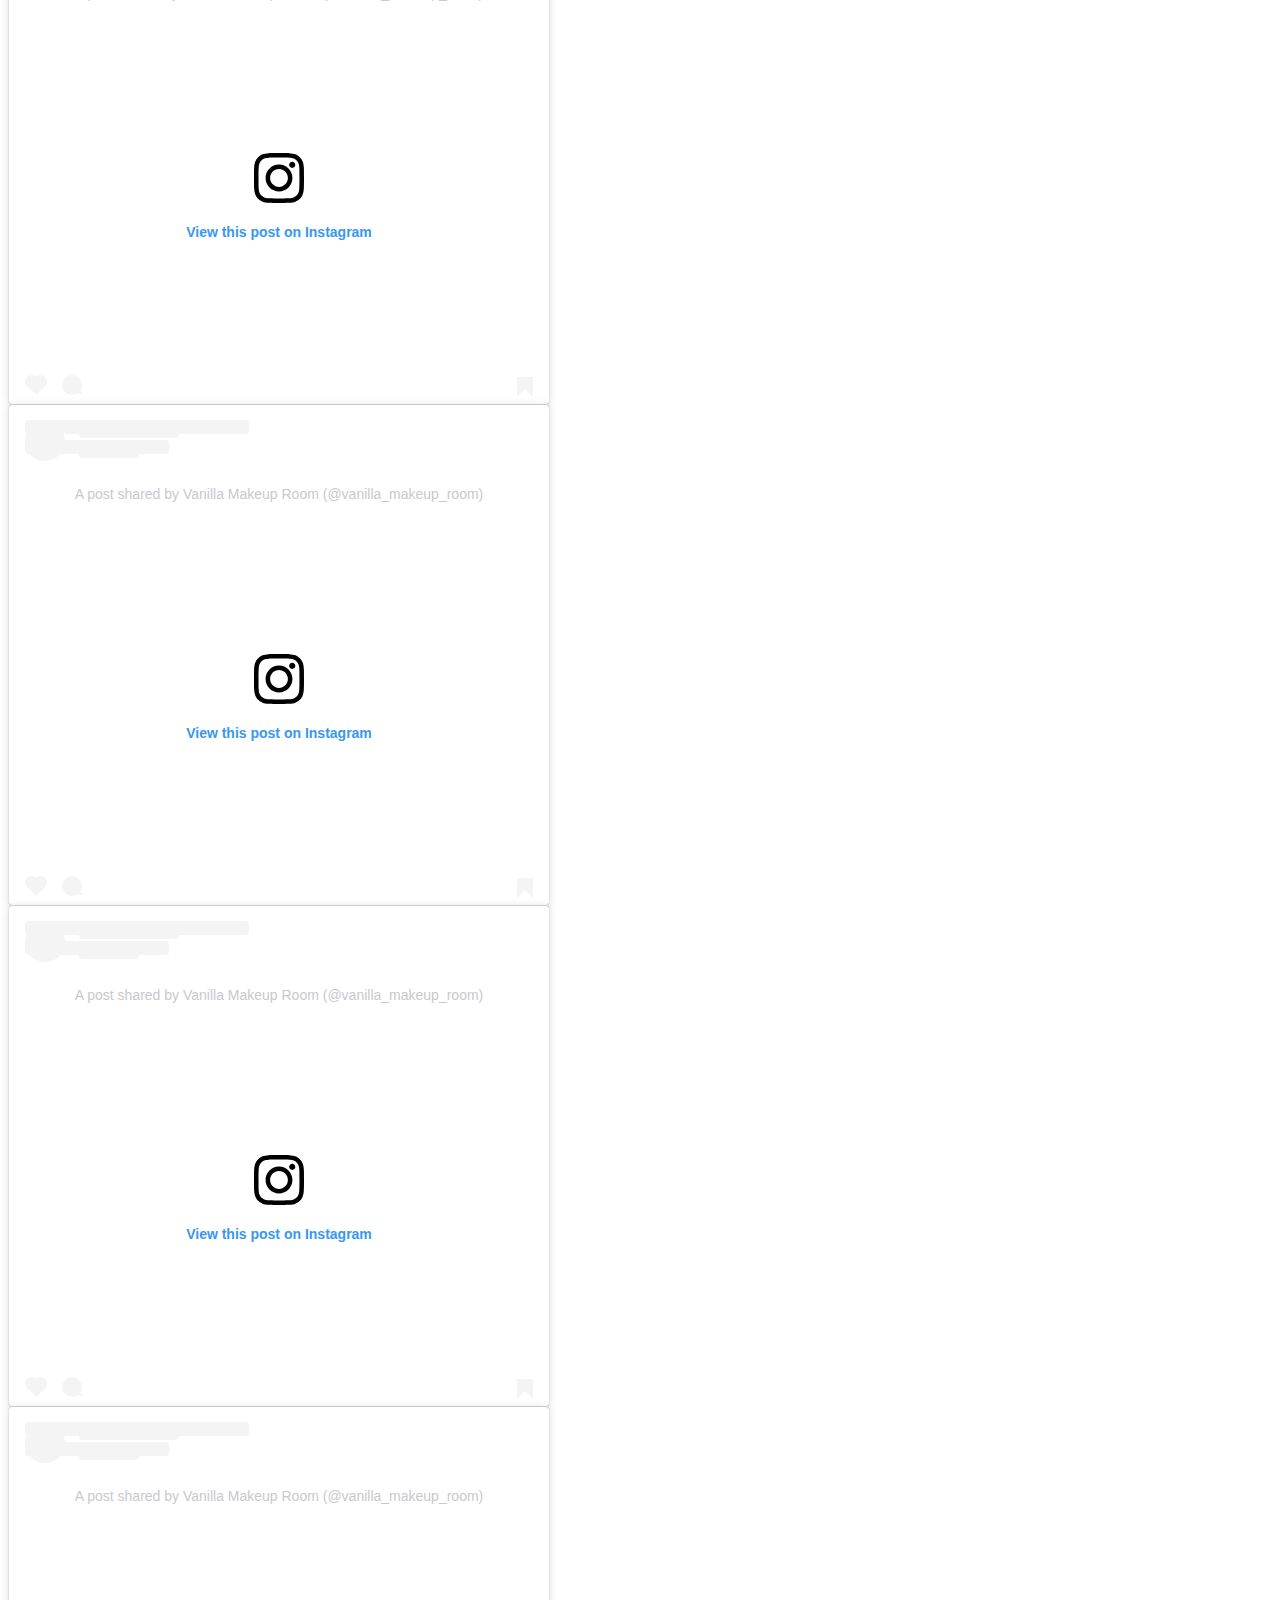
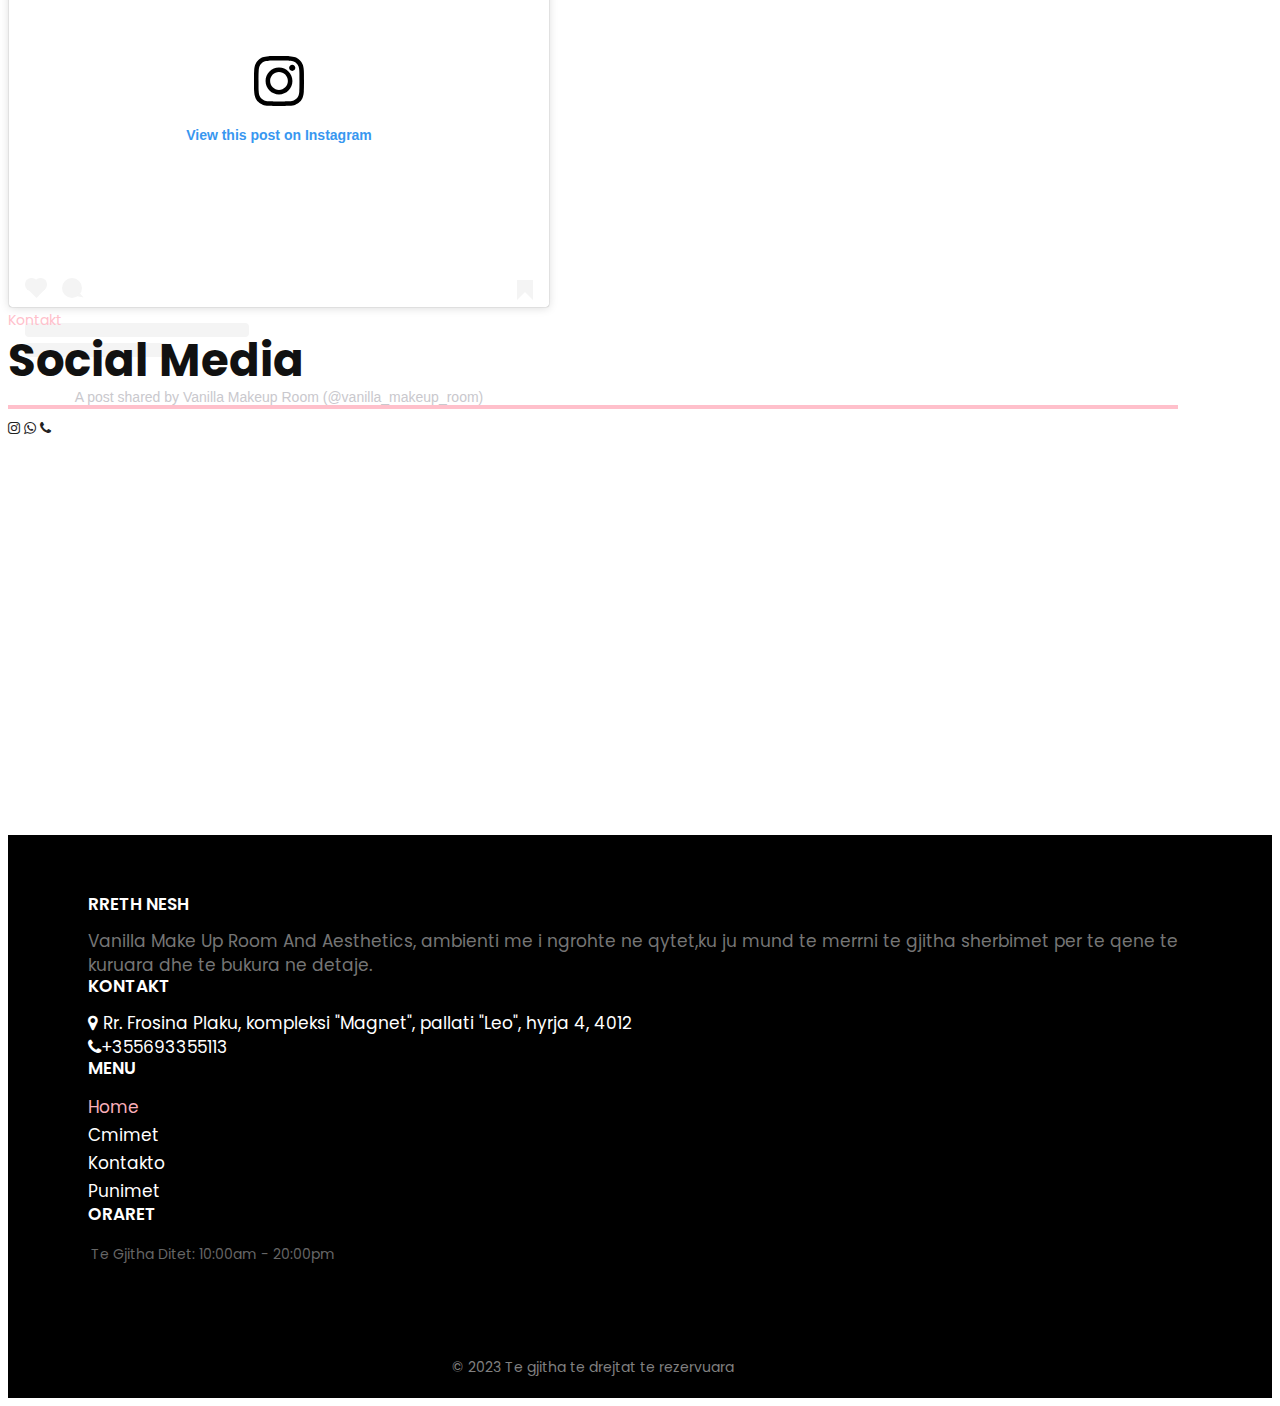
==== commit 8175970f: "11:27" ====
--- a/index.html
+++ b/index.html
@@ -881,6 +881,21 @@
     </div>
   </div>
   <!-- end contact -->
+  <div class="container-fluid">
+    <div class="row">
+      <div class="col-md-12">
+        <div class="map_main">
+          <div class="map-responsive">
+            <div class="map-responsive">
+              <iframe
+                src="https://www.google.com/maps/embed?pb=!1m18!1m12!1m3!1d2996.1318773072135!2d19.796920999999998!3d41.3277456!2m3!1f0!2f0!3f0!3m2!1i1024!2i768!4f13.1!3m3!1m2!1s0x135031f417a71b2d%3A0x755eb7d3b118211!2sVanilla%20Makeup%20Room!5e0!3m2!1sen!2s!4v1676370149369!5m2!1sen!2s"
+                width="600" height="386" frameborder="0" style="border:0; width: 100%;" allowfullscreen=""></iframe>
+            </div>
+          </div>
+        </div>
+      </div>
+    </div>
+  </div>
   <!--  footer -->
   <footer>
     <div class="footer">
